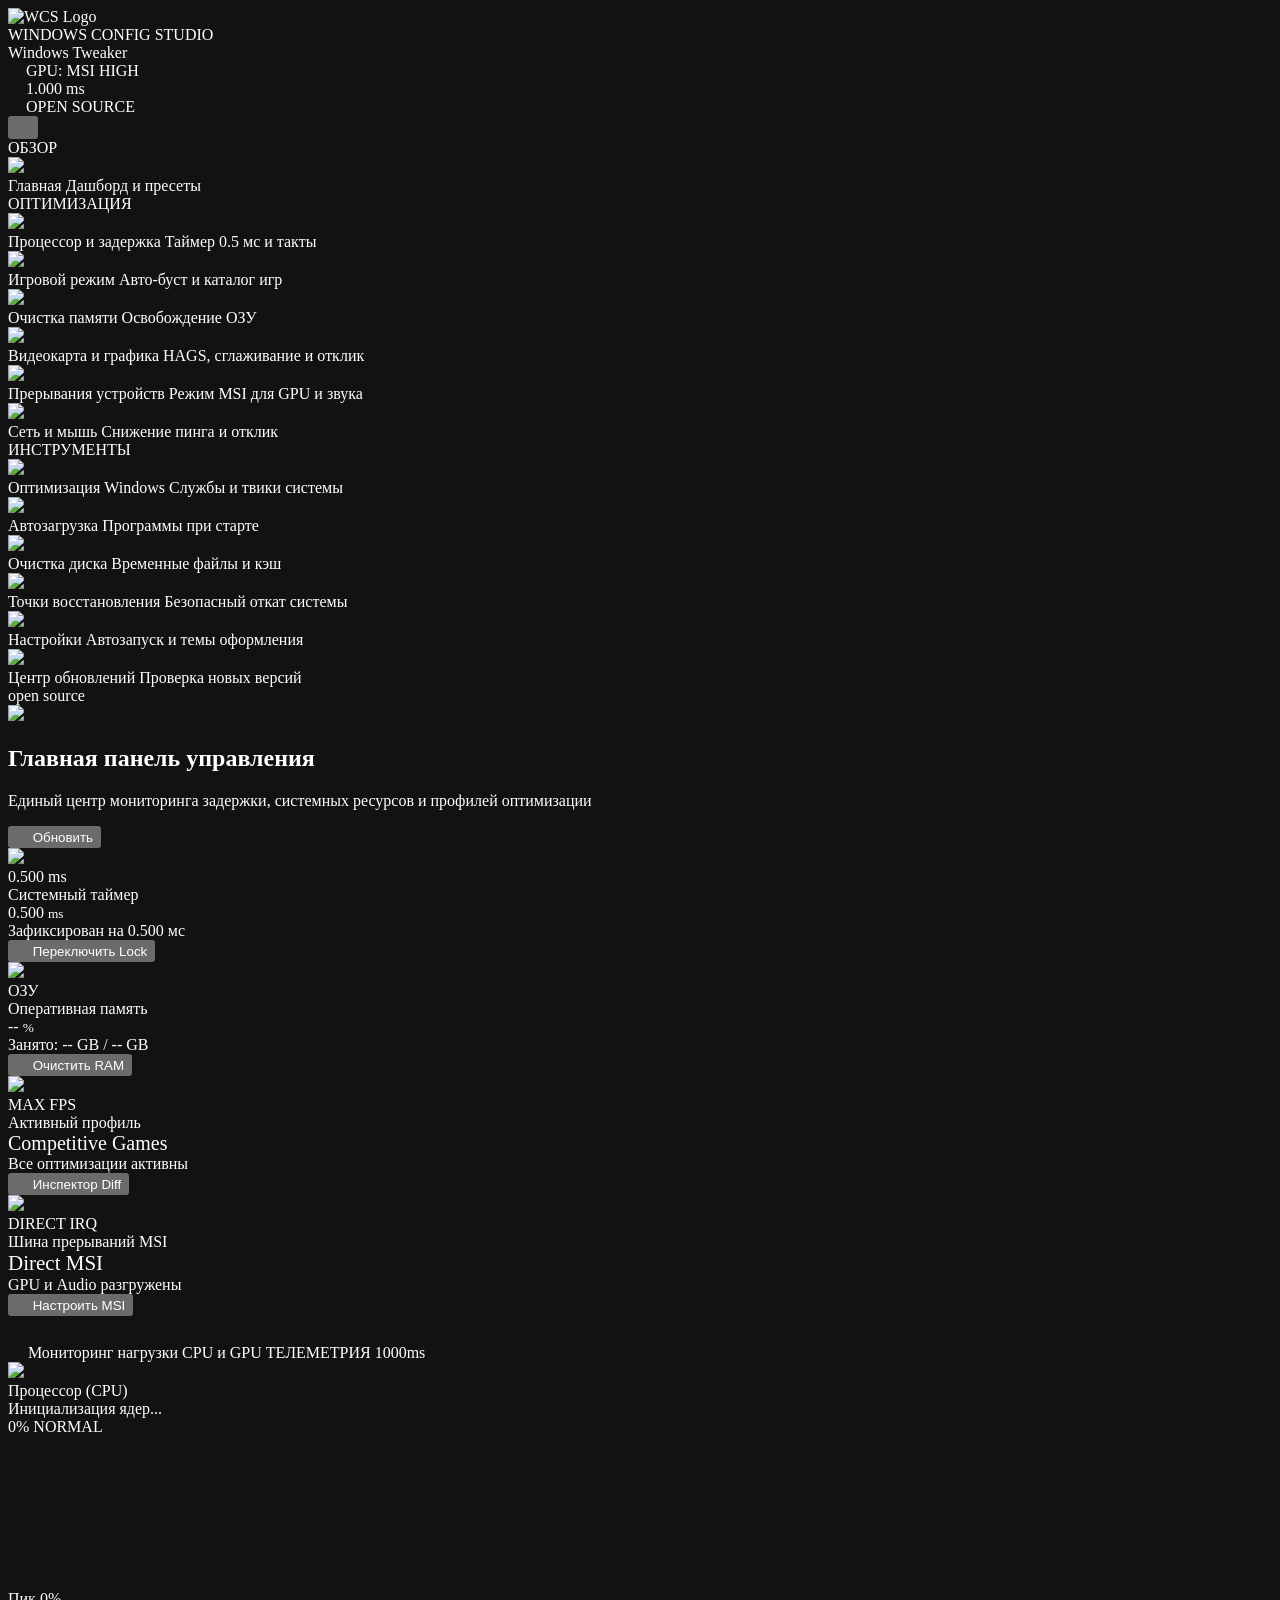
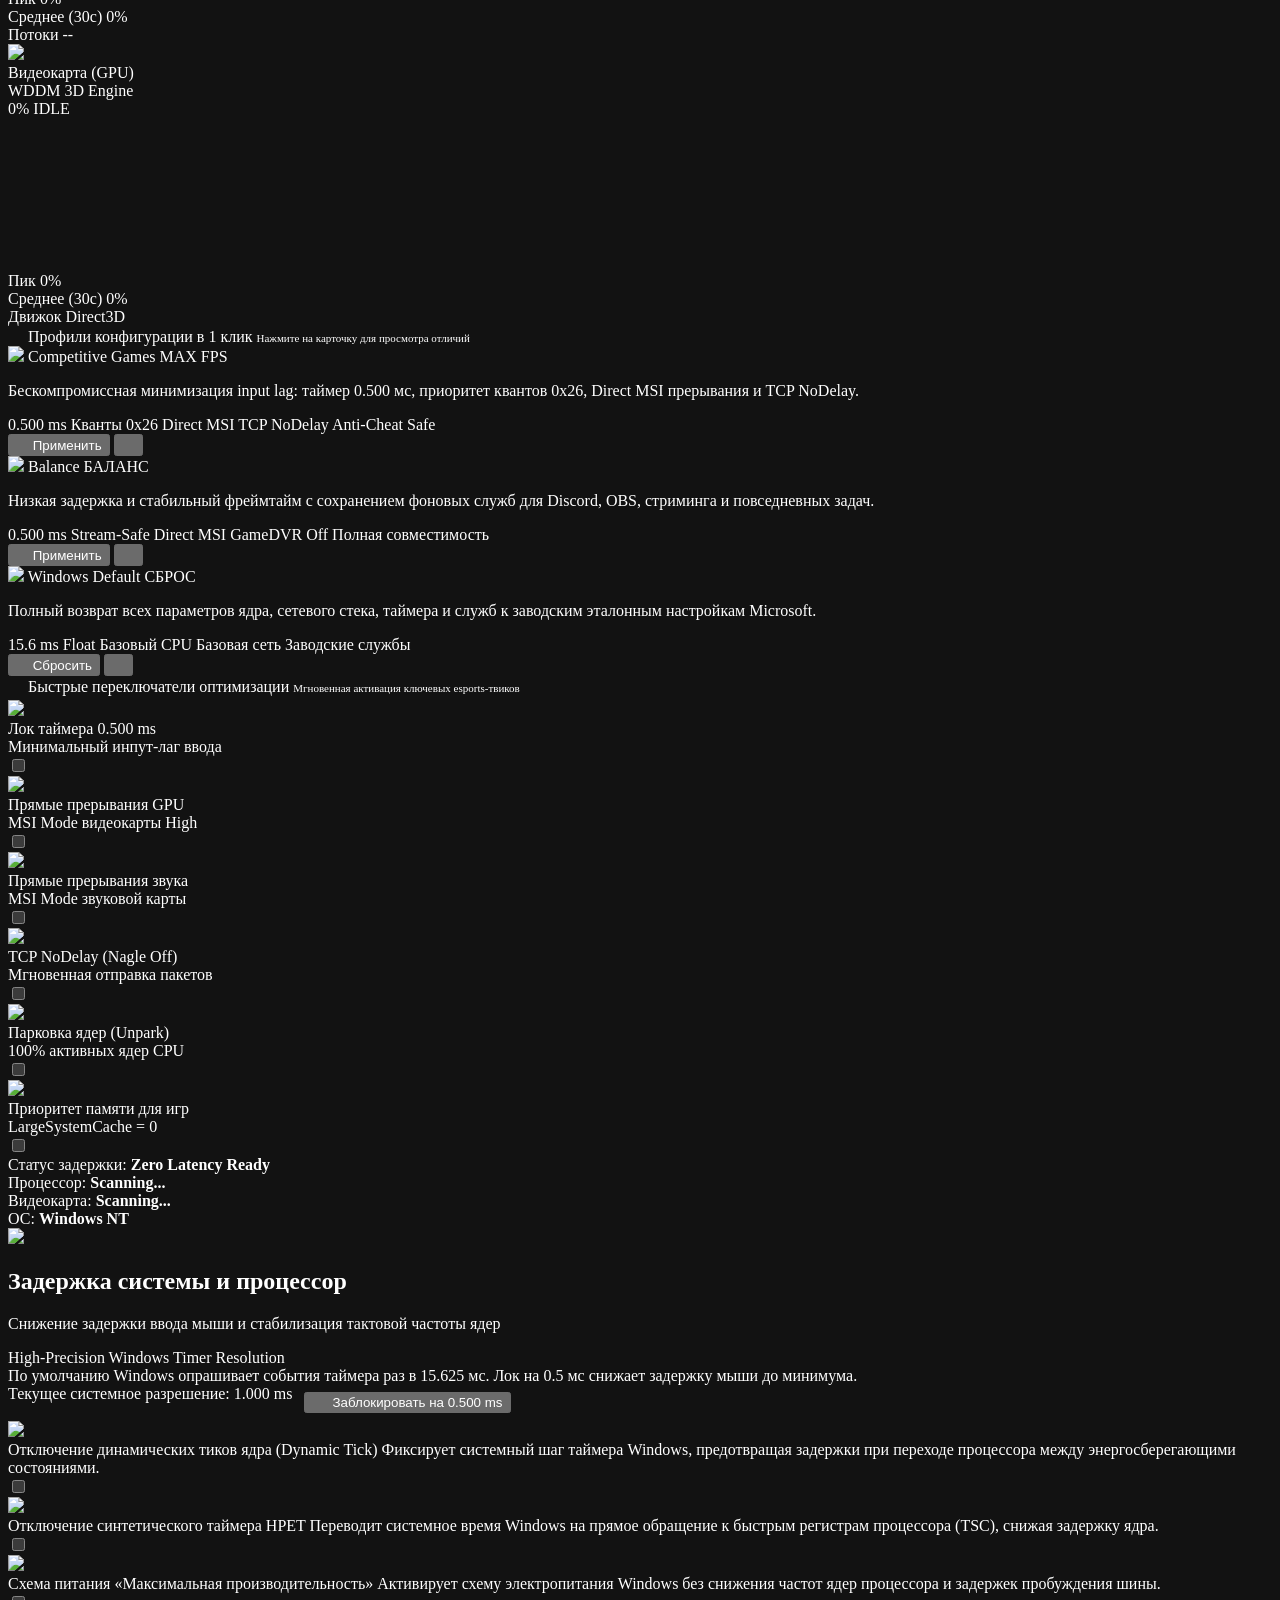
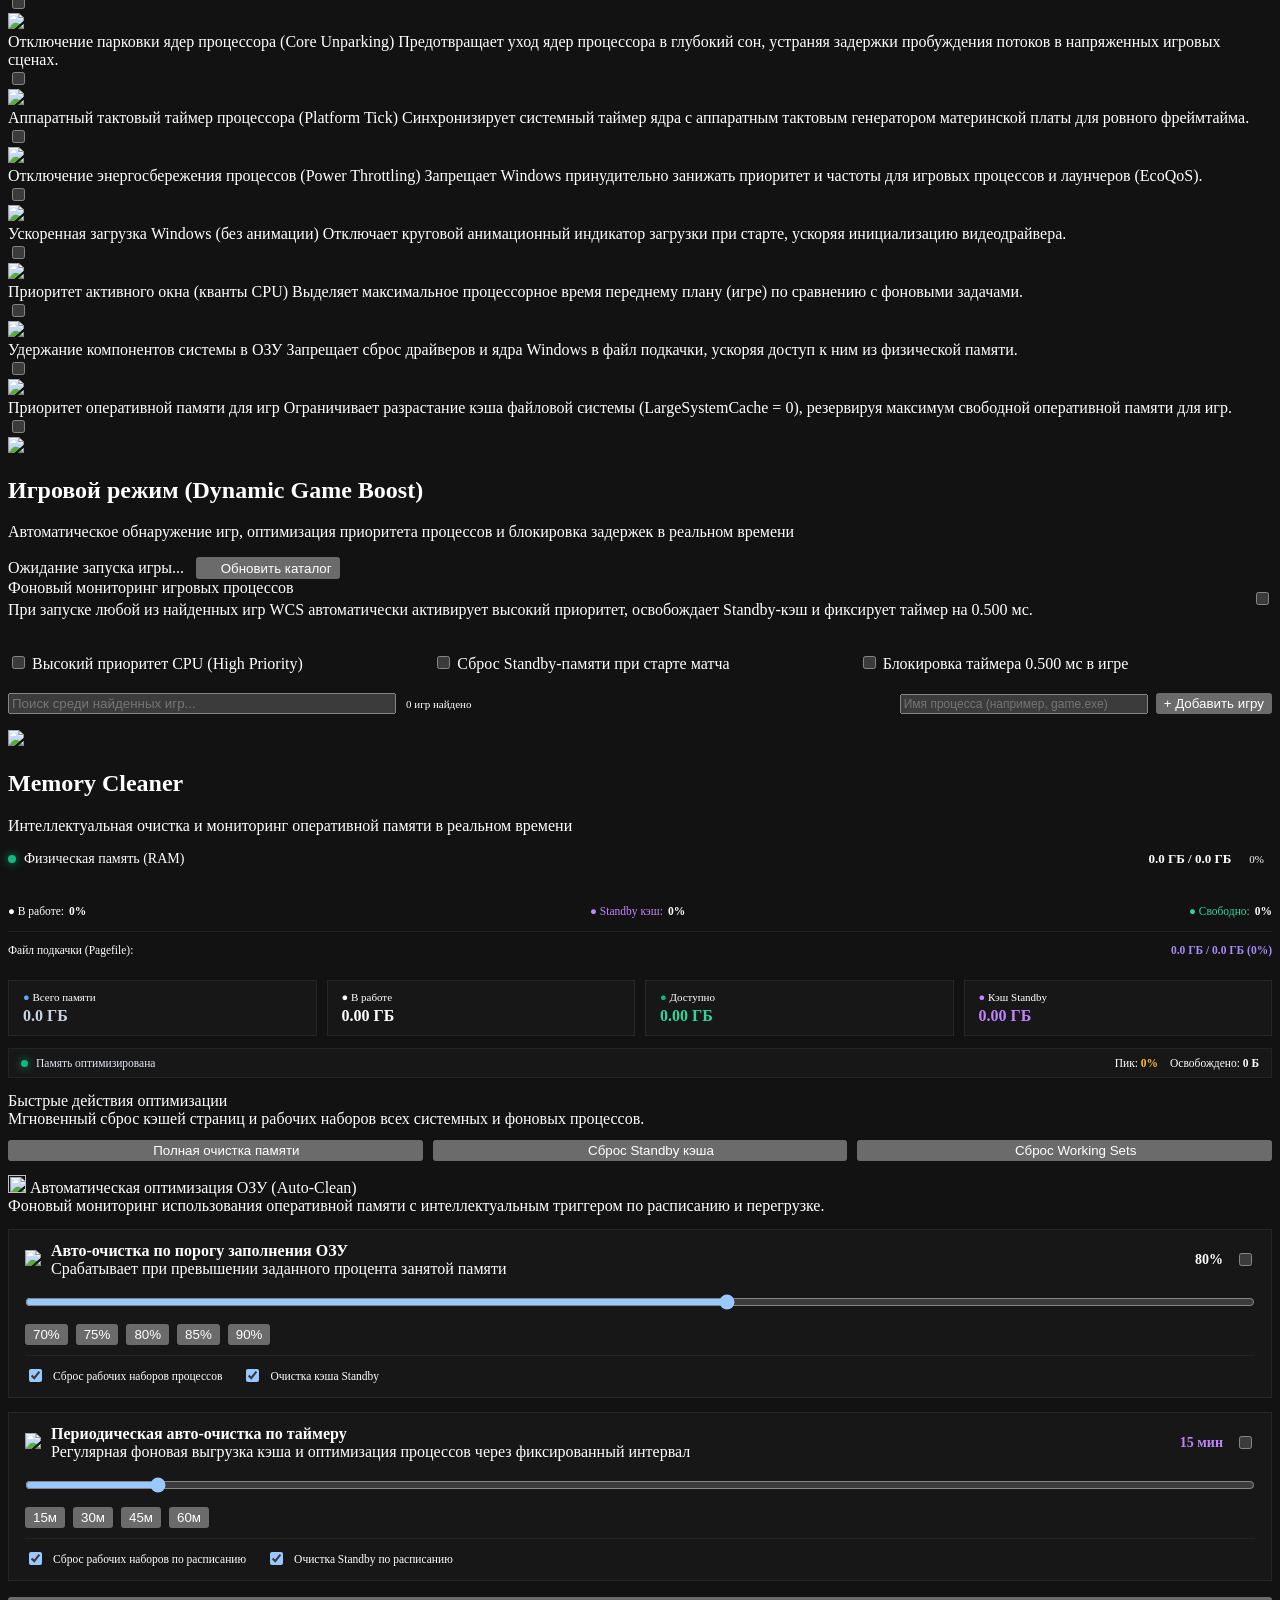
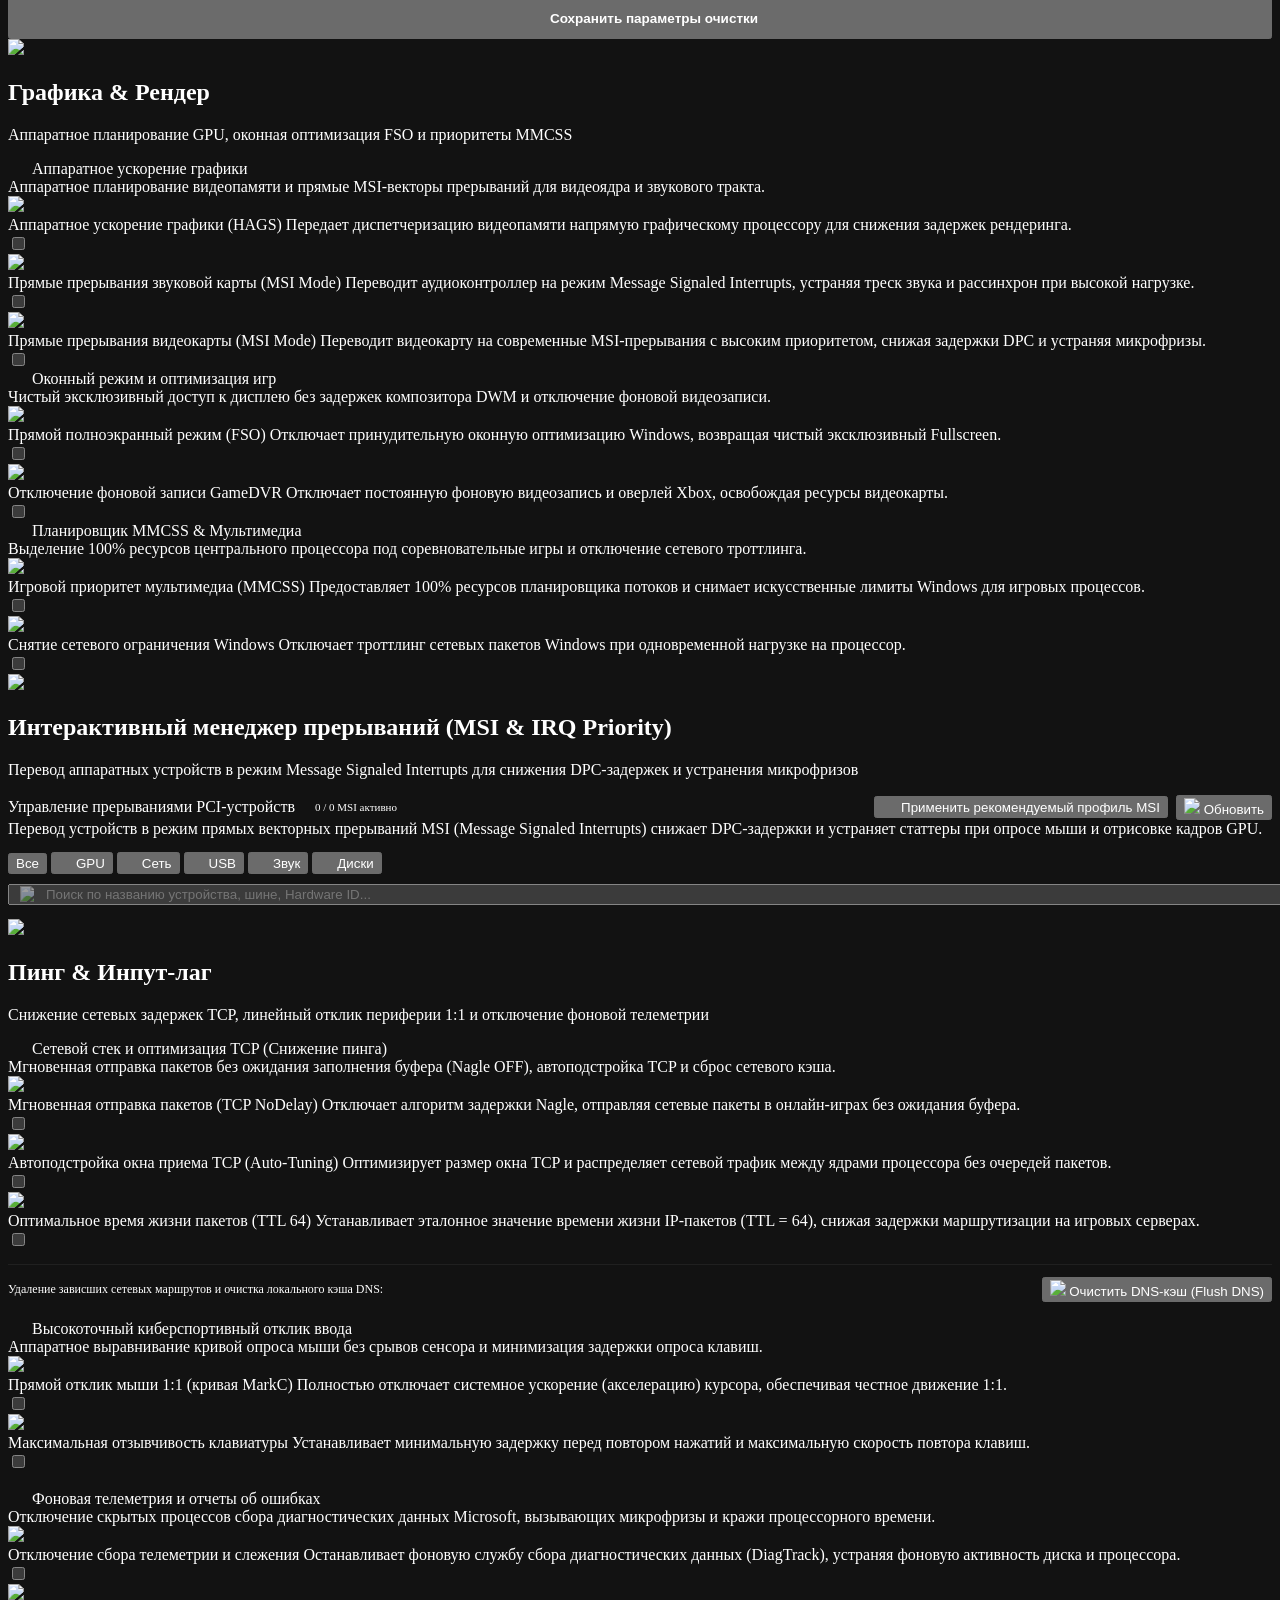
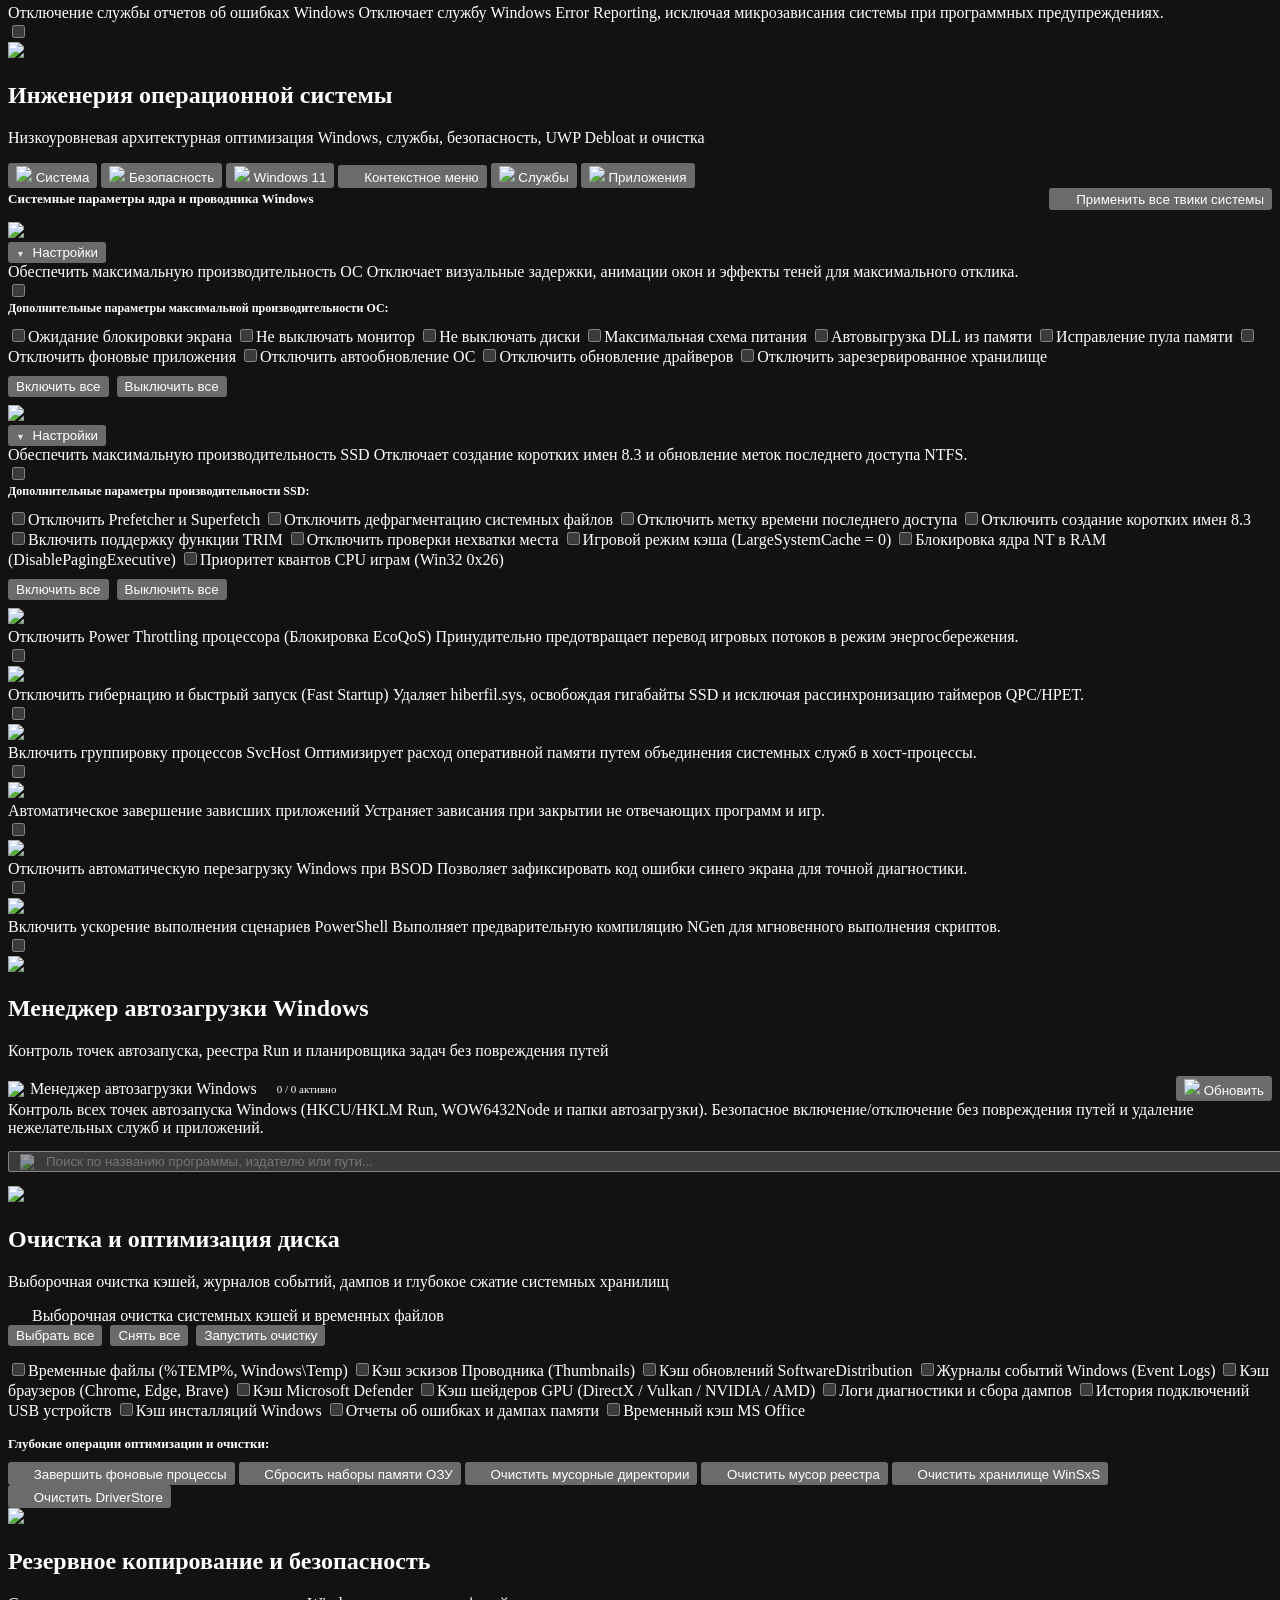
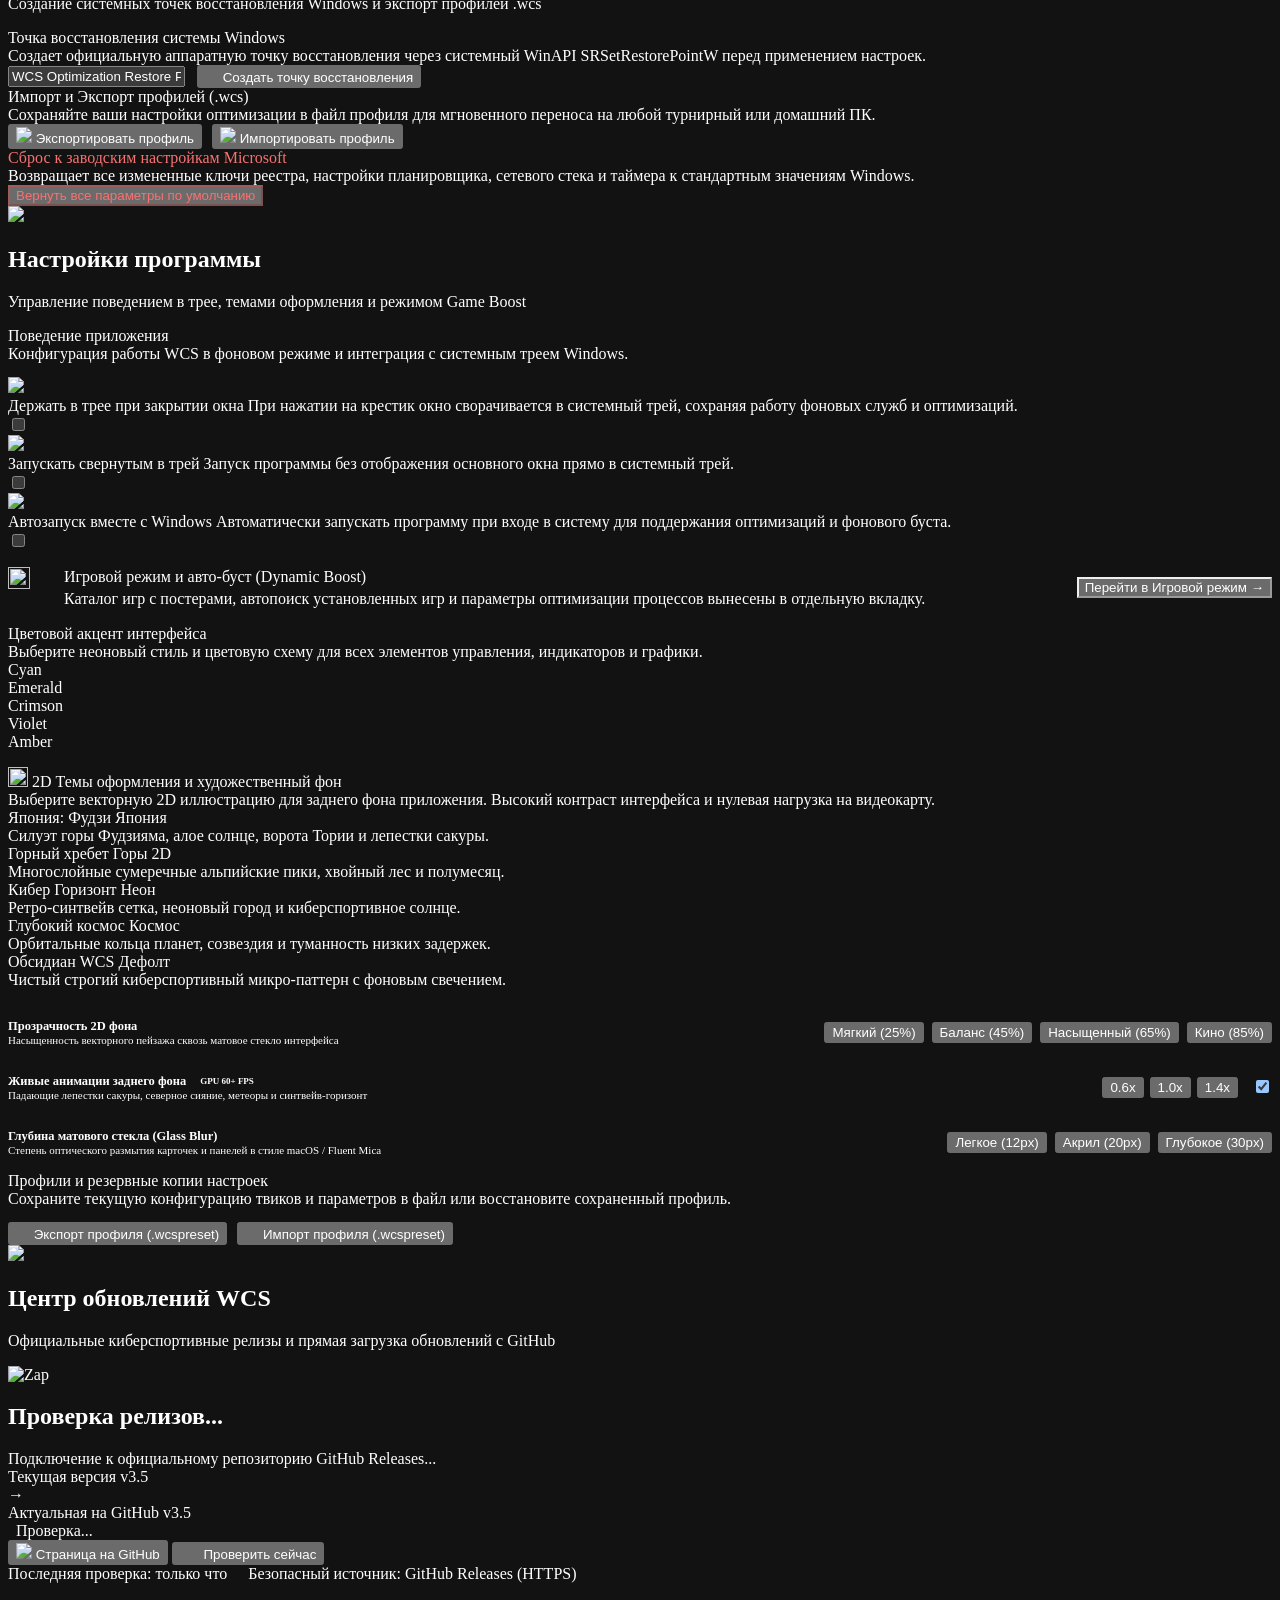
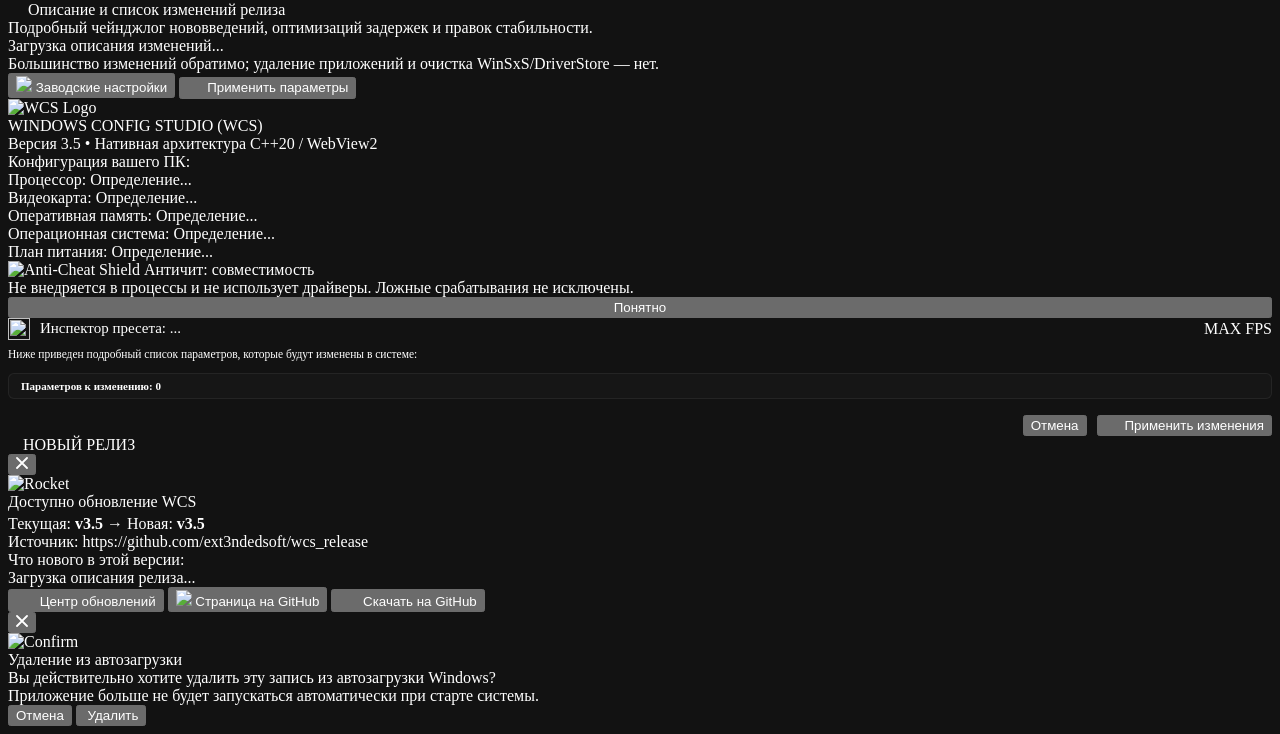
==== resources/web/index.html @ c3df3b49 "WCS 3.6: аудит твиков, безопасность MSI, честные пресеты, оформление репозитория Твики - исправлено " ====
<!DOCTYPE html>
<html lang="ru">
<head>
  <meta charset="UTF-8">
  <meta name="viewport" content="width=device-width, initial-scale=1.0">
  <meta name="color-scheme" content="dark">
  <title>Windows Config Studio</title>
  <script>
    // Apply the persisted accent before the first paint to avoid a theme flash.
    (function () {
      var root = document.documentElement;
      try {
        var valid = ["cyan", "emerald", "crimson", "violet", "amber"];
        var accent = localStorage.getItem("wcs_themeAccent") || "cyan";
        if (valid.indexOf(accent) < 0) accent = "cyan";
        root.classList.add("theme-" + accent);

        var opacity = parseFloat(localStorage.getItem("wcs_theme_bg_opacity") || "0.45");
        if (!isNaN(opacity)) {
          root.style.setProperty("--theme-bg-opacity", Math.max(0.1, Math.min(0.95, opacity)));
        }

        var speed = parseFloat(localStorage.getItem("wcs_theme_anim_speed") || "1.0");
        if (!isNaN(speed)) {
          root.style.setProperty("--theme-anim-speed-mult", Math.max(0.4, Math.min(2.5, speed)));
        }

        var blur = parseInt(localStorage.getItem("wcs_glass_blur") || "20", 10);
        if (!isNaN(blur)) {
          root.style.setProperty("--glass-blur", Math.max(8, Math.min(45, blur)) + "px");
        }
      } catch (e) {}
    })();
  </script>
  <link rel="icon" type="image/png" href="/branding/wcs_logo_transparent.png">
  <link rel="shortcut icon" href="/branding/app_icon.ico">
  <link rel="stylesheet" href="/web/css/style.css">
  <link rel="stylesheet" href="/web/css/themes.css">
</head>
<body>

  <!-- Dynamic 2D Vector Landscape Background Layer with GPU Composited Particles -->
  <div id="themeBackgroundLayer" class="theme-bg-layer theme-bg-fuji" aria-hidden="true">
    <div id="themeAnimationLayer" class="theme-anim-layer"></div>
  </div>
  <script>
    // Restore the saved background scene before the content is painted.
    (function () {
      try {
        var scene = localStorage.getItem("wcs_theme_bg") || "fuji";
        if (!/^(fuji|mountains|cyber|cosmos|obsidian)$/.test(scene)) scene = "fuji";
        var layer = document.getElementById("themeBackgroundLayer");
        if (layer) layer.className = "theme-bg-layer theme-bg-" + scene;
      } catch (e) {}
    })();
  </script>

  <!-- Top App Header -->
  <header class="app-header">
    <div class="brand-section">
      <img src="/branding/wcs_logo_transparent.png" alt="WCS Logo" class="brand-logo" id="headerLogo">
      <div>
        <div class="brand-title">WINDOWS <span>CONFIG STUDIO</span></div>
        <div class="brand-subtitle" id="headerAppVersion">Windows Tweaker</div>
      </div>
    </div>
    <div class="header-status-group">
      <div id="headerGpuPill" class="status-pill green">
        <img src="/icons/gpu.png" style="width: 14px; height: 14px;">
        <span id="gpuStatusText">GPU: MSI HIGH</span>
      </div>
      <div id="headerTimerPill" class="status-pill cyan">
        <img src="/icons/clock.png" style="width: 14px; height: 14px;">
        <span id="timerStatusText">1.000 ms</span>
      </div>
      <div id="headerOpenSourcePill" class="status-pill cyan" title="Windows Config Studio — Полностью открытый исходный код">
        <img src="/icons/star.png" style="width: 14px; height: 14px;">
        <span>OPEN SOURCE</span>
      </div>
      <!-- Update Pill (hidden until an update is available) -->
      <div id="headerUpdatePill" class="status-pill update-pill pulse-glow" style="display: none; cursor: pointer;" onclick="openUpdateModal()" title="Доступно обновление программы! Нажмите для подробностей.">
        <span class="update-pulse-ring"></span>
        <img src="/icons/zap.png" style="width: 14px; height: 14px;">
        <span>Обновление <span id="headerUpdateVer">v3.5</span></span>
      </div>
      <button class="icon-btn" onclick="openAboutModal()" title="О программе"><img src="/icons/info.png" style="width: 14px; height: 14px; opacity: 0.85;"></button>
    </div>
  </header>

  <!-- App Body: Sidebar + Main Content -->
  <div class="app-body">
    
    <!-- Sidebar Navigation -->
    <aside class="app-sidebar">
      <div id="sidebarIndicator" class="sidebar-indicator"></div>
      <div class="nav-group-title">ОБЗОР</div>
      <div class="nav-item active" onclick="switchTab(0)">
        <div class="nav-icon-badge"><img src="/icons/gauge.png" class="nav-icon"></div>
        <div class="nav-text">
          <span class="nav-title">Главная</span>
          <span class="nav-subtitle">Дашборд и пресеты</span>
        </div>
      </div>

      <div class="nav-group-title">ОПТИМИЗАЦИЯ</div>
      <div class="nav-item" onclick="switchTab(1)">
        <div class="nav-icon-badge"><img src="/icons/clock.png" class="nav-icon"></div>
        <div class="nav-text">
          <span class="nav-title">Процессор и задержка</span>
          <span class="nav-subtitle">Таймер 0.5 мс и такты</span>
        </div>
      </div>

      <div class="nav-item" onclick="switchTab(2)">
        <div class="nav-icon-badge"><img src="/icons/gamepad.png" class="nav-icon"></div>
        <div class="nav-text">
          <span class="nav-title">Игровой режим</span>
          <span class="nav-subtitle">Авто-буст и каталог игр</span>
        </div>
      </div>

      <div class="nav-item" onclick="switchTab(3)">
        <div class="nav-icon-badge"><img src="/icons/ram.png" class="nav-icon"></div>
        <div class="nav-text">
          <span class="nav-title">Очистка памяти</span>
          <span class="nav-subtitle">Освобождение ОЗУ</span>
        </div>
      </div>

      <div class="nav-item" onclick="switchTab(4)">
        <div class="nav-icon-badge"><img src="/icons/gpu.png" class="nav-icon"></div>
        <div class="nav-text">
          <span class="nav-title">Видеокарта и графика</span>
          <span class="nav-subtitle">HAGS, сглаживание и отклик</span>
        </div>
      </div>

      <div class="nav-item" onclick="switchTab(5)">
        <div class="nav-icon-badge"><img src="/icons/bolt.png" class="nav-icon"></div>
        <div class="nav-text">
          <span class="nav-title">Прерывания устройств</span>
          <span class="nav-subtitle">Режим MSI для GPU и звука</span>
        </div>
      </div>

      <div class="nav-item" onclick="switchTab(6)">
        <div class="nav-icon-badge"><img src="/icons/network.png" class="nav-icon"></div>
        <div class="nav-text">
          <span class="nav-title">Сеть и мышь</span>
          <span class="nav-subtitle">Снижение пинга и отклик</span>
        </div>
      </div>

      <div class="nav-group-title">ИНСТРУМЕНТЫ</div>
      <div class="nav-item" onclick="switchTab(7)">
        <div class="nav-icon-badge"><img src="/icons/settings.png" class="nav-icon"></div>
        <div class="nav-text">
          <span class="nav-title">Оптимизация Windows</span>
          <span class="nav-subtitle">Службы и твики системы</span>
        </div>
      </div>

      <div class="nav-item" onclick="switchTab(8)">
        <div class="nav-icon-badge"><img src="/icons/startup_rocket.png" class="nav-icon"></div>
        <div class="nav-text">
          <span class="nav-title">Автозагрузка</span>
          <span class="nav-subtitle">Программы при старте</span>
        </div>
      </div>

      <div class="nav-item" onclick="switchTab(9)">
        <div class="nav-icon-badge"><img src="/icons/broom.png" class="nav-icon"></div>
        <div class="nav-text">
          <span class="nav-title">Очистка диска</span>
          <span class="nav-subtitle">Временные файлы и кэш</span>
        </div>
      </div>

      <div class="nav-item" onclick="switchTab(10)">
        <div class="nav-icon-badge"><img src="/icons/restore_checkpoint.png" class="nav-icon"></div>
        <div class="nav-text">
          <span class="nav-title">Точки восстановления</span>
          <span class="nav-subtitle">Безопасный откат системы</span>
        </div>
      </div>

      <div class="nav-item" onclick="switchTab(11)">
        <div class="nav-icon-badge"><img src="/icons/setting_tray.png" class="nav-icon"></div>
        <div class="nav-text">
          <span class="nav-title">Настройки</span>
          <span class="nav-subtitle">Автозапуск и темы оформления</span>
        </div>
      </div>

      <div class="nav-item" onclick="switchTab(12)">
        <div class="nav-icon-badge"><img src="/icons/zap.png" class="nav-icon"></div>
        <div class="nav-text">
          <span class="nav-title">Центр обновлений</span>
          <span class="nav-subtitle">Проверка новых версий</span>
        </div>
      </div>

      <div class="sidebar-footer author-signature" id="sidebarAuthor">open source</div>
    </aside>

    <!-- Main Content Area -->
    <main class="app-content">

      <!-- TAB 0: ДАШБОРД (ГЛАВНАЯ) -->
      <section id="tab-0" class="tab-pane active dashboard-pane">
        <div class="content-header dashboard-header">
          <div class="content-header-icon"><img src="/icons/gauge.png"></div>
          <div class="content-header-text">
            <h1>Главная панель управления</h1>
            <p>Единый центр мониторинга задержки, системных ресурсов и профилей оптимизации</p>
          </div>
          <div class="dashboard-header-actions">
            <button class="btn btn-secondary btn-sm" onclick="refreshDashboardMetrics()" title="Обновить системную телеметрию">
              <img src="/icons/refresh.png" style="width:13px;height:13px;"> Обновить
            </button>
          </div>
        </div>

        <!-- 1. Hero Telemetry & Latency Grid (4 Metric Cards) -->
        <div class="dashboard-metrics-grid">
          <div class="dash-metric-card">
            <div class="dash-metric-header">
              <div class="dash-metric-icon-badge"><img src="/icons/clock.png"></div>
              <span id="dashTimerBadge" class="dash-metric-badge badge-locked">0.500 ms</span>
            </div>
            <div class="dash-metric-title">Системный таймер</div>
            <div id="dashTimerVal" class="dash-metric-value">0.500 <small>ms</small></div>
            <div id="dashTimerSub" class="dash-metric-sub">Зафиксирован на 0.500 мс</div>
            <div class="dash-metric-action">
              <button class="dash-metric-btn" onclick="toggleTimerLock()">
                <img src="/icons/clock.png" style="width:13px;height:13px;"> Переключить Lock
              </button>
            </div>
          </div>

          <div class="dash-metric-card">
            <div class="dash-metric-header">
              <div class="dash-metric-icon-badge"><img src="/icons/ram.png"></div>
              <span id="dashRamBadge" class="dash-metric-badge badge-active">ОЗУ</span>
            </div>
            <div class="dash-metric-title">Оперативная память</div>
            <div id="dashRamVal" class="dash-metric-value">-- <small>%</small></div>
            <div class="dash-metric-progress-bg">
              <div id="dashRamBar" class="dash-metric-progress-bar" style="width: 0%;"></div>
            </div>
            <div id="dashRamSub" class="dash-metric-sub">Занято: -- GB / -- GB</div>
            <div class="dash-metric-action">
              <button class="dash-metric-btn" onclick="cleanAllMemory()">
                <img src="/icons/broom.png" style="width:13px;height:13px;"> Очистить RAM
              </button>
            </div>
          </div>

          <div class="dash-metric-card">
            <div class="dash-metric-header">
              <div class="dash-metric-icon-badge"><img src="/icons/star.png"></div>
              <span id="dashProfileBadge" class="dash-metric-badge badge-locked">MAX FPS</span>
            </div>
            <div class="dash-metric-title">Активный профиль</div>
            <div id="dashActiveProfileName" class="dash-metric-value" style="font-size: 20px;">Competitive Games</div>
            <div id="dashActiveCount" class="dash-metric-sub">Все оптимизации активны</div>
            <div class="dash-metric-action">
              <button class="dash-metric-btn" onclick="previewPreset('EsportsUltra')">
                <img src="/icons/sliders.png" style="width:13px;height:13px;"> Инспектор Diff
              </button>
            </div>
          </div>

          <div class="dash-metric-card">
            <div class="dash-metric-header">
              <div class="dash-metric-icon-badge"><img src="/icons/bolt.png"></div>
              <span id="dashMsiBadge" class="dash-metric-badge badge-locked">DIRECT IRQ</span>
            </div>
            <div class="dash-metric-title">Шина прерываний MSI</div>
            <div id="dashMsiVal" class="dash-metric-value" style="font-size: 21px;">Direct MSI</div>
            <div id="dashMsiSub" class="dash-metric-sub">GPU и Audio разгружены</div>
            <div class="dash-metric-action">
              <button class="dash-metric-btn" onclick="switchTab(5)">
                <img src="/icons/bolt.png" style="width:13px;height:13px;"> Настроить MSI
              </button>
            </div>
          </div>
        </div>

        <!-- Hardware Load Telemetry Charts -->
        <div class="dashboard-section-title" style="margin-top: 26px;">
          <span><img src="/icons/cpu.png" style="width:16px;height:16px;"> Мониторинг нагрузки CPU и GPU</span>
          <span class="dash-charts-live-pill"><span class="live-dot-pulse"></span> ТЕЛЕМЕТРИЯ 1000ms</span>
        </div>

        <div class="dashboard-charts-grid">
          <!-- CPU Card -->
          <div class="dash-chart-card">
            <div class="dash-chart-header">
              <div class="dash-chart-left">
                <div class="dash-chart-icon-badge cpu-badge"><img src="/icons/cpu.png"></div>
                <div class="dash-chart-title-group">
                  <div class="dash-chart-device-title" id="dashCpuName">Процессор (CPU)</div>
                  <div class="dash-chart-device-specs" id="dashCpuSpecs">Инициализация ядер...</div>
                </div>
              </div>
              <div class="dash-chart-right">
                <div class="dash-chart-val-wrap">
                  <span class="dash-chart-big-val" id="dashCpuVal">0%</span>
                  <span class="dash-chart-badge badge-cpu" id="dashCpuBadge">NORMAL</span>
                </div>
              </div>
            </div>

            <div class="dash-chart-canvas-container">
              <canvas id="cpuLoadCanvas" class="hardware-chart-canvas"></canvas>
            </div>

            <div class="dash-chart-footer">
              <div class="dash-chart-stat-chip">
                <span class="stat-lbl">Пик</span>
                <span class="stat-val" id="dashCpuPeak">0%</span>
              </div>
              <div class="dash-chart-stat-chip">
                <span class="stat-lbl">Среднее (30с)</span>
                <span class="stat-val" id="dashCpuAvg">0%</span>
              </div>
              <div class="dash-chart-stat-chip">
                <span class="stat-lbl">Потоки</span>
                <span class="stat-val" id="dashCpuCores">--</span>
              </div>
            </div>
          </div>

          <!-- GPU Card -->
          <div class="dash-chart-card">
            <div class="dash-chart-header">
              <div class="dash-chart-left">
                <div class="dash-chart-icon-badge gpu-badge"><img src="/icons/gpu.png"></div>
                <div class="dash-chart-title-group">
                  <div class="dash-chart-device-title" id="dashGpuName">Видеокарта (GPU)</div>
                  <div class="dash-chart-device-specs" id="dashGpuSpecs">WDDM 3D Engine</div>
                </div>
              </div>
              <div class="dash-chart-right">
                <div class="dash-chart-val-wrap">
                  <span class="dash-chart-big-val gpu-val" id="dashGpuVal">0%</span>
                  <span class="dash-chart-badge badge-gpu" id="dashGpuBadge">IDLE</span>
                </div>
              </div>
            </div>

            <div class="dash-chart-canvas-container">
              <canvas id="gpuLoadCanvas" class="hardware-chart-canvas"></canvas>
            </div>

            <div class="dash-chart-footer">
              <div class="dash-chart-stat-chip">
                <span class="stat-lbl">Пик</span>
                <span class="stat-val" id="dashGpuPeak">0%</span>
              </div>
              <div class="dash-chart-stat-chip">
                <span class="stat-lbl">Среднее (30с)</span>
                <span class="stat-val" id="dashGpuAvg">0%</span>
              </div>
              <div class="dash-chart-stat-chip">
                <span class="stat-lbl">Движок</span>
                <span class="stat-val">Direct3D</span>
              </div>
            </div>
          </div>
        </div>

        <!-- 2. Concise Presets Section (Мега-краткое описание) -->
        <div class="dashboard-section-title">
          <span><img src="/icons/presets.png" style="width:16px;height:16px;"> Профили конфигурации в 1 клик</span>
          <span style="font-size: 11px; color: var(--text-muted); text-transform: none; font-weight: 500;">Нажмите на карточку для просмотра отличий</span>
        </div>

        <div class="presets-grid-concise">
          <div id="card-preset-1" class="preset-card-concise active" onclick="previewPreset('EsportsUltra')">
            <div class="preset-concise-header">
              <span class="preset-concise-title"><img src="/icons/crosshair.png"> Competitive Games</span>
              <span class="preset-concise-badge badge-blue">MAX FPS</span>
            </div>
            <p class="preset-concise-desc">Бескомпромиссная минимизация input lag: таймер 0.500 мс, приоритет квантов 0x26, Direct MSI прерывания и TCP NoDelay.</p>
            <div class="preset-concise-tags">
              <span class="preset-tag">0.500 ms</span>
              <span class="preset-tag">Кванты 0x26</span>
              <span class="preset-tag">Direct MSI</span>
              <span class="preset-tag">TCP NoDelay</span>
              <span class="preset-tag">Anti-Cheat Safe</span>
            </div>
            <div class="preset-concise-actions" onclick="event.stopPropagation()">
              <button class="btn btn-primary btn-apply-main" onclick="applyPreset('EsportsUltra')">
                <img src="/icons/zap.png" style="width:13px;height:13px;"> Применить
              </button>
              <button class="btn-diff-icon" onclick="previewPreset('EsportsUltra')" title="Просмотреть отличия пресета">
                <img src="/icons/search.png" style="width:13px;height:13px;">
              </button>
            </div>
          </div>

          <div id="card-preset-2" class="preset-card-concise" onclick="previewPreset('CompetitiveGaming')">
            <div class="preset-concise-header">
              <span class="preset-concise-title"><img src="/icons/flame.png"> Balance</span>
              <span class="preset-concise-badge badge-green">БАЛАНС</span>
            </div>
            <p class="preset-concise-desc">Низкая задержка и стабильный фреймтайм с сохранением фоновых служб для Discord, OBS, стриминга и повседневных задач.</p>
            <div class="preset-concise-tags">
              <span class="preset-tag">0.500 ms</span>
              <span class="preset-tag">Stream-Safe</span>
              <span class="preset-tag">Direct MSI</span>
              <span class="preset-tag">GameDVR Off</span>
              <span class="preset-tag">Полная совместимость</span>
            </div>
            <div class="preset-concise-actions" onclick="event.stopPropagation()">
              <button class="btn btn-primary btn-apply-main" onclick="applyPreset('CompetitiveGaming')">
                <img src="/icons/zap.png" style="width:13px;height:13px;"> Применить
              </button>
              <button class="btn-diff-icon" onclick="previewPreset('CompetitiveGaming')" title="Просмотреть отличия пресета">
                <img src="/icons/search.png" style="width:13px;height:13px;">
              </button>
            </div>
          </div>

          <div id="card-preset-3" class="preset-card-concise" onclick="previewPreset('WindowsDefault')">
            <div class="preset-concise-header">
              <span class="preset-concise-title"><img src="/icons/refresh.png"> Windows Default</span>
              <span class="preset-concise-badge badge-gray">СБРОС</span>
            </div>
            <p class="preset-concise-desc">Полный возврат всех параметров ядра, сетевого стека, таймера и служб к заводским эталонным настройкам Microsoft.</p>
            <div class="preset-concise-tags">
              <span class="preset-tag">15.6 ms Float</span>
              <span class="preset-tag">Базовый CPU</span>
              <span class="preset-tag">Базовая сеть</span>
              <span class="preset-tag">Заводские службы</span>
            </div>
            <div class="preset-concise-actions" onclick="event.stopPropagation()">
              <button class="btn btn-secondary btn-apply-main" onclick="applyPreset('WindowsDefault')">
                <img src="/icons/refresh.png" style="width:13px;height:13px;"> Сбросить
              </button>
              <button class="btn-diff-icon" onclick="previewPreset('WindowsDefault')" title="Просмотреть отличия пресета">
                <img src="/icons/search.png" style="width:13px;height:13px;">
              </button>
            </div>
          </div>
        </div>

        <!-- 3. Fast Tweak Toggles (Прямой доступ с Дашборда) -->
        <div class="dash-quick-panel">
          <div class="dashboard-section-title" style="margin-bottom: 4px;">
            <span><img src="/icons/sliders.png" style="width:16px;height:16px;"> Быстрые переключатели оптимизации</span>
            <span style="font-size: 11px; color: var(--text-dim); text-transform: none; font-weight: normal;">Мгновенная активация ключевых esports-твиков</span>
          </div>

          <div class="dash-quick-grid">
            <div class="dash-quick-item">
              <div class="dash-quick-item-info">
                <img src="/icons/clock.png">
                <div>
                  <div class="dash-quick-name">Лок таймера 0.500 ms</div>
                  <div class="dash-quick-sub">Минимальный инпут-лаг ввода</div>
                </div>
              </div>
              <label class="switch">
                <input type="checkbox" id="dash-quick-timerLock" onchange="toggleTimerLock()">
                <span class="slider"></span>
              </label>
            </div>

            <div class="dash-quick-item">
              <div class="dash-quick-item-info">
                <img src="/icons/gpu.png">
                <div>
                  <div class="dash-quick-name">Прямые прерывания GPU</div>
                  <div class="dash-quick-sub">MSI Mode видеокарты High</div>
                </div>
              </div>
              <label class="switch">
                <input type="checkbox" id="dash-quick-gpuMsi" onchange="toggleTweak('gpuMsiMode', this.checked)">
                <span class="slider"></span>
              </label>
            </div>

            <div class="dash-quick-item">
              <div class="dash-quick-item-info">
                <img src="/icons/audio.png">
                <div>
                  <div class="dash-quick-name">Прямые прерывания звука</div>
                  <div class="dash-quick-sub">MSI Mode звуковой карты</div>
                </div>
              </div>
              <label class="switch">
                <input type="checkbox" id="dash-quick-audioMsi" onchange="toggleTweak('audioMsiMode', this.checked)">
                <span class="slider"></span>
              </label>
            </div>

            <div class="dash-quick-item">
              <div class="dash-quick-item-info">
                <img src="/icons/network.png">
                <div>
                  <div class="dash-quick-name">TCP NoDelay (Nagle Off)</div>
                  <div class="dash-quick-sub">Мгновенная отправка пакетов</div>
                </div>
              </div>
              <label class="switch">
                <input type="checkbox" id="dash-quick-tcpNoDelay" onchange="toggleTweak('tcpNoDelay', this.checked)">
                <span class="slider"></span>
              </label>
            </div>

            <div class="dash-quick-item">
              <div class="dash-quick-item-info">
                <img src="/icons/cpu_cores.png">
                <div>
                  <div class="dash-quick-name">Парковка ядер (Unpark)</div>
                  <div class="dash-quick-sub">100% активных ядер CPU</div>
                </div>
              </div>
              <label class="switch">
                <input type="checkbox" id="dash-quick-coreParking" onchange="toggleTweak('disableCoreParking', this.checked)">
                <span class="slider"></span>
              </label>
            </div>

            <div class="dash-quick-item">
              <div class="dash-quick-item-info">
                <img src="/icons/ram.png">
                <div>
                  <div class="dash-quick-name">Приоритет памяти для игр</div>
                  <div class="dash-quick-sub">LargeSystemCache = 0</div>
                </div>
              </div>
              <label class="switch">
                <input type="checkbox" id="dash-quick-largeSystemCache" onchange="toggleTweak('largeSystemCacheDisabled', this.checked)">
                <span class="slider"></span>
              </label>
            </div>
          </div>
        </div>

        <!-- 4. Platform & Telemetry Footer Strip -->
        <div class="dashboard-hardware-strip">
          <div class="dash-hw-item">
            <span class="dash-hw-dot"></span>
            <span>Статус задержки: <strong>Zero Latency Ready</strong></span>
          </div>
          <div class="dash-hw-item">
            <span>Процессор: <strong id="dashHwCpu">Scanning...</strong></span>
          </div>
          <div class="dash-hw-item">
            <span>Видеокарта: <strong id="dashHwGpu">Scanning...</strong></span>
          </div>
          <div class="dash-hw-item">
            <span>ОС: <strong id="dashHwOs">Windows NT</strong></span>
          </div>
        </div>
      </section>

      <!-- TAB 1: ПРОЦЕССОР & ТАЙМЕР -->
      <section id="tab-1" class="tab-pane">
        <div class="content-header">
          <div class="content-header-icon"><img src="/icons/clock.png"></div>
          <div class="content-header-text">
            <h1>Задержка системы и процессор</h1>
            <p>Снижение задержки ввода мыши и стабилизация тактовой частоты ядер</p>
          </div>
        </div>

        <div class="card">
          <div class="card-title">High-Precision Windows Timer Resolution</div>
          <div class="card-desc">По умолчанию Windows опрашивает события таймера раз в 15.625 мс. Лок на 0.5 мс снижает задержку мыши до минимума.</div>
          <div style="display: flex; gap: 12px; align-items: center;">
            <div class="status-pill cyan" style="height: 36px;">
              <span id="tab1TimerDisplay">Текущее системное разрешение: 1.000 ms</span>
            </div>
            <button id="btnTimerLock" class="btn btn-primary" onclick="toggleTimerLock()"><img src="/icons/bolt.png" style="width: 14px; height: 14px; margin-right: 6px; vertical-align: middle;">Заблокировать на 0.500 ms</button>
          </div>
        </div>

        <div class="tweak-list">
          <div class="tweak-row">
            <div class="tweak-info">
              <div class="tweak-icon-badge"><img src="/icons/timer_tick.png"></div>
              <div class="tweak-text">
                <span class="tweak-name">Отключение динамических тиков ядра (Dynamic Tick)</span>
                <span class="tweak-details">Фиксирует системный шаг таймера Windows, предотвращая задержки при переходе процессора между энергосберегающими состояниями.</span>
              </div>
            </div>
            <div class="tweak-controls">
              <label class="switch">
                <input type="checkbox" id="tweak-disableDynamicTick" onchange="toggleTweak('disableDynamicTick', this.checked)">
                <span class="slider"></span>
              </label>
            </div>
          </div>

          <div class="tweak-row">
            <div class="tweak-info">
              <div class="tweak-icon-badge"><img src="/icons/pulse.png"></div>
              <div class="tweak-text">
                <span class="tweak-name">Отключение синтетического таймера HPET</span>
                <span class="tweak-details">Переводит системное время Windows на прямое обращение к быстрым регистрам процессора (TSC), снижая задержку ядра.</span>
              </div>
            </div>
            <div class="tweak-controls">
              <label class="switch">
                <input type="checkbox" id="tweak-usePlatformClockNo" onchange="toggleTweak('usePlatformClockNo', this.checked)">
                <span class="slider"></span>
              </label>
            </div>
          </div>

          <div class="tweak-row">
            <div class="tweak-info">
              <div class="tweak-icon-badge"><img src="/icons/flame.png"></div>
              <div class="tweak-text">
                <span class="tweak-name">Схема питания «Максимальная производительность»</span>
                <span class="tweak-details">Активирует схему электропитания Windows без снижения частот ядер процессора и задержек пробуждения шины.</span>
              </div>
            </div>
            <div class="tweak-controls">
              <label class="switch">
                <input type="checkbox" id="tweak-ultimatePowerPlan" onchange="toggleTweak('ultimatePowerPlan', this.checked)">
                <span class="slider"></span>
              </label>
            </div>
          </div>

          <div class="tweak-row">
            <div class="tweak-info">
              <div class="tweak-icon-badge"><img src="/icons/cpu_cores.png"></div>
              <div class="tweak-text">
                <span class="tweak-name">Отключение парковки ядер процессора (Core Unparking)</span>
                <span class="tweak-details">Предотвращает уход ядер процессора в глубокий сон, устраняя задержки пробуждения потоков в напряженных игровых сценах.</span>
              </div>
            </div>
            <div class="tweak-controls">
              <label class="switch">
                <input type="checkbox" id="tweak-disableCoreParking" onchange="toggleTweak('disableCoreParking', this.checked)">
                <span class="slider"></span>
              </label>
            </div>
          </div>

          <div class="tweak-row">
            <div class="tweak-info">
              <div class="tweak-icon-badge"><img src="/icons/metronome.png"></div>
              <div class="tweak-text">
                <span class="tweak-name">Аппаратный тактовый таймер процессора (Platform Tick)</span>
                <span class="tweak-details">Синхронизирует системный таймер ядра с аппаратным тактовым генератором материнской платы для ровного фреймтайма.</span>
              </div>
            </div>
            <div class="tweak-controls">
              <label class="switch">
                <input type="checkbox" id="tweak-usePlatformTickNo" onchange="toggleTweak('usePlatformTickNo', this.checked)">
                <span class="slider"></span>
              </label>
            </div>
          </div>

          <div class="tweak-row">
            <div class="tweak-info">
              <div class="tweak-icon-badge"><img src="/icons/bolt.png"></div>
              <div class="tweak-text">
                <span class="tweak-name">Отключение энергосбережения процессов (Power Throttling)</span>
                <span class="tweak-details">Запрещает Windows принудительно занижать приоритет и частоты для игровых процессов и лаунчеров (EcoQoS).</span>
              </div>
            </div>
            <div class="tweak-controls">
              <label class="switch">
                <input type="checkbox" id="tweak-powerThrottling" onchange="toggleTweak('powerThrottling', this.checked)">
                <span class="slider"></span>
              </label>
            </div>
          </div>

          <div class="tweak-row">
            <div class="tweak-info">
              <div class="tweak-icon-badge"><img src="/icons/sliders.png"></div>
              <div class="tweak-text">
                <span class="tweak-name">Ускоренная загрузка Windows (без анимации)</span>
                <span class="tweak-details">Отключает круговой анимационный индикатор загрузки при старте, ускоряя инициализацию видеодрайвера.</span>
              </div>
            </div>
            <div class="tweak-controls">
              <label class="switch">
                <input type="checkbox" id="tweak-bootuxDisabled" onchange="toggleTweak('bootuxDisabled', this.checked)">
                <span class="slider"></span>
              </label>
            </div>
          </div>

          <div class="tweak-row">
            <div class="tweak-info">
              <div class="tweak-icon-badge"><img src="/icons/threads_quantum.png"></div>
              <div class="tweak-text">
                <span class="tweak-name">Приоритет активного окна (кванты CPU)</span>
                <span class="tweak-details">Выделяет максимальное процессорное время переднему плану (игре) по сравнению с фоновыми задачами.</span>
              </div>
            </div>
            <div class="tweak-controls">
              <label class="switch">
                <input type="checkbox" id="tweak-win32PrioritySeparation" onchange="toggleTweak('win32PrioritySeparation', this.checked)">
                <span class="slider"></span>
              </label>
            </div>
          </div>

          <div class="tweak-row">
            <div class="tweak-info">
              <div class="tweak-icon-badge"><img src="/icons/ram_lock.png"></div>
              <div class="tweak-text">
                <span class="tweak-name">Удержание компонентов системы в ОЗУ</span>
                <span class="tweak-details">Запрещает сброс драйверов и ядра Windows в файл подкачки, ускоряя доступ к ним из физической памяти.</span>
              </div>
            </div>
            <div class="tweak-controls">
              <label class="switch">
                <input type="checkbox" id="tweak-disablePagingExecutive" onchange="toggleTweak('disablePagingExecutive', this.checked)">
                <span class="slider"></span>
              </label>
            </div>
          </div>

          <div class="tweak-row">
            <div class="tweak-info">
              <div class="tweak-icon-badge"><img src="/icons/ram.png"></div>
              <div class="tweak-text">
                <span class="tweak-name">Приоритет оперативной памяти для игр</span>
                <span class="tweak-details">Ограничивает разрастание кэша файловой системы (LargeSystemCache = 0), резервируя максимум свободной оперативной памяти для игр.</span>
              </div>
            </div>
            <div class="tweak-controls">
              <label class="switch">
                <input type="checkbox" id="tweak-largeSystemCacheDisabled" onchange="toggleTweak('largeSystemCacheDisabled', this.checked)">
                <span class="slider"></span>
              </label>
            </div>
          </div>
        </div>
      </section>

      <!-- TAB 2: ИГРОВОЙ РЕЖИМ (DYNAMIC GAME BOOST) -->
      <section id="tab-2" class="tab-pane">
        <div class="content-header">
          <div class="content-header-icon"><img src="/icons/gamepad.png"></div>
          <div class="content-header-text">
            <h1>Игровой режим (Dynamic Game Boost)</h1>
            <p>Автоматическое обнаружение игр, оптимизация приоритета процессов и блокировка задержек в реальном времени</p>
          </div>
          <div style="margin-left: auto; display: flex; align-items: center; gap: 12px; flex-shrink: 0;">
            <div id="gameBoostStatusPill" class="status-pill cyan">
              <span id="gameBoostStatusDot" class="status-dot cyan"></span>
              <span id="gameBoostStatusText">Ожидание запуска игры...</span>
            </div>
            <button class="btn btn-secondary btn-sm" onclick="scanInstalledGamesUI()" title="Пересканировать установленные игры" style="flex-shrink: 0;">
              <img src="/icons/refresh.png" style="width: 13px; height: 13px;"> Обновить каталог
            </button>
          </div>
        </div>

        <!-- Master Switch & Boost Options Card -->
        <div class="card" style="margin-bottom: 20px;">
          <div style="display: flex; justify-content: space-between; align-items: center; flex-wrap: wrap; gap: 14px;">
            <div>
              <div class="card-title" style="margin-bottom: 4px;">Фоновый мониторинг игровых процессов</div>
              <div class="card-desc">При запуске любой из найденных игр WCS автоматически активирует высокий приоритет, освобождает Standby-кэш и фиксирует таймер на 0.500 мс.</div>
            </div>
            <label class="switch">
              <input type="checkbox" id="cfgGameBoostEnabled" onchange="toggleGameBoostSetting('enabled', this.checked)">
              <span class="slider"></span>
            </label>
          </div>

          <div style="display: grid; grid-template-columns: repeat(auto-fit, minmax(260px, 1fr)); gap: 12px; margin-top: 18px; padding-top: 16px; border-top: 1px solid var(--border-subtle);">
            <label class="flyout-checkbox">
              <input type="checkbox" id="cfgBoostHighPriority" onchange="toggleGameBoostSetting('highPriority', this.checked)">
              <span class="checkbox-label">Высокий приоритет CPU (High Priority)</span>
            </label>
            <label class="flyout-checkbox">
              <input type="checkbox" id="cfgBoostStandbyPurge" onchange="toggleGameBoostSetting('standbyPurge', this.checked)">
              <span class="checkbox-label">Сброс Standby-памяти при старте матча</span>
            </label>
            <label class="flyout-checkbox">
              <input type="checkbox" id="cfgBoostLockTimer" onchange="toggleGameBoostSetting('lockTimer', this.checked)">
              <span class="checkbox-label">Блокировка таймера 0.500 мс в игре</span>
            </label>
          </div>
        </div>

        <!-- Catalog Toolbar: Search & Add Custom Game -->
        <div style="display: flex; justify-content: space-between; align-items: center; flex-wrap: wrap; gap: 14px; margin-bottom: 16px;">
          <div style="display: flex; align-items: center; gap: 10px; flex: 1; min-width: 260px;">
            <input type="text" id="gameSearchInput" class="input-text" placeholder="Поиск среди найденных игр..." oninput="filterGamePosters(this.value)" style="flex: 1; max-width: 380px;">
            <span id="installedGamesCountBadge" class="status-pill gray" style="font-size: 11px;">0 игр найдено</span>
          </div>
          <div style="display: flex; align-items: center; gap: 8px;">
            <input type="text" id="customGameInput" class="input-text" placeholder="Имя процесса (например, game.exe)" style="width: 240px; font-size: 12px;" onkeydown="if(event.key==='Enter') addCustomGameFromInput()">
            <button class="btn btn-primary btn-sm" onclick="addCustomGameFromInput()">
              + Добавить игру
            </button>
          </div>
        </div>

        <!-- 3-IN-A-ROW VERTICAL GAME POSTER GRID (Screen 5) -->
        <div class="game-poster-grid" id="gamePosterGrid">
          <!-- Populated dynamically via scanInstalledGamesUI() -->
        </div>
      </section>

      <!-- TAB 3: MEMORY CLEANER -->
      <section id="tab-3" class="tab-pane">
        <div class="content-header">
          <div class="content-header-icon"><img src="/icons/ram.png"></div>
          <div class="content-header-text">
            <h1>Memory Cleaner</h1>
            <p>Интеллектуальная очистка и мониторинг оперативной памяти в реальном времени</p>
          </div>
        </div>

        <!-- Live RAM Usage Gauge Card -->
        <div class="card mem-monitor-card">
          <div style="display: flex; justify-content: space-between; align-items: center; margin-bottom: 8px;">
            <div style="display: flex; align-items: center; gap: 8px;">
              <span class="status-dot-emerald" id="tabMemStatusDot" style="width: 8px; height: 8px; border-radius: 50%; background: #10b981; box-shadow: 0 0 10px rgba(16, 185, 129, 0.8);"></span>
              <span class="card-title" style="margin: 0; font-size: 14px;">Физическая память (RAM)</span>
            </div>
            <div style="display: flex; align-items: center; gap: 10px;">
              <span id="tabMemTitleVal" style="color: #fff; font-weight: 700; font-size: 13px; font-feature-settings: 'tnum' 1;">0.0 ГБ / 0.0 ГБ</span>
              <span id="tabMemPercentBadge" class="badge-load" style="font-size: 11px; padding: 2px 8px;">0%</span>
            </div>
          </div>

          <!-- Segmented Bar -->
          <div class="segmented-bar" style="height: 18px; border-radius: 9px; margin: 10px 0;">
            <div id="tabMemBarUsed" class="segment-used" style="width: 0%;"></div>
            <div id="tabMemBarStandby" class="segment-standby" style="width: 0%;"></div>
          </div>

          <!-- 3-Segment Legend -->
          <div style="display: flex; justify-content: space-between; font-size: 11.5px; color: var(--text-dim); margin-top: 6px;">
            <span style="color: var(--accent-primary); display: flex; align-items: center; gap: 5px;">
              ● В работе: <b id="tabMemLegUsed" style="color: #fff; font-feature-settings: 'tnum' 1;">0%</b>
            </span>
            <span style="color: #c084fc; display: flex; align-items: center; gap: 5px;">
              ● Standby кэш: <b id="tabMemLegStandby" style="color: #fff; font-feature-settings: 'tnum' 1;">0%</b>
            </span>
            <span style="color: #34d399; display: flex; align-items: center; gap: 5px;">
              ● Свободно: <b id="tabMemLegFree" style="color: #fff; font-feature-settings: 'tnum' 1;">0%</b>
            </span>
          </div>

          <!-- Pagefile Bar -->
          <div style="margin-top: 14px; padding-top: 12px; border-top: 1px solid rgba(255, 255, 255, 0.06);">
            <div style="display: flex; justify-content: space-between; align-items: center; font-size: 11.5px; color: var(--text-dim);">
              <span>Файл подкачки (Pagefile):</span>
              <span id="tabMemPagefileVal" style="font-weight: 600; color: #a78bfa; font-feature-settings: 'tnum' 1;">0.0 ГБ / 0.0 ГБ (0%)</span>
            </div>
            <div class="segmented-bar" style="height: 5px; margin: 5px 0 0 0; border-radius: 3px;">
              <div id="tabMemBarPagefile" style="background: linear-gradient(90deg, #8b5cf6, #c084fc); width: 0%; height: 100%; transition: width 0.35s ease; border-radius: 3px;"></div>
            </div>
          </div>

          <!-- 4 Stat Tiles Grid -->
          <div class="stat-grid" style="display: grid; grid-template-columns: repeat(4, 1fr); gap: 10px; margin-top: 14px;">
            <div class="stat-tile" style="padding: 10px 14px; background: rgba(255, 255, 255, 0.02); border: 1px solid rgba(255, 255, 255, 0.07); border-radius: var(--radius-md);">
              <div class="stat-label" style="font-size: 11px; color: var(--text-dim);"><span style="color: #60a5fa;">●</span> Всего памяти</div>
              <div id="tabMemStatTotal" class="stat-val" style="font-size: 16px; font-weight: 700; color: #cbd5e1; margin-top: 4px;">0.0 ГБ</div>
            </div>
            <div class="stat-tile" style="padding: 10px 14px; background: rgba(255, 255, 255, 0.02); border: 1px solid rgba(255, 255, 255, 0.07); border-radius: var(--radius-md);">
              <div class="stat-label" style="font-size: 11px; color: var(--text-dim);"><span style="color: var(--accent-primary);">●</span> В работе</div>
              <div id="tabMemStatInUse" class="stat-val" style="font-size: 16px; font-weight: 700; color: var(--accent-primary); margin-top: 4px;">0.00 ГБ</div>
            </div>
            <div class="stat-tile" style="padding: 10px 14px; background: rgba(255, 255, 255, 0.02); border: 1px solid rgba(255, 255, 255, 0.07); border-radius: var(--radius-md);">
              <div class="stat-label" style="font-size: 11px; color: var(--text-dim);"><span style="color: var(--accent-emerald, #10b981);">●</span> Доступно</div>
              <div id="tabMemStatFree" class="stat-val" style="font-size: 16px; font-weight: 700; color: #34d399; margin-top: 4px;">0.00 ГБ</div>
            </div>
            <div class="stat-tile" style="padding: 10px 14px; background: rgba(255, 255, 255, 0.02); border: 1px solid rgba(255, 255, 255, 0.07); border-radius: var(--radius-md);">
              <div class="stat-label" style="font-size: 11px; color: var(--text-dim);"><span style="color: #c084fc;">●</span> Кэш Standby</div>
              <div id="tabMemStatStandby" class="stat-val" style="font-size: 16px; font-weight: 700; color: #c084fc; margin-top: 4px;">0.00 ГБ</div>
            </div>
          </div>

          <!-- Secondary Metrics & Status Strip -->
          <div style="display: flex; justify-content: space-between; align-items: center; margin-top: 12px; padding: 8px 12px; background: rgba(255, 255, 255, 0.02); border: 1px solid rgba(255, 255, 255, 0.05); border-radius: var(--radius-md);">
            <div style="display: flex; align-items: center; gap: 8px; font-size: 11.5px;">
              <span class="status-dot-emerald" style="width: 7px; height: 7px; border-radius: 50%; background: #10b981; box-shadow: 0 0 8px rgba(16, 185, 129, 0.8);"></span>
              <span id="tabMemStatusText" style="color: #e2e8f0; font-weight: 500;">Память оптимизирована</span>
            </div>
            <div style="display: flex; gap: 12px; font-size: 11.5px; color: var(--text-dim);">
              <span>Пик: <b id="tabMemStatPeak" style="color: #fbbf24; font-feature-settings: 'tnum' 1;">0%</b></span>
              <span>Освобождено: <b id="tabMemStatFreed" style="color: var(--accent-primary); font-feature-settings: 'tnum' 1;">0 Б</b></span>
            </div>
          </div>
        </div>

        <!-- Quick Action Row -->
        <div class="card" style="margin-top: 14px;">
          <div class="card-title">Быстрые действия оптимизации</div>
          <div class="card-desc">Мгновенный сброс кэшей страниц и рабочих наборов всех системных и фоновых процессов.</div>
          <div style="display: flex; gap: 10px; margin-top: 12px; flex-wrap: wrap;">
            <button class="btn btn-primary" style="flex: 1; min-width: 200px; display: flex; align-items: center; justify-content: center; gap: 8px;" onclick="cleanAllMemory()">
              <img src="/icons/broom.png" style="width: 14px; height: 14px;"> Полная очистка памяти
            </button>
            <button class="btn btn-secondary" style="flex: 1; min-width: 180px; display: flex; align-items: center; justify-content: center; gap: 8px;" onclick="purgeStandbyList()">
              <img src="/icons/refresh.png" style="width: 14px; height: 14px;"> Сброс Standby кэша
            </button>
            <button class="btn btn-secondary" style="flex: 1; min-width: 180px; display: flex; align-items: center; justify-content: center; gap: 8px;" onclick="trimWorkingSets()">
              <img src="/icons/copy.png" style="width: 14px; height: 14px;"> Сброс Working Sets
            </button>
          </div>
        </div>

        <!-- Automatic Optimization Config Card -->
        <div class="card" style="margin-top: 14px;">
          <div class="card-title">
            <img src="/icons/mem_config.png" style="width:18px;height:18px;object-fit:contain;" alt="">
            <span>Автоматическая оптимизация ОЗУ (Auto-Clean)</span>
          </div>
          <div class="card-desc">Фоновый мониторинг использования оперативной памяти с интеллектуальным триггером по расписанию и перегрузке.</div>

          <div class="tweak-list" style="margin-top: 14px; display: flex; flex-direction: column; gap: 14px;">
            
            <!-- Threshold Row -->
            <div style="background: rgba(255, 255, 255, 0.02); border: 1px solid rgba(255, 255, 255, 0.06); border-radius: var(--radius-md); padding: 12px 16px;">
              <div style="display: flex; align-items: center; justify-content: space-between; margin-bottom: 8px;">
                <div style="display: flex; align-items: center; gap: 10px;">
                  <div class="tweak-icon-badge"><img src="/icons/mem_threshold.png"></div>
                  <div>
                    <span class="tweak-name" style="font-weight: 600;">Авто-очистка по порогу заполнения ОЗУ</span>
                    <span class="tweak-details" style="display: block;">Срабатывает при превышении заданного процента занятой памяти</span>
                  </div>
                </div>
                <div style="display: flex; align-items: center; gap: 12px;">
                  <b id="lblMemThresholdVal" style="color: var(--accent-primary); font-size: 14px; font-feature-settings: 'tnum' 1;">80%</b>
                  <label class="switch">
                    <input type="checkbox" id="cfgMemAutoThreshold">
                    <span class="slider"></span>
                  </label>
                </div>
              </div>

              <!-- Range Slider -->
              <input type="range" id="rngMemThreshold" min="60" max="95" value="80" class="mem-range" style="width: 100%; margin: 8px 0;" oninput="onMemThresholdSlider(this.value)">

              <!-- Quick Preset Pills [70%] [75%] [80%] [85%] [90%] -->
              <div class="preset-pills-row" style="display: flex; gap: 8px; margin-top: 6px;">
                <button type="button" class="preset-pill mem-thresh-pill" data-val="70" onclick="setMemThresholdPill(70)">70%</button>
                <button type="button" class="preset-pill mem-thresh-pill" data-val="75" onclick="setMemThresholdPill(75)">75%</button>
                <button type="button" class="preset-pill mem-thresh-pill" data-val="80" onclick="setMemThresholdPill(80)">80%</button>
                <button type="button" class="preset-pill mem-thresh-pill" data-val="85" onclick="setMemThresholdPill(85)">85%</button>
                <button type="button" class="preset-pill mem-thresh-pill" data-val="90" onclick="setMemThresholdPill(90)">90%</button>
              </div>

              <div class="card-divider" style="height: 1px; background: rgba(255, 255, 255, 0.05); margin: 10px 0;"></div>

              <!-- Sub-toggles -->
              <div style="display: flex; gap: 20px; flex-wrap: wrap;">
                <label style="display: flex; align-items: center; gap: 8px; font-size: 11.5px; color: var(--text-dim); cursor: pointer;">
                  <input type="checkbox" id="cfgMemTrimOnThreshold" checked style="accent-color: var(--accent-primary);">
                  <span>Сброс рабочих наборов процессов</span>
                </label>
                <label style="display: flex; align-items: center; gap: 8px; font-size: 11.5px; color: var(--text-dim); cursor: pointer;">
                  <input type="checkbox" id="cfgMemClearOnThreshold" checked style="accent-color: var(--accent-primary);">
                  <span>Очистка кэша Standby</span>
                </label>
              </div>
            </div>

            <!-- Interval Row -->
            <div style="background: rgba(255, 255, 255, 0.02); border: 1px solid rgba(255, 255, 255, 0.06); border-radius: var(--radius-md); padding: 12px 16px;">
              <div style="display: flex; align-items: center; justify-content: space-between; margin-bottom: 8px;">
                <div style="display: flex; align-items: center; gap: 10px;">
                  <div class="tweak-icon-badge"><img src="/icons/mem_schedule.png"></div>
                  <div>
                    <span class="tweak-name" style="font-weight: 600;">Периодическая авто-очистка по таймеру</span>
                    <span class="tweak-details" style="display: block;">Регулярная фоновая выгрузка кэша и оптимизация процессов через фиксированный интервал</span>
                  </div>
                </div>
                <div style="display: flex; align-items: center; gap: 12px;">
                  <b id="lblMemIntervalVal" style="color: #c084fc; font-size: 14px; font-feature-settings: 'tnum' 1;">15 мин</b>
                  <label class="switch">
                    <input type="checkbox" id="cfgMemAutoInterval">
                    <span class="slider"></span>
                  </label>
                </div>
              </div>

              <!-- Range Slider -->
              <input type="range" id="rngMemInterval" min="3" max="120" value="15" class="mem-range" style="width: 100%; margin: 8px 0;" oninput="onMemIntervalSlider(this.value)">

              <!-- Quick Preset Pills [15м] [30м] [45м] [60м] -->
              <div class="preset-pills-row" style="display: flex; gap: 8px; margin-top: 6px;">
                <button type="button" class="preset-pill mem-int-pill" data-val="15" onclick="setMemIntervalPill(15)">15м</button>
                <button type="button" class="preset-pill mem-int-pill" data-val="30" onclick="setMemIntervalPill(30)">30м</button>
                <button type="button" class="preset-pill mem-int-pill" data-val="45" onclick="setMemIntervalPill(45)">45м</button>
                <button type="button" class="preset-pill mem-int-pill" data-val="60" onclick="setMemIntervalPill(60)">60м</button>
              </div>

              <div class="card-divider" style="height: 1px; background: rgba(255, 255, 255, 0.05); margin: 10px 0;"></div>

              <!-- Sub-toggles -->
              <div style="display: flex; gap: 20px; flex-wrap: wrap;">
                <label style="display: flex; align-items: center; gap: 8px; font-size: 11.5px; color: var(--text-dim); cursor: pointer;">
                  <input type="checkbox" id="cfgMemTrimOnInterval" checked style="accent-color: var(--accent-primary);">
                  <span>Сброс рабочих наборов по расписанию</span>
                </label>
                <label style="display: flex; align-items: center; gap: 8px; font-size: 11.5px; color: var(--text-dim); cursor: pointer;">
                  <input type="checkbox" id="cfgMemClearOnInterval" checked style="accent-color: var(--accent-primary);">
                  <span>Очистка Standby по расписанию</span>
                </label>
              </div>
            </div>

          </div>

          <!-- Save Button -->
          <div style="margin-top: 16px;">
            <button class="btn btn-primary" style="width: 100%; height: 42px; font-size: 13.5px; font-weight: 700; display: flex; align-items: center; justify-content: center; gap: 8px;" onclick="saveMemCleanerConfig()">
              <img src="/icons/check.png" style="width: 14px; height: 14px; margin-right: 6px;"> Сохранить параметры очистки
            </button>
          </div>
        </div>
      </section>

      <!-- TAB 4: ГРАФИКА & РЕНДЕР -->
      <section id="tab-4" class="tab-pane">
        <div class="content-header">
          <div class="content-header-icon"><img src="/icons/gpu.png"></div>
          <div class="content-header-text">
            <h1>Графика &amp; Рендер</h1>
            <p>Аппаратное планирование GPU, оконная оптимизация FSO и приоритеты MMCSS</p>
          </div>
        </div>

        <!-- Card 1: Аппаратное ускорение графики -->
        <div class="card">
          <div class="card-title">
            <span style="display: flex; align-items: center; gap: 8px;">
              <img src="/icons/gpu.png" style="width: 16px; height: 16px;">
              <span>Аппаратное ускорение графики</span>
            </span>
          </div>
          <div class="card-desc">Аппаратное планирование видеопамяти и прямые MSI-векторы прерываний для видеоядра и звукового тракта.</div>

          <div class="tweak-list">
            <div class="tweak-row">
              <div class="tweak-info">
                <div class="tweak-icon-badge"><img src="/icons/bolt.png"></div>
                <div class="tweak-text">
                  <span class="tweak-name">Аппаратное ускорение графики (HAGS)</span>
                  <span class="tweak-details">Передает диспетчеризацию видеопамяти напрямую графическому процессору для снижения задержек рендеринга.</span>
                </div>
              </div>
              <div class="tweak-controls">
                <label class="switch">
                  <input type="checkbox" id="tweak-hagsEnabled" onchange="toggleTweak('hagsEnabled', this.checked)">
                  <span class="slider"></span>
                </label>
              </div>
            </div>

            <div class="tweak-row">
              <div class="tweak-info">
                <div class="tweak-icon-badge"><img src="/icons/audio.png"></div>
                <div class="tweak-text">
                  <span class="tweak-name">Прямые прерывания звуковой карты (MSI Mode)</span>
                  <span class="tweak-details">Переводит аудиоконтроллер на режим Message Signaled Interrupts, устраняя треск звука и рассинхрон при высокой нагрузке.</span>
                </div>
              </div>
              <div class="tweak-controls">
                <label class="switch">
                  <input type="checkbox" id="tweak-audioMsiMode" onchange="toggleTweak('audioMsiMode', this.checked)">
                  <span class="slider"></span>
                </label>
              </div>
            </div>

            <div class="tweak-row">
              <div class="tweak-info">
                <div class="tweak-icon-badge"><img src="/icons/gpu_interrupt.png"></div>
                <div class="tweak-text">
                  <span class="tweak-name">Прямые прерывания видеокарты (MSI Mode)</span>
                  <span class="tweak-details" id="gpuDetectedDesc">Переводит видеокарту на современные MSI-прерывания с высоким приоритетом, снижая задержки DPC и устраняя микрофризы.</span>
                </div>
              </div>
              <div class="tweak-controls">
                <label class="switch">
                  <input type="checkbox" id="tweak-gpuMsiMode" onchange="toggleTweak('gpuMsiMode', this.checked)">
                  <span class="slider"></span>
                </label>
              </div>
            </div>
          </div>
        </div>

        <!-- Card 2: Оконный режим и оптимизация игр -->
        <div class="card">
          <div class="card-title">
            <span style="display: flex; align-items: center; gap: 8px;">
              <img src="/icons/fullscreen_exclusive.png" style="width: 16px; height: 16px;">
              <span>Оконный режим и оптимизация игр</span>
            </span>
          </div>
          <div class="card-desc">Чистый эксклюзивный доступ к дисплею без задержек композитора DWM и отключение фоновой видеозаписи.</div>

          <div class="tweak-list">
            <div class="tweak-row">
              <div class="tweak-info">
                <div class="tweak-icon-badge"><img src="/icons/fullscreen_exclusive.png"></div>
                <div class="tweak-text">
                  <span class="tweak-name">Прямой полноэкранный режим (FSO)</span>
                  <span class="tweak-details">Отключает принудительную оконную оптимизацию Windows, возвращая чистый эксклюзивный Fullscreen.</span>
                </div>
              </div>
              <div class="tweak-controls">
                <label class="switch">
                  <input type="checkbox" id="tweak-disableFullscreenOptimizations" onchange="toggleTweak('disableFullscreenOptimizations', this.checked)">
                  <span class="slider"></span>
                </label>
              </div>
            </div>

            <div class="tweak-row">
              <div class="tweak-info">
                <div class="tweak-icon-badge"><img src="/icons/game_dvr.png"></div>
                <div class="tweak-text">
                  <span class="tweak-name">Отключение фоновой записи GameDVR</span>
                  <span class="tweak-details">Отключает постоянную фоновую видеозапись и оверлей Xbox, освобождая ресурсы видеокарты.</span>
                </div>
              </div>
              <div class="tweak-controls">
                <label class="switch">
                  <input type="checkbox" id="tweak-disableGameDVR" onchange="toggleTweak('disableGameDVR', this.checked)">
                  <span class="slider"></span>
                </label>
              </div>
            </div>
          </div>
        </div>

        <!-- Card 3: Планировщик MMCSS & Мультимедиа -->
        <div class="card">
          <div class="card-title">
            <span style="display: flex; align-items: center; gap: 8px;">
              <img src="/icons/sliders.png" style="width: 16px; height: 16px;">
              <span>Планировщик MMCSS &amp; Мультимедиа</span>
            </span>
          </div>
          <div class="card-desc">Выделение 100% ресурсов центрального процессора под соревновательные игры и отключение сетевого троттлинга.</div>

          <div class="tweak-list">
            <div class="tweak-row">
              <div class="tweak-info">
                <div class="tweak-icon-badge"><img src="/icons/gauge.png"></div>
                <div class="tweak-text">
                  <span class="tweak-name">Игровой приоритет мультимедиа (MMCSS)</span>
                  <span class="tweak-details">Предоставляет 100% ресурсов планировщика потоков и снимает искусственные лимиты Windows для игровых процессов.</span>
                </div>
              </div>
              <div class="tweak-controls">
                <label class="switch">
                  <input type="checkbox" id="tweak-mmcssGamesPriority" onchange="toggleTweak('mmcssGamesPriority', this.checked)">
                  <span class="slider"></span>
                </label>
              </div>
            </div>

            <div class="tweak-row">
              <div class="tweak-info">
                <div class="tweak-icon-badge"><img src="/icons/network_throttle.png"></div>
                <div class="tweak-text">
                  <span class="tweak-name">Снятие сетевого ограничения Windows</span>
                  <span class="tweak-details">Отключает троттлинг сетевых пакетов Windows при одновременной нагрузке на процессор.</span>
                </div>
              </div>
              <div class="tweak-controls">
                <label class="switch">
                  <input type="checkbox" id="tweak-disableNetworkThrottling" onchange="toggleTweak('disableNetworkThrottling', this.checked)">
                  <span class="slider"></span>
                </label>
              </div>
            </div>
          </div>
        </div>
      </section>

      <!-- TAB 5: ПРЕРЫВАНИЯ MSI -->
      <section id="tab-5" class="tab-pane">
        <div class="content-header">
          <div class="content-header-icon"><img src="/icons/bolt.png"></div>
          <div class="content-header-text">
            <h1>Интерактивный менеджер прерываний (MSI &amp; IRQ Priority)</h1>
            <p>Перевод аппаратных устройств в режим Message Signaled Interrupts для снижения DPC-задержек и устранения микрофризов</p>
          </div>
        </div>

        <div class="card">
          <div class="card-title" style="display: flex; justify-content: space-between; align-items: center; flex-wrap: wrap; gap: 10px;">
            <div style="display: flex; align-items: center; gap: 10px;">
              <span>Управление прерываниями PCI-устройств</span>
              <span id="msiCountBadge" class="status-pill cyan" style="font-size: 11px; padding: 2px 10px;">0 / 0 MSI активно</span>
            </div>
            <div style="display: flex; gap: 8px; align-items: center; flex-wrap: wrap;">
              <button class="btn btn-primary btn-sm" onclick="applyMsiEsportsProfile()"><img src="/icons/bolt.png" style="width: 13px; height: 13px; margin-right: 6px;">Применить рекомендуемый профиль MSI</button>
              <button class="btn btn-secondary btn-sm" onclick="loadMsiDevices()"><img src="/icons/refresh.png" style="width: 13px;"> Обновить</button>
            </div>
          </div>
          <div class="card-desc">Перевод устройств в режим прямых векторных прерываний MSI (Message Signaled Interrupts) снижает DPC-задержки и устраняет статтеры при опросе мыши и отрисовке кадров GPU.</div>

          <!-- Top Action Bar: Filters & Search -->
          <div class="msi-toolbar" style="margin-top: 14px; display: flex; flex-direction: column; gap: 10px;">
            <div style="display: flex; justify-content: space-between; align-items: center; flex-wrap: wrap; gap: 10px;">
              <div class="msi-category-pills">
                <button class="msi-pill-btn active" data-category="ALL" onclick="setMsiCategoryFilter('ALL')">Все</button>
                <button class="msi-pill-btn" data-category="GPU" onclick="setMsiCategoryFilter('GPU')"><img src="/icons/gpu.png" style="width: 13px; height: 13px; margin-right: 4px;">GPU</button>
                <button class="msi-pill-btn" data-category="Network" onclick="setMsiCategoryFilter('Network')"><img src="/icons/network.png" style="width: 13px; height: 13px; margin-right: 4px;">Сеть</button>
                <button class="msi-pill-btn" data-category="USB" onclick="setMsiCategoryFilter('USB')"><img src="/icons/clean_usb.png" style="width: 13px; height: 13px; margin-right: 4px;">USB</button>
                <button class="msi-pill-btn" data-category="Audio" onclick="setMsiCategoryFilter('Audio')"><img src="/icons/audio.png" style="width: 13px; height: 13px; margin-right: 4px;">Звук</button>
                <button class="msi-pill-btn" data-category="Storage" onclick="setMsiCategoryFilter('Storage')"><img src="/icons/ssd_drive.png" style="width: 13px; height: 13px; margin-right: 4px;">Диски</button>
              </div>
            </div>
            <div class="msi-search-wrapper" style="position: relative;">
              <input type="text" id="msiSearchInput" class="input-box" placeholder="Поиск по названию устройства, шине, Hardware ID..." oninput="filterMsiDevices()" style="width: 100%; padding-left: 36px;">
              <img src="/icons/search.png" style="position: absolute; left: 12px; top: 50%; transform: translateY(-50%); width: 14px; opacity: 0.5; pointer-events: none;">
            </div>
          </div>

          <!-- Devices list container -->
          <div id="msiDeviceList" class="msi-devices-grid" style="margin-top: 14px;">
            <!-- Dynamically populated by renderMsiDevices -->
          </div>
        </div>
      </section>

      <!-- TAB 6: СЕТЬ И МЫШЬ -->
      <section id="tab-6" class="tab-pane">
        <div class="content-header">
          <div class="content-header-icon"><img src="/icons/network.png"></div>
          <div class="content-header-text">
            <h1>Пинг &amp; Инпут-лаг</h1>
            <p>Снижение сетевых задержек TCP, линейный отклик периферии 1:1 и отключение фоновой телеметрии</p>
          </div>
        </div>

        <!-- Card 1: Сетевой стек и оптимизация TCP -->
        <div class="card">
          <div class="card-title">
            <span style="display: flex; align-items: center; gap: 8px;">
              <img src="/icons/network.png" style="width: 16px; height: 16px;">
              <span>Сетевой стек и оптимизация TCP (Снижение пинга)</span>
            </span>
          </div>
          <div class="card-desc">Мгновенная отправка пакетов без ожидания заполнения буфера (Nagle OFF), автоподстройка TCP и сброс сетевого кэша.</div>

          <div class="tweak-list">
            <div class="tweak-row">
              <div class="tweak-info">
                <div class="tweak-icon-badge"><img src="/icons/tcp_nodelay.png"></div>
                <div class="tweak-text">
                  <span class="tweak-name">Мгновенная отправка пакетов (TCP NoDelay)</span>
                  <span class="tweak-details">Отключает алгоритм задержки Nagle, отправляя сетевые пакеты в онлайн-играх без ожидания буфера.</span>
                </div>
              </div>
              <div class="tweak-controls">
                <label class="switch">
                  <input type="checkbox" id="tweak-tcpNoDelay" onchange="toggleTweak('tcpNoDelay', this.checked)">
                  <span class="slider"></span>
                </label>
              </div>
            </div>

            <div class="tweak-row">
              <div class="tweak-info">
                <div class="tweak-icon-badge"><img src="/icons/tcp_autotuning.png"></div>
                <div class="tweak-text">
                  <span class="tweak-name">Автоподстройка окна приема TCP (Auto-Tuning)</span>
                  <span class="tweak-details">Оптимизирует размер окна TCP и распределяет сетевой трафик между ядрами процессора без очередей пакетов.</span>
                </div>
              </div>
              <div class="tweak-controls">
                <label class="switch">
                  <input type="checkbox" id="tweak-tcpAutoTuning" onchange="toggleTweak('tcpAutoTuning', this.checked)">
                  <span class="slider"></span>
                </label>
              </div>
            </div>

            <div class="tweak-row">
              <div class="tweak-info">
                <div class="tweak-icon-badge"><img src="/icons/network.png"></div>
                <div class="tweak-text">
                  <span class="tweak-name">Оптимальное время жизни пакетов (TTL 64)</span>
                  <span class="tweak-details">Устанавливает эталонное значение времени жизни IP-пакетов (TTL = 64), снижая задержки маршрутизации на игровых серверах.</span>
                </div>
              </div>
              <div class="tweak-controls">
                <label class="switch">
                  <input type="checkbox" id="tweak-defaultTTL64" onchange="toggleTweak('defaultTTL64', this.checked)">
                  <span class="slider"></span>
                </label>
              </div>
            </div>
          </div>

          <div style="margin-top: 14px; padding-top: 12px; border-top: 1px solid rgba(255, 255, 255, 0.06); display: flex; align-items: center; justify-content: space-between; flex-wrap: wrap; gap: 10px;">
            <div style="font-size: 12px; color: var(--text-dim);">Удаление зависших сетевых маршрутов и очистка локального кэша DNS:</div>
            <button class="btn btn-secondary btn-sm" onclick="flushDNS()"><img src="/icons/refresh.png" style="width: 13px;"> Очистить DNS-кэш (Flush DNS)</button>
          </div>
        </div>

        <!-- Card 2: Высокоточный киберспортивный ввод (Инпут-лаг) -->
        <div class="card" style="margin-top: 18px;">
          <div class="card-title">
            <span style="display: flex; align-items: center; gap: 8px;">
              <img src="/icons/mouse.png" style="width: 16px; height: 16px;">
              <span>Высокоточный киберспортивный отклик ввода</span>
            </span>
          </div>
          <div class="card-desc">Аппаратное выравнивание кривой опроса мыши без срывов сенсора и минимизация задержки опроса клавиш.</div>

          <div class="tweak-list">
            <div class="tweak-row">
              <div class="tweak-info">
                <div class="tweak-icon-badge"><img src="/icons/mouse.png"></div>
                <div class="tweak-text">
                  <span class="tweak-name">Прямой отклик мыши 1:1 (кривая MarkC)</span>
                  <span class="tweak-details">Полностью отключает системное ускорение (акселерацию) курсора, обеспечивая честное движение 1:1.</span>
                </div>
              </div>
              <div class="tweak-controls">
                <label class="switch">
                  <input type="checkbox" id="tweak-flatMouseCurve" onchange="toggleTweak('flatMouseCurve', this.checked)">
                  <span class="slider"></span>
                </label>
              </div>
            </div>

            <div class="tweak-row">
              <div class="tweak-info">
                <div class="tweak-icon-badge"><img src="/icons/keyboard.png"></div>
                <div class="tweak-text">
                  <span class="tweak-name">Максимальная отзывчивость клавиатуры</span>
                  <span class="tweak-details">Устанавливает минимальную задержку перед повтором нажатий и максимальную скорость повтора клавиш.</span>
                </div>
              </div>
              <div class="tweak-controls">
                <label class="switch">
                  <input type="checkbox" id="tweak-keyboardMaxSpeed" onchange="toggleTweak('keyboardMaxSpeed', this.checked)">
                  <span class="slider"></span>
                </label>
              </div>
            </div>
          </div>
        </div>

        <!-- Card 3: Фоновая телеметрия и отчеты об ошибках -->
        <div class="card" style="margin-top: 18px;">
          <div class="card-title">
            <span style="display: flex; align-items: center; gap: 8px;">
              <img src="/icons/no_telemetry.png" style="width: 16px; height: 16px;">
              <span>Фоновая телеметрия и отчеты об ошибках</span>
            </span>
          </div>
          <div class="card-desc">Отключение скрытых процессов сбора диагностических данных Microsoft, вызывающих микрофризы и кражи процессорного времени.</div>

          <div class="tweak-list">
            <div class="tweak-row">
              <div class="tweak-info">
                <div class="tweak-icon-badge"><img src="/icons/no_telemetry.png"></div>
                <div class="tweak-text">
                  <span class="tweak-name">Отключение сбора телеметрии и слежения</span>
                  <span class="tweak-details">Останавливает фоновую службу сбора диагностических данных (DiagTrack), устраняя фоновую активность диска и процессора.</span>
                </div>
              </div>
              <div class="tweak-controls">
                <label class="switch">
                  <input type="checkbox" id="tweak-disableTelemetry" onchange="toggleTweak('disableTelemetry', this.checked)">
                  <span class="slider"></span>
                </label>
              </div>
            </div>

            <div class="tweak-row">
              <div class="tweak-info">
                <div class="tweak-icon-badge"><img src="/icons/no_error_report.png"></div>
                <div class="tweak-text">
                  <span class="tweak-name">Отключение службы отчетов об ошибках Windows</span>
                  <span class="tweak-details">Отключает службу Windows Error Reporting, исключая микрозависания системы при программных предупреждениях.</span>
                </div>
              </div>
              <div class="tweak-controls">
                <label class="switch">
                  <input type="checkbox" id="tweak-disableErrorReporting" onchange="toggleTweak('disableErrorReporting', this.checked)">
                  <span class="slider"></span>
                </label>
              </div>
            </div>
          </div>
        </div>
      </section>

      <!-- TAB 7: ОПТИМИЗАЦИЯ WINDOWS -->
      <section id="tab-7" class="tab-pane">
        <div class="content-header">
          <div class="content-header-icon"><img src="/icons/settings.png"></div>
          <div class="content-header-text">
            <h1>Инженерия операционной системы</h1>
            <p>Низкоуровневая архитектурная оптимизация Windows, службы, безопасность, UWP Debloat и очистка</p>
          </div>
        </div>

        <!-- Sub-tabs nav -->
        <div class="subtabs-bar">
          <button class="subtab-btn active" onclick="switchSubTab(0)"><img src="/icons/settings.png" style="width: 14px;"> Система</button>
          <button class="subtab-btn" onclick="switchSubTab(1)"><img src="/icons/shield.png" style="width: 14px;"> Безопасность</button>
          <button class="subtab-btn" onclick="switchSubTab(2)"><img src="/icons/win11_logo.png" style="width: 14px;"> Windows 11</button>
          <button class="subtab-btn" onclick="switchSubTab(3)"><img src="/icons/context_menu.png" style="width: 14px; height: 14px;"> Контекстное меню</button>
          <button class="subtab-btn" onclick="switchSubTab(4)"><img src="/icons/sliders.png" style="width: 14px;"> Службы</button>
          <button class="subtab-btn" onclick="switchSubTab(5)"><img src="/icons/apps.png" style="width: 14px;"> Приложения</button>
        </div>

        <!-- SUBTAB 0: СИСТЕМА -->
        <div id="subtab-0" class="subtab-pane active">
          <div style="display: flex; justify-content: space-between; align-items: center; margin-bottom: 12px;">
            <div style="font-size: 13px; font-weight: 600; color: #fff;">Системные параметры ядра и проводника Windows</div>
            <button class="btn btn-primary btn-sm" onclick="applySystemTweaks()"><img src="/icons/bolt.png" style="width: 13px; height: 13px; margin-right: 6px;">Применить все твики системы</button>
          </div>

          <!-- Flyout 1: OS Perf -->
          <div class="tweak-row">
            <div class="tweak-info">
              <div class="tweak-icon-badge"><img src="/icons/os_perf.png"></div>
              <button class="btn btn-secondary btn-sm flyout-toggle-btn" onclick="toggleFlyout('flyout-os-perf', this)"><span style="font-size: 9px; opacity: 0.8; margin-right: 4px;">▼</span> Настройки</button>
              <div class="tweak-text">
                <span class="tweak-name">Обеспечить максимальную производительность ОС</span>
                <span class="tweak-details">Отключает визуальные задержки, анимации окон и эффекты теней для максимального отклика.</span>
              </div>
            </div>
            <label class="switch">
              <input type="checkbox" id="sys-maxOsPerf" onchange="toggleSingleSystemTweak('maxOsPerf', this.checked)">
              <span class="slider"></span>
            </label>
          </div>

          <div id="flyout-os-perf" class="flyout-panel">
            <div style="font-size: 12px; font-weight: 700; color: var(--accent-cyan); margin-bottom: 10px;">Дополнительные параметры максимальной производительности ОС:</div>
            <div class="flyout-grid">
              <label class="custom-checkbox"><input type="checkbox" id="os-waitScreenLock" onchange="toggleOsSubTweak('waitScreenLock', this.checked)"><span class="checkbox-label">Ожидание блокировки экрана</span></label>
              <label class="custom-checkbox"><input type="checkbox" id="os-noMonitorOff" onchange="toggleOsSubTweak('noMonitorOff', this.checked)"><span class="checkbox-label">Не выключать монитор</span></label>
              <label class="custom-checkbox"><input type="checkbox" id="os-noDiskSpindown" onchange="toggleOsSubTweak('noDiskSpindown', this.checked)"><span class="checkbox-label">Не выключать диски</span></label>
              <label class="custom-checkbox"><input type="checkbox" id="os-ultimatePowerPlan" onchange="toggleOsSubTweak('ultimatePowerPlan', this.checked)"><span class="checkbox-label">Максимальная схема питания</span></label>
              <label class="custom-checkbox"><input type="checkbox" id="os-alwaysUnloadDll" onchange="toggleOsSubTweak('alwaysUnloadDll', this.checked)"><span class="checkbox-label">Автовыгрузка DLL из памяти</span></label>
              <label class="custom-checkbox"><input type="checkbox" id="os-nonPagedPoolFix" onchange="toggleOsSubTweak('nonPagedPoolFix', this.checked)"><span class="checkbox-label">Исправление пула памяти</span></label>
              <label class="custom-checkbox"><input type="checkbox" id="os-disableBackgroundApps" onchange="toggleOsSubTweak('disableBackgroundApps', this.checked)"><span class="checkbox-label">Отключить фоновые приложения</span></label>
              <label class="custom-checkbox"><input type="checkbox" id="os-disableAutoWindowsUpdate" onchange="toggleOsSubTweak('disableAutoWindowsUpdate', this.checked)"><span class="checkbox-label">Отключить автообновление ОС</span></label>
              <label class="custom-checkbox"><input type="checkbox" id="os-disableDriverUpdates" onchange="toggleOsSubTweak('disableDriverUpdates', this.checked)"><span class="checkbox-label">Отключить обновление драйверов</span></label>
              <label class="custom-checkbox"><input type="checkbox" id="os-disableReservedStorage" onchange="toggleOsSubTweak('disableReservedStorage', this.checked)"><span class="checkbox-label">Отключить зарезервированное хранилище</span></label>
            </div>
            <div style="margin-top: 10px; display: flex; gap: 8px;">
              <button class="btn btn-primary btn-sm" onclick="applyAllOsSubTweaks(true)">Включить все</button>
              <button class="btn btn-secondary btn-sm" onclick="applyAllOsSubTweaks(false)">Выключить все</button>
            </div>
          </div>

          <!-- Flyout 2: SSD Perf -->
          <div class="tweak-row" style="margin-top: 8px;">
            <div class="tweak-info">
              <div class="tweak-icon-badge"><img src="/icons/ssd_drive.png"></div>
              <button class="btn btn-secondary btn-sm flyout-toggle-btn" onclick="toggleFlyout('flyout-ssd-perf', this)"><span style="font-size: 9px; opacity: 0.8; margin-right: 4px;">▼</span> Настройки</button>
              <div class="tweak-text">
                <span class="tweak-name">Обеспечить максимальную производительность SSD</span>
                <span class="tweak-details">Отключает создание коротких имен 8.3 и обновление меток последнего доступа NTFS.</span>
              </div>
            </div>
            <label class="switch">
              <input type="checkbox" id="sys-maxSsdPerf" onchange="toggleSingleSystemTweak('maxSsdPerf', this.checked)">
              <span class="slider"></span>
            </label>
          </div>

          <div id="flyout-ssd-perf" class="flyout-panel">
            <div style="font-size: 12px; font-weight: 700; color: var(--accent-cyan); margin-bottom: 10px;">Дополнительные параметры производительности SSD:</div>
            <div class="flyout-grid">
              <label class="custom-checkbox"><input type="checkbox" id="ssd-disablePrefetchSuperfetch" onchange="toggleSsdSubTweak('disablePrefetchSuperfetch', this.checked)"><span class="checkbox-label">Отключить Prefetcher и Superfetch</span></label>
              <label class="custom-checkbox"><input type="checkbox" id="ssd-disableBootDefrag" onchange="toggleSsdSubTweak('disableBootDefrag', this.checked)"><span class="checkbox-label">Отключить дефрагментацию системных файлов</span></label>
              <label class="custom-checkbox"><input type="checkbox" id="ssd-disableLastAccess" onchange="toggleSsdSubTweak('disableLastAccess', this.checked)"><span class="checkbox-label">Отключить метку времени последнего доступа</span></label>
              <label class="custom-checkbox"><input type="checkbox" id="ssd-disable8dot3Names" onchange="toggleSsdSubTweak('disable8dot3Names', this.checked)"><span class="checkbox-label">Отключить создание коротких имен 8.3</span></label>
              <label class="custom-checkbox"><input type="checkbox" id="ssd-enableTrimSupport" onchange="toggleSsdSubTweak('enableTrimSupport', this.checked)"><span class="checkbox-label">Включить поддержку функции TRIM</span></label>
              <label class="custom-checkbox"><input type="checkbox" id="ssd-disableLowDiskSpaceChecks" onchange="toggleSsdSubTweak('disableLowDiskSpaceChecks', this.checked)"><span class="checkbox-label">Отключить проверки нехватки места</span></label>
              <label class="custom-checkbox"><input type="checkbox" id="ssd-largeSystemCache" onchange="toggleSsdSubTweak('largeSystemCache', this.checked)"><span class="checkbox-label">Игровой режим кэша (LargeSystemCache = 0)</span></label>
              <label class="custom-checkbox"><input type="checkbox" id="ssd-disablePagingExecutive" onchange="toggleSsdSubTweak('disablePagingExecutive', this.checked)"><span class="checkbox-label">Блокировка ядра NT в RAM (DisablePagingExecutive)</span></label>
              <label class="custom-checkbox"><input type="checkbox" id="ssd-win32PrioritySeparation" onchange="toggleSsdSubTweak('win32PrioritySeparation', this.checked)"><span class="checkbox-label">Приоритет квантов CPU играм (Win32 0x26)</span></label>
            </div>
            <div style="margin-top: 10px; display: flex; gap: 8px;">
              <button class="btn btn-primary btn-sm" onclick="applyAllSsdSubTweaks(true)">Включить все</button>
              <button class="btn btn-secondary btn-sm" onclick="applyAllSsdSubTweaks(false)">Выключить все</button>
            </div>
          </div>

          <!-- Standard System Tweaks -->
          <div class="tweak-list" style="margin-top: 8px;">
            <div class="tweak-row">
              <div class="tweak-info">
                <div class="tweak-icon-badge"><img src="/icons/cpu_power.png"></div>
                <div class="tweak-text">
                  <span class="tweak-name">Отключить Power Throttling процессора (Блокировка EcoQoS)</span>
                  <span class="tweak-details">Принудительно предотвращает перевод игровых потоков в режим энергосбережения.</span>
                </div>
              </div>
              <label class="switch"><input type="checkbox" id="sys-disablePowerThrottling" onchange="toggleSingleSystemTweak('disablePowerThrottling', this.checked)"><span class="slider"></span></label>
            </div>

            <div class="tweak-row">
              <div class="tweak-info">
                <div class="tweak-icon-badge"><img src="/icons/no_hibernate.png"></div>
                <div class="tweak-text">
                  <span class="tweak-name">Отключить гибернацию и быстрый запуск (Fast Startup)</span>
                  <span class="tweak-details">Удаляет hiberfil.sys, освобождая гигабайты SSD и исключая рассинхронизацию таймеров QPC/HPET.</span>
                </div>
              </div>
              <label class="switch"><input type="checkbox" id="sys-disableHibernation" onchange="toggleSingleSystemTweak('disableHibernation', this.checked)"><span class="slider"></span></label>
            </div>

            <div class="tweak-row">
              <div class="tweak-info">
                <div class="tweak-icon-badge"><img src="/icons/svchost_stack.png"></div>
                <div class="tweak-text">
                  <span class="tweak-name">Включить группировку процессов SvcHost</span>
                  <span class="tweak-details">Оптимизирует расход оперативной памяти путем объединения системных служб в хост-процессы.</span>
                </div>
              </div>
              <label class="switch"><input type="checkbox" id="sys-svchostGrouping" onchange="toggleSingleSystemTweak('svchostGrouping', this.checked)"><span class="slider"></span></label>
            </div>

            <div class="tweak-row">
              <div class="tweak-info">
                <div class="tweak-icon-badge"><img src="/icons/task_end.png"></div>
                <div class="tweak-text">
                  <span class="tweak-name">Автоматическое завершение зависших приложений</span>
                  <span class="tweak-details">Устраняет зависания при закрытии не отвечающих программ и игр.</span>
                </div>
              </div>
              <label class="switch"><input type="checkbox" id="sys-autoEndTasks" onchange="toggleSingleSystemTweak('autoEndTasks', this.checked)"><span class="slider"></span></label>
            </div>

            <div class="tweak-row">
              <div class="tweak-info">
                <div class="tweak-icon-badge"><img src="/icons/bsod_halt.png"></div>
                <div class="tweak-text">
                  <span class="tweak-name">Отключить автоматическую перезагрузку Windows при BSOD</span>
                  <span class="tweak-details">Позволяет зафиксировать код ошибки синего экрана для точной диагностики.</span>
                </div>
              </div>
              <label class="switch"><input type="checkbox" id="sys-disableBsodAutoRestart" onchange="toggleSingleSystemTweak('disableBsodAutoRestart', this.checked)"><span class="slider"></span></label>
            </div>

            <div class="tweak-row">
              <div class="tweak-info">
                <div class="tweak-icon-badge"><img src="/icons/powershell_fast.png"></div>
                <div class="tweak-text">
                  <span class="tweak-name">Включить ускорение выполнения сценариев PowerShell</span>
                  <span class="tweak-details">Выполняет предварительную компиляцию NGen для мгновенного выполнения скриптов.</span>
                </div>
              </div>
              <label class="switch"><input type="checkbox" id="sys-powerShellAcceleration" onchange="toggleSingleSystemTweak('powerShellAcceleration', this.checked)"><span class="slider"></span></label>
            </div>
          </div>
        </div>

        <!-- SUBTAB 1: БЕЗОПАСНОСТЬ -->
        <div id="subtab-1" class="subtab-pane" style="display: none;">
          <div style="display: flex; justify-content: space-between; align-items: center; margin-bottom: 12px;">
            <div style="font-size: 13px; font-weight: 600; color: #fff;">Параметры безопасности и подавления слежки</div>
            <button class="btn btn-primary btn-sm" onclick="applySecurityTweaks()"><img src="/icons/shield.png" style="width: 13px; height: 13px; margin-right: 6px;">Применить настройки безопасности</button>
          </div>

          <!-- Flyout 3: Telemetry -->
          <div class="tweak-row">
            <div class="tweak-info">
              <div class="tweak-icon-badge"><img src="/icons/privacy_all.png"></div>
              <button class="btn btn-secondary btn-sm flyout-toggle-btn" onclick="toggleFlyout('flyout-telem', this)"><span style="font-size: 9px; opacity: 0.8; margin-right: 4px;">▼</span> Настройки</button>
              <div class="tweak-text">
                <span class="tweak-name">Все виды телеметрий Windows и MSOffice</span>
                <span class="tweak-details">Подавление телеметрии Visual Studio, Office, NVIDIA, рекламного ID и диагностических журналов.</span>
              </div>
            </div>
            <label class="switch">
              <input type="checkbox" id="sec-disableAllTelemetry" onchange="toggleSingleSecurityTweak('disableAllTelemetry', this.checked)">
              <span class="slider"></span>
            </label>
          </div>

          <div id="flyout-telem" class="flyout-panel">
            <div style="font-size: 12px; font-weight: 700; color: var(--accent-cyan); margin-bottom: 10px;">Дополнительные параметры телеметрии:</div>
            <div class="flyout-grid">
              <label class="custom-checkbox"><input type="checkbox" id="telem-disableAdvertisingId" onchange="toggleTelemSubTweak('disableAdvertisingId', this.checked)"><span class="checkbox-label">Рекламный идентификатор</span></label>
              <label class="custom-checkbox"><input type="checkbox" id="telem-disableSettingSync" onchange="toggleTelemSubTweak('disableSettingSync', this.checked)"><span class="checkbox-label">Синхронизация настроек Windows</span></label>
              <label class="custom-checkbox"><input type="checkbox" id="telem-disableVsTelemetry" onchange="toggleTelemSubTweak('disableVsTelemetry', this.checked)"><span class="checkbox-label">Телеметрия Visual Studio</span></label>
              <label class="custom-checkbox"><input type="checkbox" id="telem-disableOfficeTelemetry" onchange="toggleTelemSubTweak('disableOfficeTelemetry', this.checked)"><span class="checkbox-label">Телеметрия Microsoft Office</span></label>
              <label class="custom-checkbox"><input type="checkbox" id="telem-disableNvidiaTelemetry" onchange="toggleTelemSubTweak('disableNvidiaTelemetry', this.checked)"><span class="checkbox-label">Телеметрия NVIDIA</span></label>
              <label class="custom-checkbox"><input type="checkbox" id="telem-disableCeipTasks" onchange="toggleTelemSubTweak('disableCeipTasks', this.checked)"><span class="checkbox-label">Сбор данных CEIP</span></label>
              <label class="custom-checkbox"><input type="checkbox" id="telem-disableAppInventory" onchange="toggleTelemSubTweak('disableAppInventory', this.checked)"><span class="checkbox-label">Сбор данных о приложениях</span></label>
              <label class="custom-checkbox"><input type="checkbox" id="telem-disableLocation" onchange="toggleTelemSubTweak('disableLocation', this.checked)"><span class="checkbox-label">Определение местоположения</span></label>
            </div>
            <div style="margin-top: 10px; display: flex; gap: 8px;">
              <button class="btn btn-primary btn-sm" onclick="applyAllTelemetrySubTweaks(true)">Включить все</button>
              <button class="btn btn-secondary btn-sm" onclick="applyAllTelemetrySubTweaks(false)">Выключить все</button>
            </div>
          </div>

          <div class="tweak-list" style="margin-top: 8px;">
            <div class="tweak-row">
              <div class="tweak-info">
                <div class="tweak-icon-badge"><img src="/icons/uac_shield.png"></div>
                <div class="tweak-text">
                  <span class="tweak-name">Отключить контроль учетных записей (UAC)</span>
                  <span class="tweak-details">Полное отключение всплывающих затемняющих окон подтверждения запуска от администратора.</span>
                </div>
              </div>
              <label class="switch"><input type="checkbox" id="sec-disableUAC" onchange="toggleSingleSecurityTweak('disableUAC', this.checked)"><span class="slider"></span></label>
            </div>

            <div class="tweak-row">
              <div class="tweak-info">
                <div class="tweak-icon-badge"><img src="/icons/defender_off.png"></div>
                <div class="tweak-text">
                  <span class="tweak-name">Отключить изоляцию ядра VBS &amp; HVCI</span>
                  <span class="tweak-details">Отключает виртуализацию безопасности ядра Hypervisor-Enforced Code Integrity.</span>
                </div>
              </div>
              <label class="switch"><input type="checkbox" id="sec-disableVbsHvci" onchange="toggleSingleSecurityTweak('disableVbsHvci', this.checked)"><span class="slider"></span></label>
            </div>

            <div class="tweak-row">
              <div class="tweak-info">
                <div class="tweak-icon-badge"><img src="/icons/meltdown_fix.png"></div>
                <div class="tweak-text">
                  <span class="tweak-name">Отключить программные заплатки CPU (Meltdown / Spectre)</span>
                  <span class="tweak-details">Снимает программное замедление межъядерных вызовов в микрокоде Windows для максимального FPS.</span>
                </div>
              </div>
              <label class="switch"><input type="checkbox" id="sec-disableCpuMitigations" onchange="toggleSingleSecurityTweak('disableCpuMitigations', this.checked)"><span class="slider"></span></label>
            </div>

            <div class="tweak-row">
              <div class="tweak-info">
                <div class="tweak-icon-badge"><img src="/icons/exe_cert.png"></div>
                <div class="tweak-text">
                  <span class="tweak-name">Отключить предупреждения безопасности при запуске файлов</span>
                  <span class="tweak-details">Отключает "Открыть файл - Предупреждение системы безопасности" для скачанных исполняемых файлов.</span>
                </div>
              </div>
              <label class="switch"><input type="checkbox" id="sec-disableExeWarnings" onchange="toggleSingleSecurityTweak('disableExeWarnings', this.checked)"><span class="slider"></span></label>
            </div>
          </div>
        </div>

        <!-- SUBTAB 2: WINDOWS 11 (23H2 / 24H2) -->
        <div id="subtab-2" class="subtab-content subtab-pane" style="display: none;">
          <div class="card">
            <div class="card-title">
              <span><img src="/icons/shield.png" style="width: 14px; height: 14px; margin-right: 6px; vertical-align: middle;">Оптимизация и приватность Windows 11</span>
              <div style="display: flex; gap: 8px;">
                <button class="btn btn-secondary btn-sm" onclick="loadWin11Tweaks()"><img src="/icons/refresh.png" style="width: 13px; height: 13px; margin-right: 6px;">Обновить</button>
              </div>
            </div>
            <div class="card-desc">Хирургическая деактивация фонового телеметрического мусора, Copilot, Windows Recall и спонсорских внедрений через политики GPO без повреждения системных компонентов.</div>

            <!-- Status Banner -->
            <div id="win11StatusBanner" class="os-info-banner">
              <div class="os-info-icon">
                <img src="/icons/info.png" alt="OS Status" />
              </div>
              <div class="os-info-content">
                <div class="os-info-title" id="win11BannerTitle">Определение версии Windows...</div>
                <div class="os-info-desc" id="win11BannerDesc">Проверка сборки ядра и поддержка политик Windows 11 (23H2 / 24H2).</div>
              </div>
              <div id="win11BannerBadge" class="os-info-badge badge-blue">Сборка ...</div>
            </div>

            <!-- Tweak list container -->
            <div id="win11TweaksList" class="tweak-list">
              <!-- Dynamically populated by renderWin11Tweaks -->
            </div>
          </div>
        </div>

        <!-- SUBTAB 3: КОНТЕКСТНОЕ МЕНЮ -->
        <div id="subtab-3" class="subtab-pane subtab-content" style="display: none;">
          <div style="display: flex; justify-content: space-between; align-items: center; margin-bottom: 14px;">
            <div>
              <div style="font-size: 13px; font-weight: 700; color: #fff;">Интеграция системного контекстного меню Windows Explorer</div>
              <div style="font-size: 11px; color: var(--text-muted);">Быстрый доступ к утилитам администрирования, хешам, очистке и расширенным операциям (ПКМ / Shift+ПКМ)</div>
            </div>
            <div style="display: flex; gap: 8px;">
              <button class="btn btn-primary btn-sm" onclick="applyAllContextMenuTweaks(true)"><img src="/icons/bolt.png" style="width: 13px; height: 13px; margin-right: 6px;">Включить все</button>
              <button class="btn btn-secondary btn-sm" onclick="applyAllContextMenuTweaks(false)">Выключить все</button>
            </div>
          </div>

          <!-- Top Action Buttons (Flyouts / Submenus) -->
          <div class="context-top-actions-container">
            <!-- 1. Компьютер -->
            <div class="context-action-item">
              <div class="context-action-row">
                <button class="btn btn-secondary btn-sm flyout-toggle-btn" onclick="toggleFlyout('flyout-ctx-computer', this)">
                  <span class="flyout-arrow">▼</span> Настройки
                </button>
                <span class="context-action-title"><img src="/icons/pc_desktop.png" class="flyout-btn-icon" alt=""> Добавление пунктов в контекстное меню Компьютера</span>
              </div>
              <div id="flyout-ctx-computer" class="flyout-panel">
                <div class="flyout-list">
                  <label class="custom-checkbox flyout-checkbox"><input type="checkbox" id="ctx-comp-admin" onchange="toggleContextMenuTweak('comp-admin', this.checked)"><span class="checkbox-label">Администрирование</span></label>
                  <label class="custom-checkbox flyout-checkbox"><input type="checkbox" id="ctx-comp-devmgmt" onchange="toggleContextMenuTweak('comp-devmgmt', this.checked)"><span class="checkbox-label">Диспетчер устройств</span></label>
                  <label class="custom-checkbox flyout-checkbox"><input type="checkbox" id="ctx-comp-control" onchange="toggleContextMenuTweak('comp-control', this.checked)"><span class="checkbox-label">Панель управления</span></label>
                  <label class="custom-checkbox flyout-checkbox"><input type="checkbox" id="ctx-comp-appwiz" onchange="toggleContextMenuTweak('comp-appwiz', this.checked)"><span class="checkbox-label">Программы и компоненты</span></label>
                  <label class="custom-checkbox flyout-checkbox"><input type="checkbox" id="ctx-comp-gpedit" onchange="toggleContextMenuTweak('comp-gpedit', this.checked)"><span class="checkbox-label">Редактор групповой политики</span></label>
                  <label class="custom-checkbox flyout-checkbox"><input type="checkbox" id="ctx-comp-regedit" onchange="toggleContextMenuTweak('comp-regedit', this.checked)"><span class="checkbox-label">Редактор реестра</span></label>
                  <label class="custom-checkbox flyout-checkbox"><input type="checkbox" id="ctx-comp-services" onchange="toggleContextMenuTweak('comp-services', this.checked)"><span class="checkbox-label">Службы</span></label>
                  <label class="custom-checkbox flyout-checkbox"><input type="checkbox" id="ctx-comp-diskmgmt" onchange="toggleContextMenuTweak('comp-diskmgmt', this.checked)"><span class="checkbox-label">Управление дисками</span></label>
                  <label class="custom-checkbox flyout-checkbox"><input type="checkbox" id="ctx-comp-msconfig" onchange="toggleContextMenuTweak('comp-msconfig', this.checked)"><span class="checkbox-label">Конфигурация системы</span></label>
                  <label class="custom-checkbox flyout-checkbox"><input type="checkbox" id="ctx-comp-taskschd" onchange="toggleContextMenuTweak('comp-taskschd', this.checked)"><span class="checkbox-label">Планировщик заданий</span></label>
                  <label class="custom-checkbox flyout-checkbox"><input type="checkbox" id="ctx-comp-winver" onchange="toggleContextMenuTweak('comp-winver', this.checked)"><span class="checkbox-label">Версия Windows</span></label>
                  <label class="custom-checkbox flyout-checkbox"><input type="checkbox" id="ctx-comp-eventvwr" onchange="toggleContextMenuTweak('comp-eventvwr', this.checked)"><span class="checkbox-label">Просмотр событий</span></label>
                  <label class="custom-checkbox flyout-checkbox"><input type="checkbox" id="ctx-comp-sysprops" onchange="toggleContextMenuTweak('comp-sysprops', this.checked)"><span class="checkbox-label">Свойства системы (Классическое)</span></label>
                  <label class="custom-checkbox flyout-checkbox"><input type="checkbox" id="ctx-comp-replace-props" onchange="toggleContextMenuTweak('comp-replace-props', this.checked)"><span class="checkbox-label">Замена Свойства на классическое</span></label>
                  <label class="custom-checkbox flyout-checkbox"><input type="checkbox" id="ctx-comp-hosts" onchange="toggleContextMenuTweak('comp-hosts', this.checked)"><span class="checkbox-label">Редактирование файла Hosts</span></label>
                  <label class="custom-checkbox flyout-checkbox"><input type="checkbox" id="ctx-comp-netconnections" onchange="toggleContextMenuTweak('comp-netconnections', this.checked)"><span class="checkbox-label">Сетевые подключения</span></label>
                  <label class="custom-checkbox flyout-checkbox"><input type="checkbox" id="ctx-comp-perfmon" onchange="toggleContextMenuTweak('comp-perfmon', this.checked)"><span class="checkbox-label">Монитор стабильности системы</span></label>
                  <label class="custom-checkbox flyout-checkbox"><input type="checkbox" id="ctx-comp-resmon" onchange="toggleContextMenuTweak('comp-resmon', this.checked)"><span class="checkbox-label">Монитор ресурсов системы</span></label>
                  <div class="flyout-item-with-action">
                    <label class="custom-checkbox flyout-checkbox"><input type="checkbox" id="ctx-comp-godmode" onchange="toggleContextMenuTweak('comp-godmode', this.checked)"><span class="checkbox-label">Все задачи</span></label>
                    <button type="button" class="context-shift-tag" id="shift-ctx-comp-godmode" onclick="toggleContextShift('comp-godmode')" title="Shift+ПКМ">Shift+ПКМ</button>
                  </div>
                </div>
                <div class="flyout-actions-footer">
                  <a href="javascript:void(0)" class="flyout-action-link" onclick="applyFlyoutGroup('comp', true)">Применить всё</a>
                  <a href="javascript:void(0)" class="flyout-action-link" onclick="applyFlyoutGroup('comp', false)">Отменить всё</a>
                </div>
              </div>
            </div>

            <!-- 2. Рабочий стол (Добавление) -->
            <div class="context-action-item">
              <div class="context-action-row">
                <button class="btn btn-secondary btn-sm flyout-toggle-btn" onclick="toggleFlyout('flyout-ctx-desktop-add', this)">
                  <span class="flyout-arrow">▼</span> Настройки
                </button>
                <span class="context-action-title"><img src="/icons/desktop_add.png" class="flyout-btn-icon" alt=""> Добавление пунктов в контекстное меню рабочего стола</span>
              </div>
              <div id="flyout-ctx-desktop-add" class="flyout-panel">
                <div class="flyout-list">
                  <label class="custom-checkbox flyout-checkbox"><input type="checkbox" id="ctx-desk-restart-explorer" onchange="toggleContextMenuTweak('desk-restart-explorer', this.checked)"><span class="checkbox-label">Перезапуск проводника</span></label>
                  <label class="custom-checkbox flyout-checkbox"><input type="checkbox" id="ctx-desk-refresh-icons" onchange="toggleContextMenuTweak('desk-refresh-icons', this.checked)"><span class="checkbox-label">Обновить кэш иконок</span></label>
                  <div class="flyout-item-with-action">
                    <label class="custom-checkbox flyout-checkbox"><input type="checkbox" id="ctx-desk-compact-os" onchange="toggleContextMenuTweak('desk-compact-os', this.checked)"><span class="checkbox-label">Проверка наличия сжатия ОС</span></label>
                    <button type="button" class="context-shift-tag" id="shift-ctx-desk-compact-os" onclick="toggleContextShift('desk-compact-os')" title="Shift+ПКМ">Shift+ПКМ</button>
                  </div>
                  <div class="flyout-item-with-action">
                    <label class="custom-checkbox flyout-checkbox"><input type="checkbox" id="ctx-desk-power-schemes" onchange="toggleContextMenuTweak('desk-power-schemes', this.checked)"><span class="checkbox-label">Схемы управления питанием</span></label>
                    <button type="button" class="context-shift-tag" id="shift-ctx-desk-power-schemes" onclick="toggleContextShift('desk-power-schemes')" title="Shift+ПКМ">Shift+ПКМ</button>
                  </div>
                  <div class="flyout-item-with-action">
                    <label class="custom-checkbox flyout-checkbox"><input type="checkbox" id="ctx-desk-safe-mode" onchange="toggleContextMenuTweak('desk-safe-mode', this.checked)"><span class="checkbox-label">Безопасный режим</span></label>
                    <button type="button" class="context-shift-tag" id="shift-ctx-desk-safe-mode" onclick="toggleContextShift('desk-safe-mode')" title="Shift+ПКМ">Shift+ПКМ</button>
                  </div>
                  <div class="flyout-item-with-action">
                    <label class="custom-checkbox flyout-checkbox"><input type="checkbox" id="ctx-desk-toggle-net" onchange="toggleContextMenuTweak('desk-toggle-net', this.checked)"><span class="checkbox-label">Отключить/Включить интернет</span></label>
                    <button type="button" class="context-shift-tag" id="shift-ctx-desk-toggle-net" onclick="toggleContextShift('desk-toggle-net')" title="Shift+ПКМ">Shift+ПКМ</button>
                  </div>
                  <div class="flyout-item-with-action">
                    <label class="custom-checkbox flyout-checkbox"><input type="checkbox" id="ctx-desk-toggle-hidden" onchange="toggleContextMenuTweak('desk-toggle-hidden', this.checked)"><span class="checkbox-label">Показать/Скрыть скрытые файлы и папки</span></label>
                    <button type="button" class="context-shift-tag" id="shift-ctx-desk-toggle-hidden" onclick="toggleContextShift('desk-toggle-hidden')" title="Shift+ПКМ">Shift+ПКМ</button>
                  </div>
                  <div class="flyout-item-with-action">
                    <label class="custom-checkbox flyout-checkbox"><input type="checkbox" id="ctx-desk-toggle-ext" onchange="toggleContextMenuTweak('desk-toggle-ext', this.checked)"><span class="checkbox-label">Показать/Скрыть расширения файлов</span></label>
                    <button type="button" class="context-shift-tag" id="shift-ctx-desk-toggle-ext" onclick="toggleContextShift('desk-toggle-ext')" title="Shift+ПКМ">Shift+ПКМ</button>
                  </div>
                  <div class="flyout-item-with-action">
                    <label class="custom-checkbox flyout-checkbox"><input type="checkbox" id="ctx-desk-safe-remove" onchange="toggleContextMenuTweak('desk-safe-remove', this.checked)"><span class="checkbox-label">Безопасное извлечение</span></label>
                    <button type="button" class="context-shift-tag" id="shift-ctx-desk-safe-remove" onclick="toggleContextShift('desk-safe-remove')" title="Shift+ПКМ">Shift+ПКМ</button>
                  </div>
                  <div class="flyout-item-with-action">
                    <label class="custom-checkbox flyout-checkbox"><input type="checkbox" id="ctx-desk-screen-clip" onchange="toggleContextMenuTweak('desk-screen-clip', this.checked)"><span class="checkbox-label">Набросок на фрагменте экрана</span></label>
                    <button type="button" class="context-shift-tag" id="shift-ctx-desk-screen-clip" onclick="toggleContextShift('desk-screen-clip')" title="Shift+ПКМ">Shift+ПКМ</button>
                  </div>
                  <div class="flyout-item-with-action">
                    <label class="custom-checkbox flyout-checkbox">
                      <input type="checkbox" id="ctx-desk-runas-ti" onchange="toggleContextMenuTweak('desk-runas-ti', this.checked)">
                      <span class="checkbox-label">Запускать от имени TI <a href="javascript:void(0)" class="context-choose-btn" onclick="openTiChooser(event)">Выбрать</a></span>
                    </label>
                    <button type="button" class="context-shift-tag" id="shift-ctx-desk-runas-ti" onclick="toggleContextShift('desk-runas-ti')" title="Shift+ПКМ">Shift+ПКМ</button>
                  </div>
                  <label class="custom-checkbox flyout-checkbox"><input type="checkbox" id="ctx-desk-theme-toggle" onchange="toggleContextMenuTweak('desk-theme-toggle', this.checked)"><span class="checkbox-label">Тема День/Ночь</span></label>
                  <label class="custom-checkbox flyout-checkbox"><input type="checkbox" id="ctx-desk-display-switch" onchange="toggleContextMenuTweak('desk-display-switch', this.checked)"><span class="checkbox-label">Переключение экранов с двумя мониторами</span></label>
                  <label class="custom-checkbox flyout-checkbox"><input type="checkbox" id="ctx-desk-screen-off" onchange="toggleContextMenuTweak('desk-screen-off', this.checked)"><span class="checkbox-label">Отключить экран</span></label>
                  <label class="custom-checkbox flyout-checkbox"><input type="checkbox" id="ctx-desk-power-menu" onchange="toggleContextMenuTweak('desk-power-menu', this.checked)"><span class="checkbox-label">Выключить или перезагрузить компьютер</span></label>
                  <label class="custom-checkbox flyout-checkbox">
                    <input type="checkbox" id="ctx-desk-classic-personalize" onchange="toggleContextMenuTweak('desk-classic-personalize', this.checked)">
                    <span class="checkbox-label">Улучшить пункт «Персонализация» <a href="javascript:void(0)" class="context-choose-btn" onclick="openPersonalizeChooser(event)">Выбрать</a></span>
                  </label>
                </div>
              </div>
            </div>

            <!-- 3. Рабочий стол (Удаление) -->
            <div class="context-action-item">
              <div class="context-action-row">
                <button class="btn btn-secondary btn-sm flyout-toggle-btn" onclick="toggleFlyout('flyout-ctx-desktop-del', this)">
                  <span class="flyout-arrow">▼</span> Настройки
                </button>
                <span class="context-action-title"><img src="/icons/desktop_remove.png" class="flyout-btn-icon" alt=""> Удаление пунктов в контекстном меню рабочего стола</span>
              </div>
              <div id="flyout-ctx-desktop-del" class="flyout-panel">
                <div class="flyout-list">
                  <label class="custom-checkbox flyout-checkbox"><input type="checkbox" id="ctx-del-amd" onchange="toggleContextMenuTweak('del-amd', this.checked)"><span class="checkbox-label">AMD Software</span></label>
                  <label class="custom-checkbox flyout-checkbox"><input type="checkbox" id="ctx-del-intel" onchange="toggleContextMenuTweak('del-intel', this.checked)"><span class="checkbox-label">Intel Graphics Options</span></label>
                  <label class="custom-checkbox flyout-checkbox"><input type="checkbox" id="ctx-del-nvidia" onchange="toggleContextMenuTweak('del-nvidia', this.checked)"><span class="checkbox-label">Nvidia Graphics Options</span></label>
                  <label class="custom-checkbox flyout-checkbox"><input type="checkbox" id="ctx-del-vs" onchange="toggleContextMenuTweak('del-vs', this.checked)"><span class="checkbox-label">Visual Studio</span></label>
                </div>
              </div>
            </div>

            <!-- 4. Меню Создать -->
            <div class="context-action-item">
              <div class="context-action-row">
                <button class="btn btn-secondary btn-sm flyout-toggle-btn" onclick="toggleFlyout('flyout-ctx-new-menu', this)">
                  <span class="flyout-arrow">▼</span> Настройки
                </button>
                <span class="context-action-title"><img src="/icons/new_menu.png" class="flyout-btn-icon" alt=""> Изменение пунктов в контекстном меню Создать</span>
              </div>
              <div id="flyout-ctx-new-menu" class="flyout-panel">
                <div class="flyout-group-box">
                  <div class="flyout-group-title">Удаление пунктов</div>
                  <div class="flyout-list">
                    <label class="custom-checkbox flyout-checkbox"><input type="checkbox" id="ctx-new-del-bmp" onchange="toggleContextMenuTweak('new-del-bmp', this.checked)"><span class="checkbox-label">Точечный рисунок</span></label>
                    <label class="custom-checkbox flyout-checkbox"><input type="checkbox" id="ctx-new-del-contact" onchange="toggleContextMenuTweak('new-del-contact', this.checked)"><span class="checkbox-label">Контакт</span></label>
                    <label class="custom-checkbox flyout-checkbox"><input type="checkbox" id="ctx-new-del-rtf" onchange="toggleContextMenuTweak('new-del-rtf', this.checked)"><span class="checkbox-label">Документ в формате RTF</span></label>
                    <label class="custom-checkbox flyout-checkbox"><input type="checkbox" id="ctx-new-del-txt" onchange="toggleContextMenuTweak('new-del-txt', this.checked)"><span class="checkbox-label">Текстовый документ</span></label>
                    <label class="custom-checkbox flyout-checkbox"><input type="checkbox" id="ctx-new-del-zip" onchange="toggleContextMenuTweak('new-del-zip', this.checked)"><span class="checkbox-label">Сжатая ZIP-папка</span></label>
                    <label class="custom-checkbox flyout-checkbox"><input type="checkbox" id="ctx-new-del-briefcase" checked onchange="toggleContextMenuTweak('new-del-briefcase', this.checked)"><span class="checkbox-label">Портфель</span></label>
                  </div>
                </div>
                <div class="flyout-group-box" style="margin-top: 14px;">
                  <div class="flyout-group-title">Добавление пунктов</div>
                  <div class="flyout-list">
                    <label class="custom-checkbox flyout-checkbox"><input type="checkbox" id="ctx-new-add-cmd" onchange="toggleContextMenuTweak('new-add-cmd', this.checked)"><span class="checkbox-label">Сценарий Windows (.cmd)</span></label>
                    <label class="custom-checkbox flyout-checkbox"><input type="checkbox" id="ctx-new-add-reg" onchange="toggleContextMenuTweak('new-add-reg', this.checked)"><span class="checkbox-label">Файл реестра (.reg)</span></label>
                    <label class="custom-checkbox flyout-checkbox"><input type="checkbox" id="ctx-new-add-vbs" onchange="toggleContextMenuTweak('new-add-vbs', this.checked)"><span class="checkbox-label">Файл сценария VBScript (.vbs)</span></label>
                    <label class="custom-checkbox flyout-checkbox"><input type="checkbox" id="ctx-new-add-bat" onchange="toggleContextMenuTweak('new-add-bat', this.checked)"><span class="checkbox-label">Пакетный файл Windows (.bat)</span></label>
                    <label class="custom-checkbox flyout-checkbox"><input type="checkbox" id="ctx-new-add-ps1" onchange="toggleContextMenuTweak('new-add-ps1', this.checked)"><span class="checkbox-label">Сценарий PowerShell (.ps1)</span></label>
                  </div>
                </div>
              </div>
            </div>

            <!-- 5. Удаление мусора -->
            <div class="context-action-item">
              <div class="context-action-row">
                <button class="btn btn-secondary btn-sm flyout-toggle-btn" onclick="toggleFlyout('flyout-ctx-junk-clean', this)">
                  <span class="flyout-arrow">▼</span> Настройки
                </button>
                <span class="context-action-title"><img src="/icons/clean_menu.png" class="flyout-btn-icon" alt=""> Удаление мусорных пунктов из контекстных меню</span>
              </div>
              <div id="flyout-ctx-junk-clean" class="flyout-panel">
                <div class="flyout-list">
                  <label class="custom-checkbox flyout-checkbox"><input type="checkbox" id="ctx-junk-previous-versions" onchange="toggleContextMenuTweak('junk-previous-versions', this.checked)"><span class="checkbox-label">Восстановить предыдущую версию</span></label>
                  <label class="custom-checkbox flyout-checkbox"><input type="checkbox" id="ctx-junk-paint-3d" onchange="toggleContextMenuTweak('junk-paint-3d', this.checked)"><span class="checkbox-label">Изменить в Paint 3D/Print 3D</span></label>
                  <label class="custom-checkbox flyout-checkbox"><input type="checkbox" id="ctx-junk-pin-start" onchange="toggleContextMenuTweak('junk-pin-start', this.checked)"><span class="checkbox-label">Закрепить на начальном экране</span></label>
                  <label class="custom-checkbox flyout-checkbox"><input type="checkbox" id="ctx-junk-pin-quickaccess" onchange="toggleContextMenuTweak('junk-pin-quickaccess', this.checked)"><span class="checkbox-label">Закрепить на панели быстрого доступа</span></label>
                  <label class="custom-checkbox flyout-checkbox"><input type="checkbox" id="ctx-junk-find-music" checked onchange="toggleContextMenuTweak('junk-find-music', this.checked)"><span class="checkbox-label">Поиск музыки в Интернете</span></label>
                  <label class="custom-checkbox flyout-checkbox"><input type="checkbox" id="ctx-junk-share" onchange="toggleContextMenuTweak('junk-share', this.checked)"><span class="checkbox-label">Отправить (поделиться)</span></label>
                  <label class="custom-checkbox flyout-checkbox"><input type="checkbox" id="ctx-junk-cast" onchange="toggleContextMenuTweak('junk-cast', this.checked)"><span class="checkbox-label">Передать на устройство</span></label>
                  <label class="custom-checkbox flyout-checkbox"><input type="checkbox" id="ctx-junk-library" onchange="toggleContextMenuTweak('junk-library', this.checked)"><span class="checkbox-label">Добавить в библиотеку</span></label>
                  <label class="custom-checkbox flyout-checkbox"><input type="checkbox" id="ctx-junk-map-drive" onchange="toggleContextMenuTweak('junk-map-drive', this.checked)"><span class="checkbox-label">Подключить/Отключить сетевой диск...</span></label>
                  <label class="custom-checkbox flyout-checkbox"><input type="checkbox" id="ctx-junk-extract-all" onchange="toggleContextMenuTweak('junk-extract-all', this.checked)"><span class="checkbox-label">Извлечь все... (Windows 11)</span></label>
                  <label class="custom-checkbox flyout-checkbox"><input type="checkbox" id="ctx-junk-add-favorites" onchange="toggleContextMenuTweak('junk-add-favorites', this.checked)"><span class="checkbox-label">Добавить в избранное (Windows 11)</span></label>
                  <label class="custom-checkbox flyout-checkbox"><input type="checkbox" id="ctx-junk-bitlocker" onchange="toggleContextMenuTweak('junk-bitlocker', this.checked)"><span class="checkbox-label">Включить BitLocker</span></label>
                  <label class="custom-checkbox flyout-checkbox"><input type="checkbox" id="ctx-junk-manage" onchange="toggleContextMenuTweak('junk-manage', this.checked)"><span class="checkbox-label">Управление</span></label>
                </div>
                <div class="flyout-actions-footer">
                  <a href="javascript:void(0)" class="flyout-action-link" onclick="applyFlyoutGroup('junk', true)">Применить всё</a>
                  <a href="javascript:void(0)" class="flyout-action-link" onclick="applyFlyoutGroup('junk', false)">Отменить всё</a>
                </div>
              </div>
            </div>
          </div>

          <!-- Section Divider & Title -->
          <div class="context-menu-section-title">
            <span>Основной набор расширений контекстного меню</span>
            <span style="font-size: 11px; font-weight: 500; color: var(--text-muted);">Опция «Shift+ПКМ» скрывает пункт из обычного меню и показывает только с зажатым Shift</span>
          </div>

          <!-- Main 17 Context Menu Tweaks Grid -->
          <div class="context-menu-grid">

            <!-- 1. Удалить содержимое папки -->
            <div class="context-tweak-row" id="row-ctx-emptyFolderContent">
              <div class="context-tweak-main">
                <label class="custom-checkbox context-checkbox">
                  <input type="checkbox" id="ctx-emptyFolderContent" onchange="toggleContextMenuTweak('emptyFolderContent', this.checked)">
                  <span class="checkbox-label">
                    <span class="context-tweak-title">Добавить пункт Удалить содержимое папки</span>
                    <span class="context-tweak-desc">Быстрое очищение папки от всех файлов и вложенных каталогов без удаления самой папки.</span>
                  </span>
                </label>
              </div>
              <div class="context-tweak-action">
                <button type="button" class="context-shift-tag" id="shift-ctx-emptyFolderContent" onclick="toggleContextShift('emptyFolderContent')" title="Отображать только при удержании клавиши Shift (Shift+ПКМ)">Shift+ПКМ</button>
              </div>
            </div>

            <!-- 2. Создать символическую ссылку -->
            <div class="context-tweak-row" id="row-ctx-symlinkCreate">
              <div class="context-tweak-main">
                <label class="custom-checkbox context-checkbox">
                  <input type="checkbox" id="ctx-symlinkCreate" onchange="toggleContextMenuTweak('symlinkCreate', this.checked)">
                  <span class="checkbox-label">
                    <span class="context-tweak-title">Добавить пункт Создать символическую ссылку</span>
                    <span class="context-tweak-desc">Создание жестких (hardlink) и символических (symlink) ссылок на файлы и каталоги в один клик.</span>
                  </span>
                </label>
              </div>
              <div class="context-tweak-action">
                <button type="button" class="context-shift-tag" id="shift-ctx-symlinkCreate" onclick="toggleContextShift('symlinkCreate')" title="Отображать только при удержании клавиши Shift (Shift+ПКМ)">Shift+ПКМ</button>
              </div>
            </div>

            <!-- 3. Стать владельцем и получить пользовательский доступ -->
            <div class="context-tweak-row" id="row-ctx-takeOwnershipUser">
              <div class="context-tweak-main">
                <label class="custom-checkbox context-checkbox">
                  <input type="checkbox" id="ctx-takeOwnershipUser" onchange="toggleContextMenuTweak('takeOwnershipUser', this.checked)">
                  <span class="checkbox-label">
                    <span class="context-tweak-title">Добавить пункт Стать владельцем и получить пользовательский доступ</span>
                    <span class="context-tweak-desc">Получение полных прав владения и доступа текущего пользователя (takeown + icacls) к файлам.</span>
                  </span>
                </label>
              </div>
              <div class="context-tweak-action">
                <button type="button" class="context-shift-tag" id="shift-ctx-takeOwnershipUser" onclick="toggleContextShift('takeOwnershipUser')" title="Отображать только при удержании клавиши Shift (Shift+ПКМ)">Shift+ПКМ</button>
              </div>
            </div>

            <!-- 4. Стать владельцем и получить доступ администратора -->
            <div class="context-tweak-row" id="row-ctx-takeOwnershipAdmin">
              <div class="context-tweak-main">
                <label class="custom-checkbox context-checkbox">
                  <input type="checkbox" id="ctx-takeOwnershipAdmin" onchange="toggleContextMenuTweak('takeOwnershipAdmin', this.checked)">
                  <span class="checkbox-label">
                    <span class="context-tweak-title">Добавить пункт Стать владельцем и получить доступ администратора</span>
                    <span class="context-tweak-desc">Предоставление прав Администратора на защищенные системные файлы и папки TrustedInstaller.</span>
                  </span>
                </label>
              </div>
              <div class="context-tweak-action">
                <button type="button" class="context-shift-tag" id="shift-ctx-takeOwnershipAdmin" onclick="toggleContextShift('takeOwnershipAdmin')" title="Отображать только при удержании клавиши Shift (Shift+ПКМ)">Shift+ПКМ</button>
              </div>
            </div>

            <!-- 5. Запретить/Разрешить приложению доступ в Интернет -->
            <div class="context-tweak-row" id="row-ctx-blockNetAccess">
              <div class="context-tweak-main">
                <label class="custom-checkbox context-checkbox">
                  <input type="checkbox" id="ctx-blockNetAccess" onchange="toggleContextMenuTweak('blockNetAccess', this.checked)">
                  <span class="checkbox-label">
                    <span class="context-tweak-title">Добавить Запретить/Разрешить приложению доступ в Интернет</span>
                    <span class="context-tweak-desc">Мгновенная блокировка или разблокировка исходящего и входящего трафика в Windows Firewall.</span>
                  </span>
                </label>
              </div>
              <div class="context-tweak-action">
                <button type="button" class="context-shift-tag" id="shift-ctx-blockNetAccess" onclick="toggleContextShift('blockNetAccess')" title="Отображать только при удержании клавиши Shift (Shift+ПКМ)">Shift+ПКМ</button>
              </div>
            </div>

            <!-- 6. Открыть окна CMD и PowerShell из любого места -->
            <div class="context-tweak-row" id="row-ctx-cmdPsAnywhere">
              <div class="context-tweak-main">
                <label class="custom-checkbox context-checkbox">
                  <input type="checkbox" id="ctx-cmdPsAnywhere" onchange="toggleContextMenuTweak('cmdPsAnywhere', this.checked)">
                  <span class="checkbox-label">
                    <span class="context-tweak-title">Добавить пункты Открыть окна CMD и PowerShell из любого места</span>
                    <span class="context-tweak-desc">Быстрый запуск командной строки и консоли PowerShell с повышенными правами в текущей папке.</span>
                  </span>
                </label>
              </div>
              <div class="context-tweak-action">
                <button type="button" class="context-shift-tag" id="shift-ctx-cmdPsAnywhere" onclick="toggleContextShift('cmdPsAnywhere')" title="Отображать только при удержании клавиши Shift (Shift+ПКМ)">Shift+ПКМ</button>
              </div>
            </div>

            <!-- 7. Установить CAB -->
            <div class="context-tweak-row" id="row-ctx-installCab">
              <div class="context-tweak-main">
                <label class="custom-checkbox context-checkbox">
                  <input type="checkbox" id="ctx-installCab" onchange="toggleContextMenuTweak('installCab', this.checked)">
                  <span class="checkbox-label">
                    <span class="context-tweak-title">Добавить пункт Установить CAB</span>
                    <span class="context-tweak-desc">Инсталляция пакетов обновлений .cab через Dism /Online /Add-Package без консольных команд.</span>
                  </span>
                </label>
              </div>
              <div class="context-tweak-action">
                <button type="button" class="context-shift-tag" id="shift-ctx-installCab" onclick="toggleContextShift('installCab')" title="Отображать только при удержании клавиши Shift (Shift+ПКМ)">Shift+ПКМ</button>
              </div>
            </div>

            <!-- 8. Хеш-суммы файла -->
            <div class="context-tweak-row" id="row-ctx-hashFile">
              <div class="context-tweak-main">
                <label class="custom-checkbox context-checkbox">
                  <input type="checkbox" id="ctx-hashFile" onchange="toggleContextMenuTweak('hashFile', this.checked)">
                  <span class="checkbox-label">
                    <span class="context-tweak-title">Добавить пункт Хеш-суммы файла</span>
                    <span class="context-tweak-desc">Мгновенное вычисление и отображение SHA256, MD5 и SHA1 через CertUtil.</span>
                  </span>
                </label>
              </div>
              <div class="context-tweak-action">
                <button type="button" class="context-shift-tag" id="shift-ctx-hashFile" onclick="toggleContextShift('hashFile')" title="Отображать только при удержании клавиши Shift (Shift+ПКМ)">Shift+ПКМ</button>
              </div>
            </div>

            <!-- 9. Сжать отдельно файл/директорию -->
            <div class="context-tweak-row" id="row-ctx-compactSeparate">
              <div class="context-tweak-main">
                <label class="custom-checkbox context-checkbox">
                  <input type="checkbox" id="ctx-compactSeparate" onchange="toggleContextMenuTweak('compactSeparate', this.checked)">
                  <span class="checkbox-label">
                    <span class="context-tweak-title">Добавить пункт Сжать отдельно файл/директорию</span>
                    <span class="context-tweak-desc">Аппаратное сжатие NTFS/CompactOS (XPRESS8K / LZX) для экономии места на диске.</span>
                  </span>
                </label>
              </div>
              <div class="context-tweak-action">
                <button type="button" class="context-shift-tag" id="shift-ctx-compactSeparate" onclick="toggleContextShift('compactSeparate')" title="Отображать только при удержании клавиши Shift (Shift+ПКМ)">Shift+ПКМ</button>
              </div>
            </div>

            <!-- 13. Копировать в буфер на изображениях -->
            <div class="context-tweak-row" id="row-ctx-copyImageBuffer">
              <div class="context-tweak-main">
                <label class="custom-checkbox context-checkbox">
                  <input type="checkbox" id="ctx-copyImageBuffer" onchange="toggleContextMenuTweak('copyImageBuffer', this.checked)">
                  <span class="checkbox-label">
                    <span class="context-tweak-title">Добавить пункт Копировать в буфер на изображениях</span>
                    <span class="context-tweak-desc">Быстрое копирование растрового содержимого картинки напрямую в системный буфер обмена.</span>
                  </span>
                </label>
              </div>
              <div class="context-tweak-action">
                <button type="button" class="context-shift-tag" id="shift-ctx-copyImageBuffer" onclick="toggleContextShift('copyImageBuffer')" title="Отображать только при удержании клавиши Shift (Shift+ПКМ)">Shift+ПКМ</button>
              </div>
            </div>

            <!-- 14. Удалить окончательно -->
            <div class="context-tweak-row" id="row-ctx-permanentDelete">
              <div class="context-tweak-main">
                <label class="custom-checkbox context-checkbox">
                  <input type="checkbox" id="ctx-permanentDelete" onchange="toggleContextMenuTweak('permanentDelete', this.checked)">
                  <span class="checkbox-label">
                    <span class="context-tweak-title">Добавить пункт Удалить окончательно</span>
                    <span class="context-tweak-desc">Удаление файла или директории мимо Корзины без возможности восстановления.</span>
                  </span>
                </label>
              </div>
              <div class="context-tweak-action">
                <button type="button" class="context-shift-tag" id="shift-ctx-permanentDelete" onclick="toggleContextShift('permanentDelete')" title="Отображать только при удержании клавиши Shift (Shift+ПКМ)">Shift+ПКМ</button>
              </div>
            </div>


            <!-- 16. Очистка системы, папок и реестра от мусора -->
            <div class="context-tweak-row" id="row-ctx-cleanJunkContext">
              <div class="context-tweak-main">
                <label class="custom-checkbox context-checkbox">
                  <input type="checkbox" id="ctx-cleanJunkContext" onchange="toggleContextMenuTweak('cleanJunkContext', this.checked)">
                  <span class="checkbox-label">
                    <span class="context-tweak-title">Добавить пункт Очистка системы, папок и реестра от мусора</span>
                    <span class="context-tweak-desc">Интеграция в контекстное меню проводника запуска комплексной очистки WCS.</span>
                  </span>
                </label>
              </div>
              <div class="context-tweak-action">
                <button type="button" class="context-shift-tag" id="shift-ctx-cleanJunkContext" onclick="toggleContextShift('cleanJunkContext')" title="Отображать только при удержании клавиши Shift (Shift+ПКМ)">Shift+ПКМ</button>
              </div>
            </div>

            <!-- 17. Диспетчер задач в контекстное меню -->
            <div class="context-tweak-row" id="row-ctx-taskMgrContext">
              <div class="context-tweak-main">
                <label class="custom-checkbox context-checkbox">
                  <input type="checkbox" id="ctx-taskMgrContext" onchange="toggleContextMenuTweak('taskMgrContext', this.checked)">
                  <span class="checkbox-label">
                    <span class="context-tweak-title">Добавить пункт Диспетчер задач в контекстное меню</span>
                    <span class="context-tweak-desc">Быстрый вызов Task Manager из контекстного меню рабочего стола и проводника.</span>
                  </span>
                </label>
              </div>
              <div class="context-tweak-action">
                <button type="button" class="context-shift-tag" id="shift-ctx-taskMgrContext" onclick="toggleContextShift('taskMgrContext')" title="Отображать только при удержании клавиши Shift (Shift+ПКМ)">Shift+ПКМ</button>
              </div>
            </div>

          </div>
        </div>

        <!-- SUBTAB 4: СЛУЖБЫ -->
        <div id="subtab-4" class="subtab-pane" style="display: none;">
          <div style="display: flex; gap: 10px; margin-bottom: 14px; align-items: center;">
            <input type="text" id="serviceSearch" class="input-box" placeholder="Поиск по службам..." oninput="filterServices(this.value)">
            <button class="btn btn-primary btn-sm" onclick="disableRecommendedServices()">Отключить рекомендуемые</button>
            <button class="btn btn-secondary btn-sm" onclick="enableAllServices()">Включить все службы</button>
          </div>
          <div id="servicesList">
            <!-- Dynamically populated 2-column grid -->
          </div>
        </div>

        <!-- SUBTAB 5: ПРИЛОЖЕНИЯ -->
        <div id="subtab-5" class="subtab-pane" style="display: none;">
          <div style="display: flex; gap: 10px; margin-bottom: 14px; align-items: center;">
            <input type="text" id="appxSearch" class="input-box" placeholder="Поиск по UWP приложениям..." oninput="filterAppx(this.value)">
            <button class="btn btn-secondary btn-sm" onclick="selectAllAppx(true)">Выбрать все</button>
            <button class="btn btn-secondary btn-sm" onclick="selectAllAppx(false)">Снять выбор</button>
            <button class="btn btn-primary btn-sm" onclick="uninstallSelectedAppx()">Удалить выбранные</button>
            <button class="btn btn-secondary btn-sm" style="color: #f87171;" onclick="uninstallAllAppx()">Удалить все</button>
          </div>
          <div id="appxCategoriesGrid" class="appx-categories-grid" style="display: grid; grid-template-columns: 1fr 1fr; gap: 14px; max-height: 520px; overflow-y: auto;">
            <!-- Dynamically populated -->
          </div>
        </div>
      </section>

      <!-- TAB 8: АВТОЗАГРУЗКА (STARTUP MANAGER) -->
      <section id="tab-8" class="tab-pane">
        <div class="content-header">
          <div class="content-header-icon"><img src="/icons/startup_rocket.png"></div>
          <div class="content-header-text">
            <h1>Менеджер автозагрузки Windows</h1>
            <p>Контроль точек автозапуска, реестра Run и планировщика задач без повреждения путей</p>
          </div>
        </div>

        <div class="card">
          <div class="card-title" style="display: flex; justify-content: space-between; align-items: center; flex-wrap: wrap; gap: 10px;">
            <div style="display: flex; align-items: center; gap: 10px;">
              <span style="display: flex; align-items: center; gap: 6px;"><img src="/icons/startup_rocket.png" style="width: 16px;"> Менеджер автозагрузки Windows</span>
              <span id="startupCountBadge" class="status-pill cyan" style="font-size: 11px; padding: 2px 10px;">0 / 0 активно</span>
            </div>
            <div style="display: flex; gap: 8px; align-items: center;">
              <button class="btn btn-secondary btn-sm" onclick="loadStartupItems()"><img src="/icons/refresh.png" style="width: 13px;"> Обновить</button>
            </div>
          </div>
          <div class="card-desc">Контроль всех точек автозапуска Windows (HKCU/HKLM Run, WOW6432Node и папки автозагрузки). Безопасное включение/отключение без повреждения путей и удаление нежелательных служб и приложений.</div>

          <!-- Search and Filter Bar -->
          <div class="startup-toolbar" style="margin-top: 14px; position: relative;">
            <input type="text" id="startupSearchInput" class="input-box" placeholder="Поиск по названию программы, издателю или пути..." oninput="filterStartupItems()" style="width: 100%; padding-left: 36px;">
            <img src="/icons/search.png" style="position: absolute; left: 12px; top: 50%; transform: translateY(-50%); width: 14px; opacity: 0.5; pointer-events: none;">
          </div>

          <!-- Items container -->
          <div id="startupList" class="startup-items-grid" style="margin-top: 14px;">
            <!-- Dynamically populated by renderStartupItems -->
          </div>
        </div>
      </section>

      <!-- TAB 9: ОЧИСТКА ДИСКА (SYSTEM CLEANER) -->
      <section id="tab-9" class="tab-pane">
        <div class="content-header">
          <div class="content-header-icon"><img src="/icons/broom.png"></div>
          <div class="content-header-text">
            <h1>Очистка и оптимизация диска</h1>
            <p>Выборочная очистка кэшей, журналов событий, дампов и глубокое сжатие системных хранилищ</p>
          </div>
        </div>

        <div class="card">
          <div class="card-title">
            <span style="display: flex; align-items: center; gap: 8px;"><img src="/icons/broom.png" style="width: 16px; height: 16px;"> Выборочная очистка системных кэшей и временных файлов</span>
            <div class="card-title-right" style="display: flex; gap: 8px;">
              <button class="btn btn-secondary btn-sm" onclick="selectAllCleanup(true)">Выбрать все</button>
              <button class="btn btn-secondary btn-sm" onclick="selectAllCleanup(false)">Снять все</button>
              <button id="btnExecuteCleanup" class="btn btn-primary btn-sm" onclick="executeCleanup()">Запустить очистку</button>
            </div>
          </div>
          <div id="cleanupCheckboxesGrid" class="flyout-grid" style="margin-top: 14px;">
            <label class="custom-checkbox"><input type="checkbox" id="cln-cleanTempFiles" onchange="setCleanupOption('cleanTempFiles', this.checked)"><span class="checkbox-label"><img src="/icons/clean_temp.png" class="cleanup-item-icon" alt="">Временные файлы (%TEMP%, Windows\Temp)</span></label>
            <label class="custom-checkbox"><input type="checkbox" id="cln-cleanExplorerThumbnails" onchange="setCleanupOption('cleanExplorerThumbnails', this.checked)"><span class="checkbox-label"><img src="/icons/clean_thumb.png" class="cleanup-item-icon" alt="">Кэш эскизов Проводника (Thumbnails)</span></label>
            <label class="custom-checkbox"><input type="checkbox" id="cln-cleanSoftwareDistribution" onchange="setCleanupOption('cleanSoftwareDistribution', this.checked)"><span class="checkbox-label"><img src="/icons/clean_update.png" class="cleanup-item-icon" alt="">Кэш обновлений SoftwareDistribution</span></label>
            <label class="custom-checkbox"><input type="checkbox" id="cln-cleanEventLogs" onchange="setCleanupOption('cleanEventLogs', this.checked)"><span class="checkbox-label"><img src="/icons/clean_events.png" class="cleanup-item-icon" alt="">Журналы событий Windows (Event Logs)</span></label>
            <label class="custom-checkbox"><input type="checkbox" id="cln-cleanBrowserCache" onchange="setCleanupOption('cleanBrowserCache', this.checked)"><span class="checkbox-label"><img src="/icons/clean_browser.png" class="cleanup-item-icon" alt="">Кэш браузеров (Chrome, Edge, Brave)</span></label>
            <label class="custom-checkbox"><input type="checkbox" id="cln-cleanDefenderCache" onchange="setCleanupOption('cleanDefenderCache', this.checked)"><span class="checkbox-label"><img src="/icons/clean_defender.png" class="cleanup-item-icon" alt="">Кэш Microsoft Defender</span></label>
            <label class="custom-checkbox"><input type="checkbox" id="cln-cleanGpuCache" onchange="setCleanupOption('cleanGpuCache', this.checked)"><span class="checkbox-label"><img src="/icons/clean_shader.png" class="cleanup-item-icon" alt="">Кэш шейдеров GPU (DirectX / Vulkan / NVIDIA / AMD)</span></label>
            <label class="custom-checkbox"><input type="checkbox" id="cln-cleanDiagnosticLogs" onchange="setCleanupOption('cleanDiagnosticLogs', this.checked)"><span class="checkbox-label"><img src="/icons/clean_diag.png" class="cleanup-item-icon" alt="">Логи диагностики и сбора дампов</span></label>
            <label class="custom-checkbox"><input type="checkbox" id="cln-cleanUsbHistory" onchange="setCleanupOption('cleanUsbHistory', this.checked)"><span class="checkbox-label"><img src="/icons/clean_usb.png" class="cleanup-item-icon" alt="">История подключений USB устройств</span></label>
            <label class="custom-checkbox"><input type="checkbox" id="cln-cleanWindowsInstallCache" onchange="setCleanupOption('cleanWindowsInstallCache', this.checked)"><span class="checkbox-label"><img src="/icons/clean_installer.png" class="cleanup-item-icon" alt="">Кэш инсталляций Windows</span></label>
            <label class="custom-checkbox"><input type="checkbox" id="cln-cleanSystemReports" onchange="setCleanupOption('cleanSystemReports', this.checked)"><span class="checkbox-label"><img src="/icons/clean_dumps.png" class="cleanup-item-icon" alt="">Отчеты об ошибках и дампах памяти</span></label>
            <label class="custom-checkbox"><input type="checkbox" id="cln-cleanOfficeCache" onchange="setCleanupOption('cleanOfficeCache', this.checked)"><span class="checkbox-label"><img src="/icons/clean_office.png" class="cleanup-item-icon" alt="">Временный кэш MS Office</span></label>
          </div>
        </div>

        <div style="font-size: 13px; font-weight: 700; color: #fff; margin: 16px 0 10px 0;">Глубокие операции оптимизации и очистки:</div>
        <div class="flyout-grid">
          <button class="btn btn-secondary" onclick="deepCleanAction('terminate_processes', this)"><img src="/icons/bolt.png" style="width: 14px; height: 14px;"> Завершить фоновые процессы</button>
          <button class="btn btn-secondary" onclick="deepCleanAction('clean_ram', this)"><img src="/icons/ram.png" style="width: 14px; height: 14px;"> Сбросить наборы памяти ОЗУ</button>
          <button class="btn btn-secondary" onclick="deepCleanAction('clean_junk', this)"><img src="/icons/trash.png" style="width: 14px; height: 14px;"> Очистить мусорные директории</button>
          <button class="btn btn-secondary" onclick="deepCleanAction('clean_registry', this)"><img src="/icons/broom.png" style="width: 14px; height: 14px;"> Очистить мусор реестра</button>
          <button class="btn btn-secondary" onclick="deepCleanAction('clean_winsxs', this)"><img src="/icons/download.png" style="width: 14px; height: 14px;"> Очистить хранилище WinSxS</button>
          <button class="btn btn-secondary" onclick="deepCleanAction('clean_driverstore', this)"><img src="/icons/gpu.png" style="width: 14px; height: 14px;"> Очистить DriverStore</button>
        </div>
      </section>

      <!-- TAB 10: ТОЧКИ ВОССТАНОВЛЕНИЯ -->
      <section id="tab-10" class="tab-pane">
        <div class="content-header">
          <div class="content-header-icon"><img src="/icons/restore_checkpoint.png"></div>
          <div class="content-header-text">
            <h1>Резервное копирование и безопасность</h1>
            <p>Создание системных точек восстановления Windows и экспорт профилей .wcs</p>
          </div>
        </div>

        <div class="card">
          <div class="card-title">Точка восстановления системы Windows</div>
          <div class="card-desc">Создает официальную аппаратную точку восстановления через системный WinAPI SRSetRestorePointW перед применением настроек.</div>
          <div style="display: flex; gap: 12px; align-items: center;">
            <input type="text" id="restorePointDesc" class="input-box" style="max-width: 380px;" value="WCS Optimization Restore Point">
            <button class="btn btn-primary" onclick="createRestorePoint(this)"><img src="/icons/shield.png" style="width: 14px; height: 14px;"> Создать точку восстановления</button>
          </div>
        </div>

        <div class="card">
          <div class="card-title">Импорт и Экспорт профилей (.wcs)</div>
          <div class="card-desc">Сохраняйте ваши настройки оптимизации в файл профиля для мгновенного переноса на любой турнирный или домашний ПК.</div>
          <div style="display: flex; gap: 10px;">
            <button class="btn btn-secondary" onclick="exportProfile()"><img src="/icons/copy.png" style="width: 14px;"> Экспортировать профиль</button>
            <button class="btn btn-secondary" onclick="importProfile()"><img src="/icons/refresh.png" style="width: 14px;"> Импортировать профиль</button>
          </div>
        </div>

        <div class="card" style="border-color: rgba(239, 68, 68, 0.3);">
          <div class="card-title" style="color: #f87171;">Сброс к заводским настройкам Microsoft</div>
          <div class="card-desc">Возвращает все измененные ключи реестра, настройки планировщика, сетевого стека и таймера к стандартным значениям Windows.</div>
          <button class="btn btn-secondary" style="border-color: rgba(239, 68, 68, 0.4); color: #f87171;" onclick="revertToDefaults()">Вернуть все параметры по умолчанию</button>
        </div>
      </section>

      <!-- TAB 11: НАСТРОЙКИ -->
      <section id="tab-11" class="tab-pane">
        <div class="content-header">
          <div class="content-header-icon"><img src="/icons/setting_tray.png"></div>
          <div class="content-header-text">
            <h1>Настройки программы</h1>
            <p>Управление поведением в трее, темами оформления и режимом Game Boost</p>
          </div>
        </div>

        <div class="card">
          <div class="card-title">Поведение приложения</div>
          <div class="card-desc">Конфигурация работы WCS в фоновом режиме и интеграция с системным треем Windows.</div>
          
          <div class="tweak-list" style="margin-top: 14px;">
            <div class="tweak-row">
              <div class="tweak-info">
                <div class="tweak-icon-badge"><img src="/icons/setting_tray.png"></div>
                <div class="tweak-text">
                  <span class="tweak-name">Держать в трее при закрытии окна</span>
                  <span class="tweak-details">При нажатии на крестик окно сворачивается в системный трей, сохраняя работу фоновых служб и оптимизаций.</span>
                </div>
              </div>
              <div class="tweak-controls">
                <label class="switch">
                  <input type="checkbox" id="setting-runInBackground" onchange="updateAppSetting('runInBackground', this.checked)">
                  <span class="slider"></span>
                </label>
              </div>
            </div>

            <div class="tweak-row">
              <div class="tweak-info">
                <div class="tweak-icon-badge"><img src="/icons/setting_minimize.png"></div>
                <div class="tweak-text">
                  <span class="tweak-name">Запускать свернутым в трей</span>
                  <span class="tweak-details">Запуск программы без отображения основного окна прямо в системный трей.</span>
                </div>
              </div>
              <div class="tweak-controls">
                <label class="switch">
                  <input type="checkbox" id="setting-startMinimizedToTray" onchange="updateAppSetting('startMinimizedToTray', this.checked)">
                  <span class="slider"></span>
                </label>
              </div>
            </div>

            <div class="tweak-row">
              <div class="tweak-info">
                <div class="tweak-icon-badge"><img src="/icons/startup_rocket.png"></div>
                <div class="tweak-text">
                  <span class="tweak-name">Автозапуск вместе с Windows</span>
                  <span class="tweak-details">Автоматически запускать программу при входе в систему для поддержания оптимизаций и фонового буста.</span>
                </div>
              </div>
              <div class="tweak-controls">
                <label class="switch">
                  <input type="checkbox" id="setting-autostartWithWindows" onchange="updateAppSetting('autostartWithWindows', this.checked)">
                  <span class="slider"></span>
                </label>
              </div>
            </div>
          </div>
        </div>

        <!-- Dynamic Game Boost Link Card -->
        <div class="card" style="margin-top: 16px;">
          <div style="display: flex; justify-content: space-between; align-items: center; flex-wrap: wrap; gap: 14px;">
            <div style="display: flex; align-items: center; gap: 14px;">
              <div class="tweak-icon-badge" style="width: 42px; height: 42px; background: rgba(var(--accent-rgb), 0.1); border: 1px solid rgba(var(--accent-rgb), 0.25);"><img src="/icons/gamepad.png" style="width: 22px; height: 22px;"></div>
              <div>
                <div class="card-title" style="margin: 0 0 4px 0;">Игровой режим и авто-буст (Dynamic Boost)</div>
                <div class="card-desc">Каталог игр с постерами, автопоиск установленных игр и параметры оптимизации процессов вынесены в отдельную вкладку.</div>
              </div>
            </div>
            <button class="btn btn-secondary btn-sm" onclick="switchTab(2)" style="border-color: var(--accent-border); color: var(--accent-primary);">
              Перейти в Игровой режим →
            </button>
          </div>
        </div>

        <!-- Theme Accent Selector (Task 4.2) -->
        <div class="card" style="margin-top: 16px;">
          <div class="card-title">Цветовой акцент интерфейса</div>
          <div class="card-desc">Выберите неоновый стиль и цветовую схему для всех элементов управления, индикаторов и графики.</div>
          
          <div class="theme-palette-grid">
            <div id="swatch-cyan" class="theme-swatch active" onclick="setThemeAccent('cyan')">
              <span class="theme-dot" style="background-color: #00d2ff; color: #00d2ff;"></span>
              <span>Cyan</span>
            </div>
            <div id="swatch-emerald" class="theme-swatch" onclick="setThemeAccent('emerald')">
              <span class="theme-dot" style="background-color: #34d399; color: #34d399;"></span>
              <span>Emerald</span>
            </div>
            <div id="swatch-crimson" class="theme-swatch" onclick="setThemeAccent('crimson')">
              <span class="theme-dot" style="background-color: #fb7185; color: #fb7185;"></span>
              <span>Crimson</span>
            </div>
            <div id="swatch-violet" class="theme-swatch" onclick="setThemeAccent('violet')">
              <span class="theme-dot" style="background-color: #c084fc; color: #c084fc;"></span>
              <span>Violet</span>
            </div>
            <div id="swatch-amber" class="theme-swatch" onclick="setThemeAccent('amber')">
              <span class="theme-dot" style="background-color: #fbbf24; color: #fbbf24;"></span>
              <span>Amber</span>
            </div>
          </div>
        </div>

        <!-- 2D Background Landscape Themes & Art -->
        <div class="card theme-picker-card" style="margin-top: 16px;">
          <div class="card-title">
            <img src="/icons/sliders.png" style="width:20px;height:20px;">
            <span>2D Темы оформления и художественный фон</span>
          </div>
          <div class="card-desc">Выберите векторную 2D иллюстрацию для заднего фона приложения. Высокий контраст интерфейса и нулевая нагрузка на видеокарту.</div>

          <div class="theme-picker-grid" id="themePickerGrid">
            <!-- Theme 1: Fuji Japanese -->
            <div id="theme-card-fuji" class="theme-card active" onclick="selectThemeBg('fuji')">
              <div class="theme-preview-box prev-fuji"></div>
              <div class="theme-card-info">
                <span class="theme-name">Япония: Фудзи</span>
                <span class="theme-tag tag-jp">Япония</span>
              </div>
              <div class="theme-desc">Силуэт горы Фудзияма, алое солнце, ворота Тории и лепестки сакуры.</div>
            </div>

            <!-- Theme 2: Mountain Ridge -->
            <div id="theme-card-mountains" class="theme-card" onclick="selectThemeBg('mountains')">
              <div class="theme-preview-box prev-mountains"></div>
              <div class="theme-card-info">
                <span class="theme-name">Горный хребет</span>
                <span class="theme-tag tag-mtn">Горы 2D</span>
              </div>
              <div class="theme-desc">Многослойные сумеречные альпийские пики, хвойный лес и полумесяц.</div>
            </div>

            <!-- Theme 3: Cyber Horizon -->
            <div id="theme-card-cyber" class="theme-card" onclick="selectThemeBg('cyber')">
              <div class="theme-preview-box prev-cyber"></div>
              <div class="theme-card-info">
                <span class="theme-name">Кибер Горизонт</span>
                <span class="theme-tag tag-cyber">Неон</span>
              </div>
              <div class="theme-desc">Ретро-синтвейв сетка, неоновый город и киберспортивное солнце.</div>
            </div>

            <!-- Theme 4: Deep Cosmos -->
            <div id="theme-card-cosmos" class="theme-card" onclick="selectThemeBg('cosmos')">
              <div class="theme-preview-box prev-cosmos"></div>
              <div class="theme-card-info">
                <span class="theme-name">Глубокий космос</span>
                <span class="theme-tag tag-space">Космос</span>
              </div>
              <div class="theme-desc">Орбитальные кольца планет, созвездия и туманность низких задержек.</div>
            </div>

            <!-- Theme 5: Obsidian Minimal -->
            <div id="theme-card-obsidian" class="theme-card" onclick="selectThemeBg('obsidian')">
              <div class="theme-preview-box prev-obsidian"></div>
              <div class="theme-card-info">
                <span class="theme-name">Обсидиан WCS</span>
                <span class="theme-tag tag-default">Дефолт</span>
              </div>
              <div class="theme-desc">Чистый строгий киберспортивный микро-паттерн с фоновым свечением.</div>
            </div>
          </div>

          <!-- Background Opacity & Glassmorphism Controls -->
          <div style="margin-top: 16px; padding-top: 14px; border-top: 1px solid var(--border-subtle); display: flex; align-items: center; justify-content: space-between; flex-wrap: wrap; gap: 10px;">
            <div>
              <div style="font-size: 12.5px; font-weight: 600; color: #fff;">Прозрачность 2D фона</div>
              <div style="font-size: 11px; color: var(--text-dim);">Насыщенность векторного пейзажа сквозь матовое стекло интерфейса</div>
            </div>
            <div style="display: flex; gap: 8px; flex-wrap: wrap;">
              <button id="btn-op-25" class="theme-opacity-btn" onclick="setThemeBgOpacity(0.25)">Мягкий (25%)</button>
              <button id="btn-op-45" class="theme-opacity-btn active" onclick="setThemeBgOpacity(0.45)">Баланс (45%)</button>
              <button id="btn-op-65" class="theme-opacity-btn" onclick="setThemeBgOpacity(0.65)">Насыщенный (65%)</button>
              <button id="btn-op-85" class="theme-opacity-btn" onclick="setThemeBgOpacity(0.85)">Кино (85%)</button>
            </div>
          </div>

          <!-- Live Background Animations & Speed Controls -->
          <div style="margin-top: 14px; padding-top: 14px; border-top: 1px solid var(--border-subtle); display: flex; align-items: center; justify-content: space-between; flex-wrap: wrap; gap: 12px;">
            <div>
              <div style="font-size: 12.5px; font-weight: 600; color: #fff; display: flex; align-items: center; gap: 8px;">
                <span>Живые анимации заднего фона</span>
                <span class="badge" style="background: rgba(var(--accent-rgb), 0.15); color: var(--accent-primary); border: 1px solid rgba(var(--accent-rgb), 0.3); font-size: 9px; padding: 1px 6px;">GPU 60+ FPS</span>
              </div>
              <div style="font-size: 11px; color: var(--text-dim);">Падающие лепестки сакуры, северное сияние, метеоры и синтвейв-горизонт</div>
            </div>
            <div style="display: flex; align-items: center; gap: 14px;">
              <div style="display: flex; gap: 6px;">
                <button id="btn-anim-slow" class="theme-opacity-btn" onclick="setThemeAnimSpeed(0.6)" title="Медленные плавные анимации">0.6x</button>
                <button id="btn-anim-norm" class="theme-opacity-btn active" onclick="setThemeAnimSpeed(1.0)" title="Стандартная скорость">1.0x</button>
                <button id="btn-anim-fast" class="theme-opacity-btn" onclick="setThemeAnimSpeed(1.4)" title="Динамичные быстрые анимации">1.4x</button>
              </div>
              <label class="switch">
                <input type="checkbox" id="settingThemeAnimToggle" onchange="toggleThemeAnimation(this.checked)" checked>
                <span class="slider"></span>
              </label>
            </div>
          </div>

          <!-- Glassmorphism Blur Depth Control -->
          <div style="margin-top: 14px; padding-top: 14px; border-top: 1px solid var(--border-subtle); display: flex; align-items: center; justify-content: space-between; flex-wrap: wrap; gap: 10px;">
            <div>
              <div style="font-size: 12.5px; font-weight: 600; color: #fff;">Глубина матового стекла (Glass Blur)</div>
              <div style="font-size: 11px; color: var(--text-dim);">Степень оптического размытия карточек и панелей в стиле macOS / Fluent Mica</div>
            </div>
            <div style="display: flex; gap: 8px;">
              <button id="btn-blur-12" class="theme-opacity-btn" onclick="setGlassBlur(12)">Легкое (12px)</button>
              <button id="btn-blur-20" class="theme-opacity-btn active" onclick="setGlassBlur(20)">Акрил (20px)</button>
              <button id="btn-blur-30" class="theme-opacity-btn" onclick="setGlassBlur(30)">Глубокое (30px)</button>
            </div>
          </div>
        </div>

        <!-- Profiles & Backups (Task 4.1) -->
        <div class="card" style="margin-top: 16px;">
          <div class="card-title">Профили и резервные копии настроек</div>
          <div class="card-desc">Сохраните текущую конфигурацию твиков и параметров в файл или восстановите сохраненный профиль.</div>
          
          <div style="display: flex; gap: 10px; margin-top: 14px; flex-wrap: wrap;">
            <button class="btn btn-secondary" onclick="exportProfile()">
              <img src="/icons/download.png" style="width: 14px; height: 14px;"> Экспорт профиля (.wcspreset)
            </button>
            <button class="btn btn-secondary" onclick="triggerImportProfile()">
              <img src="/icons/upload.png" style="width: 14px; height: 14px;"> Импорт профиля (.wcspreset)
            </button>
            <input type="file" id="profileFileInput" accept=".wcspreset,.json" style="display: none;" onchange="handleProfileFile(event)">
          </div>
        </div>

      </section>

      <!-- TAB 12: ЦЕНТР ОБНОВЛЕНИЙ -->
      <section id="tab-12" class="tab-pane">
        <div class="content-header">
          <div class="content-header-icon"><img src="/icons/zap.png"></div>
          <div class="content-header-text">
            <h1>Центр обновлений WCS</h1>
            <p>Официальные киберспортивные релизы и прямая загрузка обновлений с GitHub</p>
          </div>
        </div>

        <!-- Hero Update Status Card -->
        <div class="card update-hero-card">
          <div class="update-hero-top">
            <div class="update-hero-info">
              <div class="update-hero-title-row">
                <span class="update-hero-icon-wrap"><img src="/icons/zap.png" class="update-hero-big-icon" alt="Zap"></span>
                <div>
                  <h2 class="update-hero-heading" id="tabUpdateHeading">Проверка релизов...</h2>
                  <div class="update-hero-subheading" id="tabUpdateSubheading">Подключение к официальному репозиторию GitHub Releases...</div>
                </div>
              </div>

              <div class="update-version-badges">
                <div class="version-chip current">
                  <span class="version-chip-label">Текущая версия</span>
                  <span class="version-chip-val" id="tabUpdateCurrentVer">v3.5</span>
                </div>
                <span class="version-chip-arrow">→</span>
                <div class="version-chip latest" id="tabUpdateLatestChip">
                  <span class="version-chip-label">Актуальная на GitHub</span>
                  <span class="version-chip-val" id="tabUpdateLatestVer">v3.5</span>
                </div>
                <div id="tabUpdateStatusPill" class="status-pill cyan" style="margin-left: 8px;">
                  <span id="tabUpdateStatusPillText">Проверка...</span>
                </div>
              </div>
            </div>

            <div class="update-hero-actions">
              <button id="tabBtnDownload" class="btn btn-primary btn-glow" onclick="downloadUpdate()" style="display: none;">
                <img src="/icons/download.png" style="width: 15px; height: 15px; margin-right: 6px;"> Скачать с GitHub (.exe)
              </button>
              <button id="tabBtnReleasePage" class="btn btn-secondary btn-github" onclick="openReleasePage()"><img src="/icons/github.png" class="btn-icon"> <span>Страница на GitHub</span></button>
              <button id="tabBtnCheckNow" class="btn btn-secondary" onclick="manualCheckUpdates()">
                <img src="/icons/search.png" style="width: 14px; height: 14px; margin-right: 6px;"> Проверить сейчас
              </button>
            </div>
          </div>

          <div class="update-hero-footer">
            <span id="tabLastCheckTimeLabel" class="update-time-text">Последняя проверка: только что</span>
            <span class="update-secure-badge"><img src="/icons/shield.png" style="width: 12px; height: 12px; margin-right: 5px; vertical-align: middle;">Безопасный источник: GitHub Releases (HTTPS)</span>
          </div>
        </div>

        <!-- Release Notes & Changelog Card -->
        <div class="card" style="margin-top: 16px;">
          <div class="card-title">
            <img src="/icons/sliders.png" style="width: 16px; height: 16px;">
            <span>Описание и список изменений релиза</span>
          </div>
          <div class="card-desc">Подробный чейнджлог нововведений, оптимизаций задержек и правок стабильности.</div>

          <div id="tabUpdateChangelogBox" class="update-tab-changelog">
            Загрузка описания изменений...
          </div>
        </div>
      </section>

    </main>
  </div>

  <!-- Bottom App Footer -->
  <footer class="app-footer">
    <div class="footer-status">
      <div class="pulsing-dot"></div>
      <span>Большинство изменений обратимо; удаление приложений и очистка WinSxS/DriverStore — нет.</span>
    </div>
    <div class="footer-actions">
      <button class="btn btn-secondary" onclick="revertToDefaults()"><img src="/icons/refresh.png" style="width: 14px;"> Заводские настройки</button>
      <button id="applyAllBtn" class="btn btn-primary" onclick="applyAllTweaks()"><img src="/icons/bolt.png" style="width: 14px; height: 14px; margin-right: 6px; vertical-align: middle;">Применить параметры</button>
    </div>
  </footer>

  <!-- Modal: About WCS -->
  <div id="aboutModal" class="modal-overlay">
    <div class="modal-card">
      <img src="/branding/wcs_logo_transparent.png" alt="WCS Logo" class="modal-logo" id="aboutModalLogo">
      <div class="modal-title">WINDOWS CONFIG STUDIO (WCS)</div>
      <div class="modal-subtitle" id="aboutAppVersion">Версия 3.5 • Нативная архитектура C++20 / WebView2</div>

      <!-- Карточка конфигурации ПК -->
      <div class="pc-specs-card">
        <div class="pc-specs-card-header">
          <span class="pc-specs-card-title">Конфигурация вашего ПК:</span>
        </div>
        <div class="pc-specs-list">
          <div class="pc-spec-item">
            <span class="pc-spec-label">Процессор:</span>
            <span class="pc-spec-value" id="aboutCpu">Определение...</span>
          </div>
          <div class="pc-spec-item">
            <span class="pc-spec-label">Видеокарта:</span>
            <span class="pc-spec-value" id="aboutGpu">Определение...</span>
          </div>
          <div class="pc-spec-item">
            <span class="pc-spec-label">Оперативная память:</span>
            <span class="pc-spec-value" id="aboutRam">Определение...</span>
          </div>
          <div class="pc-spec-item">
            <span class="pc-spec-label">Операционная система:</span>
            <span class="pc-spec-value" id="aboutOs">Определение...</span>
          </div>
          <div class="pc-spec-item">
            <span class="pc-spec-label">План питания:</span>
            <span class="pc-spec-value" id="aboutPower">Определение...</span>
          </div>
        </div>
      </div>

      <!-- Блок античит-безопасности -->
      <div class="anticheat-shield-block">
        <div class="anticheat-shield-header">
          <img src="/icons/shield.png" alt="Anti-Cheat Shield" class="anticheat-shield-icon">
          <span class="anticheat-shield-title">Античит: совместимость</span>
        </div>
        <div class="anticheat-shield-desc">
          Не внедряется в процессы и не использует драйверы. Ложные срабатывания не исключены.
        </div>
      </div>

      <button class="btn btn-primary" style="width: 100%;" onclick="closeAboutModal()">Понятно</button>
    </div>
  </div>

  <!-- Modal: Preset Diff Inspector (Task 2.2 & 4) -->
  <div id="presetDiffModal" class="modal-overlay">
    <div class="modal-card diff-modal-card">
      <div style="display: flex; align-items: center; justify-content: space-between; margin-bottom: 6px;">
        <div style="display: flex; align-items: center; gap: 10px;">
          <img src="/icons/sliders.png" style="width: 22px; height: 22px;">
          <div class="modal-title" style="margin: 0; text-align: left; font-size: 15px;">
            Инспектор пресета: <span id="diffPresetName" style="color: var(--accent-primary);">...</span>
          </div>
        </div>
        <span id="diffPresetBadge" class="preset-badge badge-blue">MAX FPS</span>
      </div>
      <div id="diffPresetDesc" class="modal-subtitle" style="text-align: left; margin-bottom: 10px; font-size: 11.5px; line-height: 1.45;">
        Ниже приведен подробный список параметров, которые будут изменены в системе:
      </div>
      <div id="diffCountSummary" style="font-size: 11px; font-weight: 600; color: var(--text-dim); margin-bottom: 10px; padding: 6px 12px; background: rgba(255,255,255,0.02); border-radius: 6px; border: 1px solid rgba(255,255,255,0.06); display: flex; align-items: center; justify-content: space-between;">
        <span id="diffCountText">Параметров к изменению: 0</span>
      </div>

      <!-- Scrollable diff container -->
      <div id="presetDiffContainer" class="diff-container">
        <!-- Diff rows injected dynamically -->
      </div>

      <div style="display: flex; justify-content: flex-end; gap: 10px; margin-top: 16px;">
        <button class="btn btn-secondary" onclick="closePresetDiffModal()">Отмена</button>
        <button id="btnConfirmApplyPreset" class="btn btn-primary" onclick="confirmApplyPreset()"><img src="/icons/bolt.png" style="width: 14px; height: 14px; margin-right: 6px; vertical-align: middle;">Применить изменения</button>
      </div>
    </div>
  </div>

  <!-- Modal: In-App Update Available -->
  <div id="updateModal" class="modal-overlay" onclick="if(event.target===this)closeUpdateModal()">
    <div class="modal-card update-modal-card">
      <div class="update-modal-header">
        <div class="update-badge-pill">
          <span class="update-badge-spark"><img src="/icons/bolt.png" style="width: 11px; height: 11px;"></span>
          <span>НОВЫЙ РЕЛИЗ</span>
        </div>
        <button class="modal-close-icon" onclick="closeUpdateModal()" aria-label="Закрыть" title="Закрыть">
          <svg width="12" height="12" viewBox="0 0 12 12" fill="none" xmlns="http://www.w3.org/2000/svg">
            <path d="M1 1L11 11M1 11L11 1" stroke="currentColor" stroke-width="1.8" stroke-linecap="round"/>
          </svg>
        </button>
      </div>

      <div class="update-modal-hero">
        <img src="/icons/game_boost_rocket.png" class="update-hero-icon" alt="Rocket">
        <div>
          <div class="modal-title" style="text-align: left; margin: 0 0 4px 0;">Доступно обновление WCS</div>
          <div class="update-version-row">
            <span class="version-tag current">Текущая: <b id="updateCurrentVerText">v3.5</b></span>
            <span class="version-arrow">→</span>
            <span class="version-tag new">Новая: <b id="updateNewVerText" class="accent-text">v3.5</b></span>
          </div>
        </div>
      </div>

      <div class="update-source-info">
        <span class="update-source-label">Источник:</span>
        <span id="updateSourceText" class="update-source-val">https://github.com/ext3ndedsoft/wcs_release</span>
        <span id="updateDateText" class="update-date-val"></span>
      </div>

      <!-- Changelog container -->
      <div class="update-changelog-box">
        <div class="update-changelog-title">Что нового в этой версии:</div>
        <div id="updateModalChangelog" class="update-changelog-content">
          Загрузка описания релиза...
        </div>
      </div>

      <div class="update-modal-footer">
        <button class="btn btn-secondary" onclick="switchTab(TABS.updates); closeUpdateModal();">
          <img src="/icons/zap.png" style="width: 14px; height: 14px; margin-right: 6px;"> Центр обновлений
        </button>
        <button id="btnOpenReleasePage" class="btn btn-secondary btn-github" onclick="openReleasePage()"><img src="/icons/github.png" class="btn-icon"> <span>Страница на GitHub</span></button>
        <button id="btnDownloadUpdate" class="btn btn-primary btn-glow" onclick="downloadUpdate()">
          <img src="/icons/download.png" style="width: 14px; height: 14px; margin-right: 6px;"> Скачать на GitHub
        </button>
      </div>
    </div>
  </div>

  <!-- Modal: System Action Confirmation Dialog -->
  <div id="confirmModal" class="modal-overlay" onclick="if(event.target===this)cancelConfirmModal()">
    <div class="modal-card confirm-modal-card">
      <button class="modal-close-icon confirm-modal-close" onclick="cancelConfirmModal()" aria-label="Закрыть" title="Закрыть">
        <svg width="12" height="12" viewBox="0 0 12 12" fill="none" xmlns="http://www.w3.org/2000/svg">
          <path d="M1 1L11 11M1 11L11 1" stroke="currentColor" stroke-width="1.8" stroke-linecap="round"/>
        </svg>
      </button>

      <div class="confirm-modal-badge badge-danger" id="confirmModalBadge">
        <img src="/icons/trash.png" alt="Confirm" id="confirmModalIcon">
      </div>

      <div class="modal-title" id="confirmModalTitle">Удаление из автозагрузки</div>
      
      <div class="confirm-modal-message" id="confirmModalMessage">
        Вы действительно хотите удалить эту запись из автозагрузки Windows?
      </div>
      
      <div class="confirm-modal-details" id="confirmModalDetails" style="display: none;"></div>

      <div class="confirm-modal-subtext" id="confirmModalSubtext">
        Приложение больше не будет запускаться автоматически при старте системы.
      </div>

      <div class="confirm-modal-actions">
        <button id="btnConfirmCancel" class="btn btn-secondary" onclick="cancelConfirmModal()">Отмена</button>
        <button id="btnConfirmOk" class="btn btn-danger" onclick="acceptConfirmModal()">
          <img src="/icons/trash.png" id="btnConfirmOkIcon" class="btn-icon-confirm" alt="">
          <span id="btnConfirmOkText">Удалить</span>
        </button>
      </div>
    </div>
  </div>

  <!-- Custom Luxury Tooltip for Services -->
  <div id="serviceTooltip" class="service-tooltip" style="display: none;"></div>

  <!-- Toast Notification Container -->
  <div id="toastContainer" class="toast-container" aria-live="polite"></div>

  <script src="/web/js/app.js"></script>
</body>
</html>
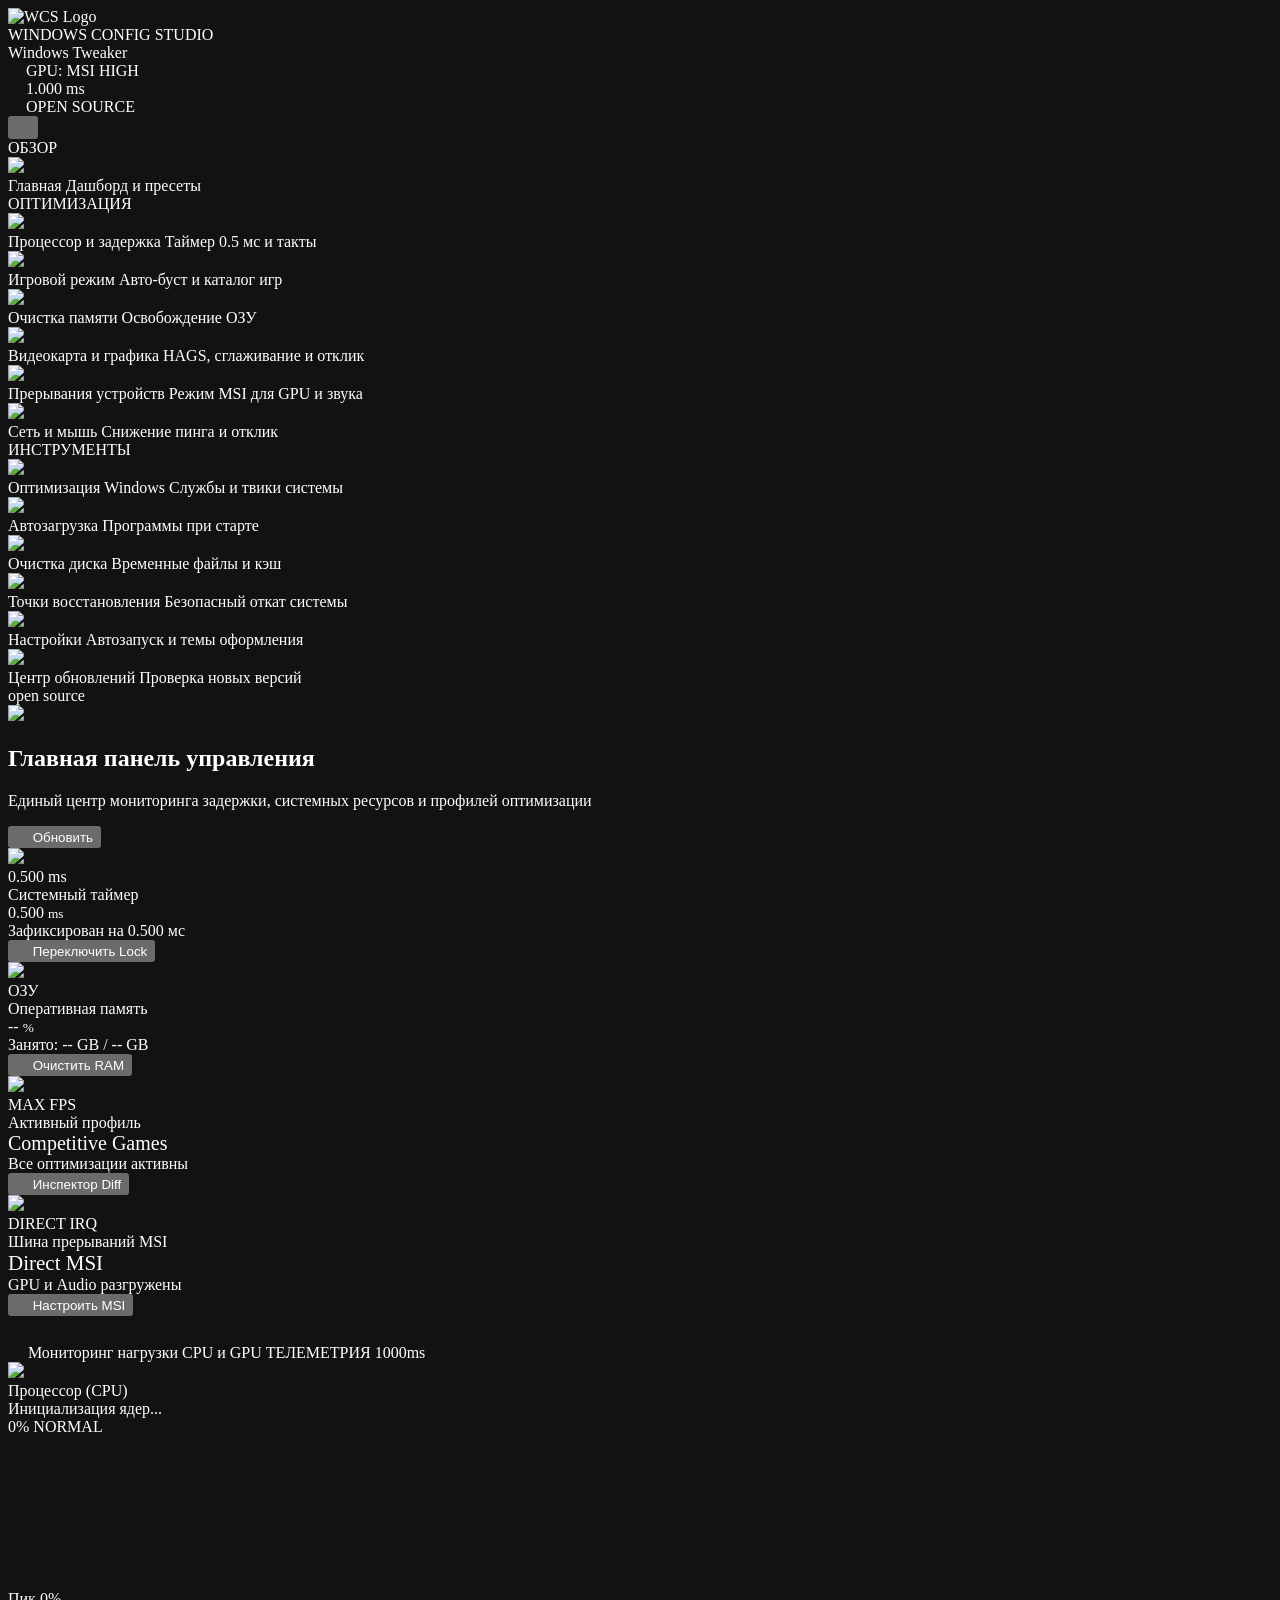
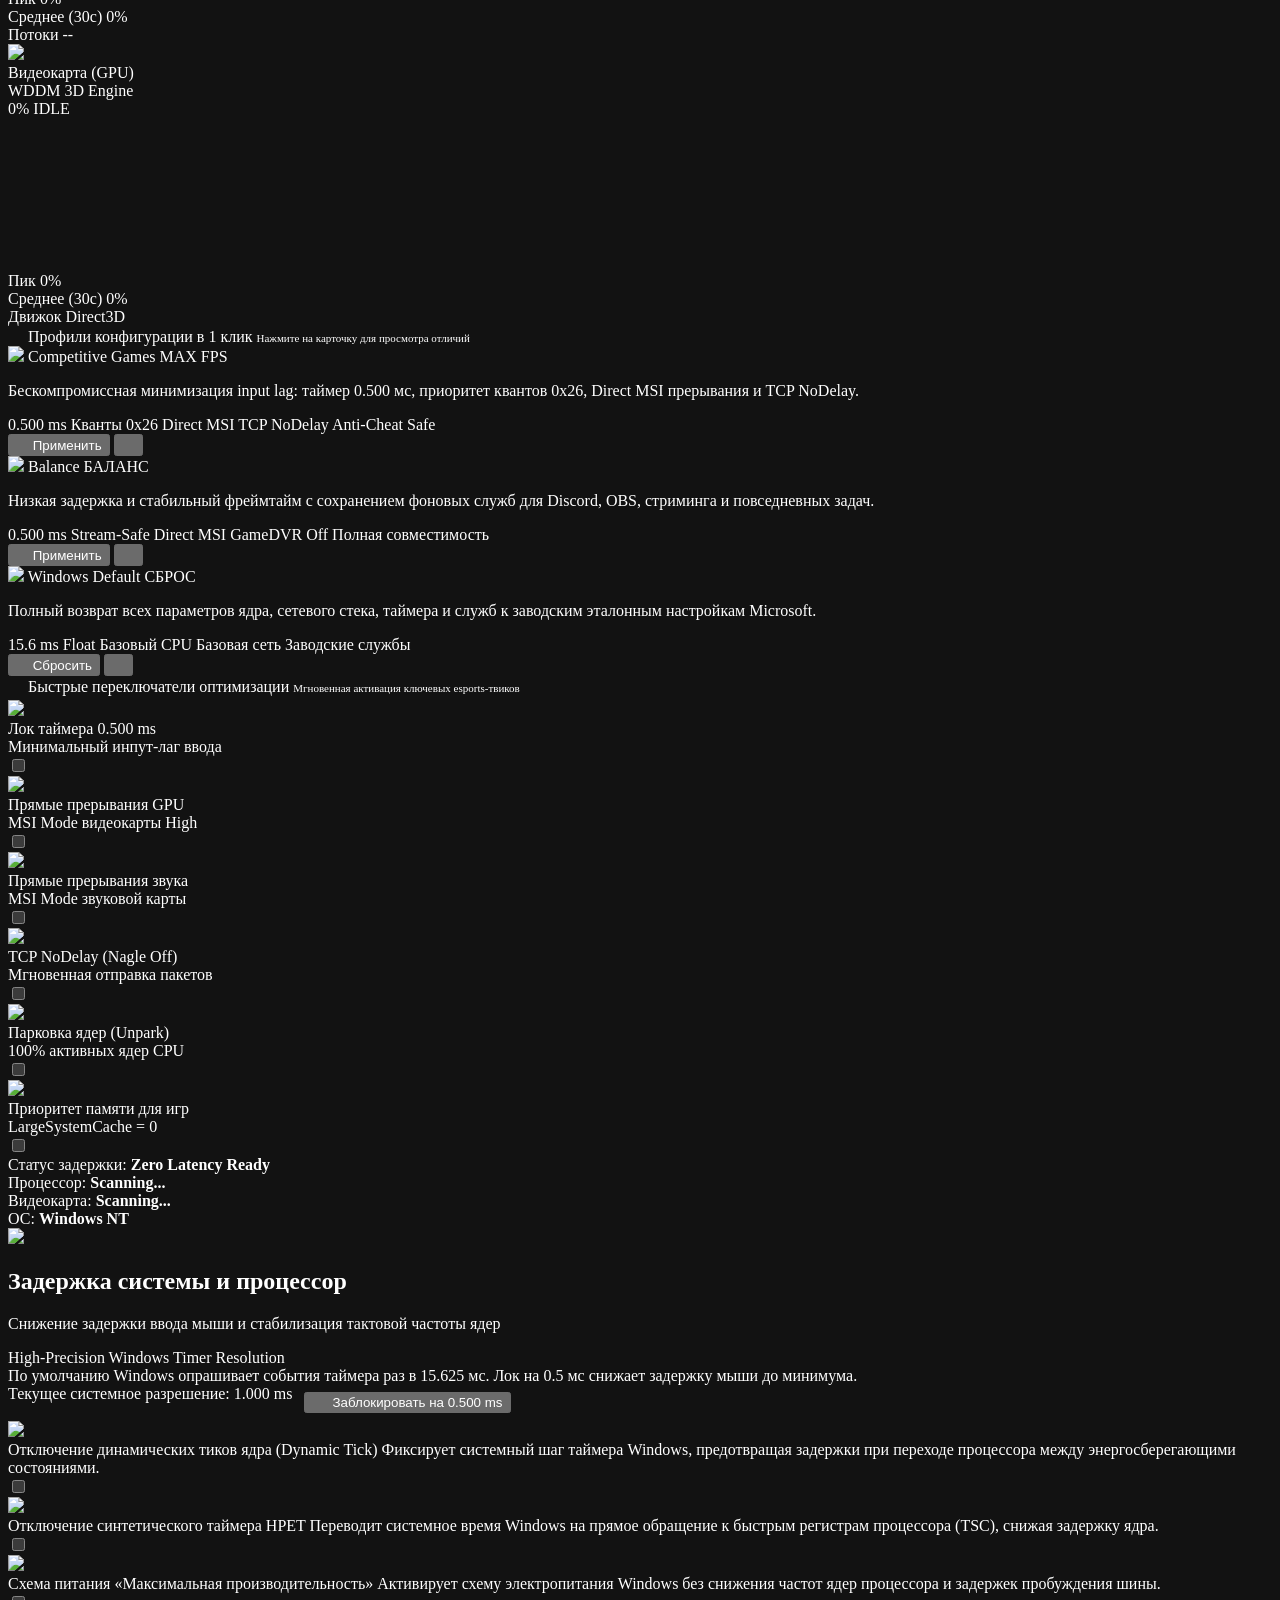
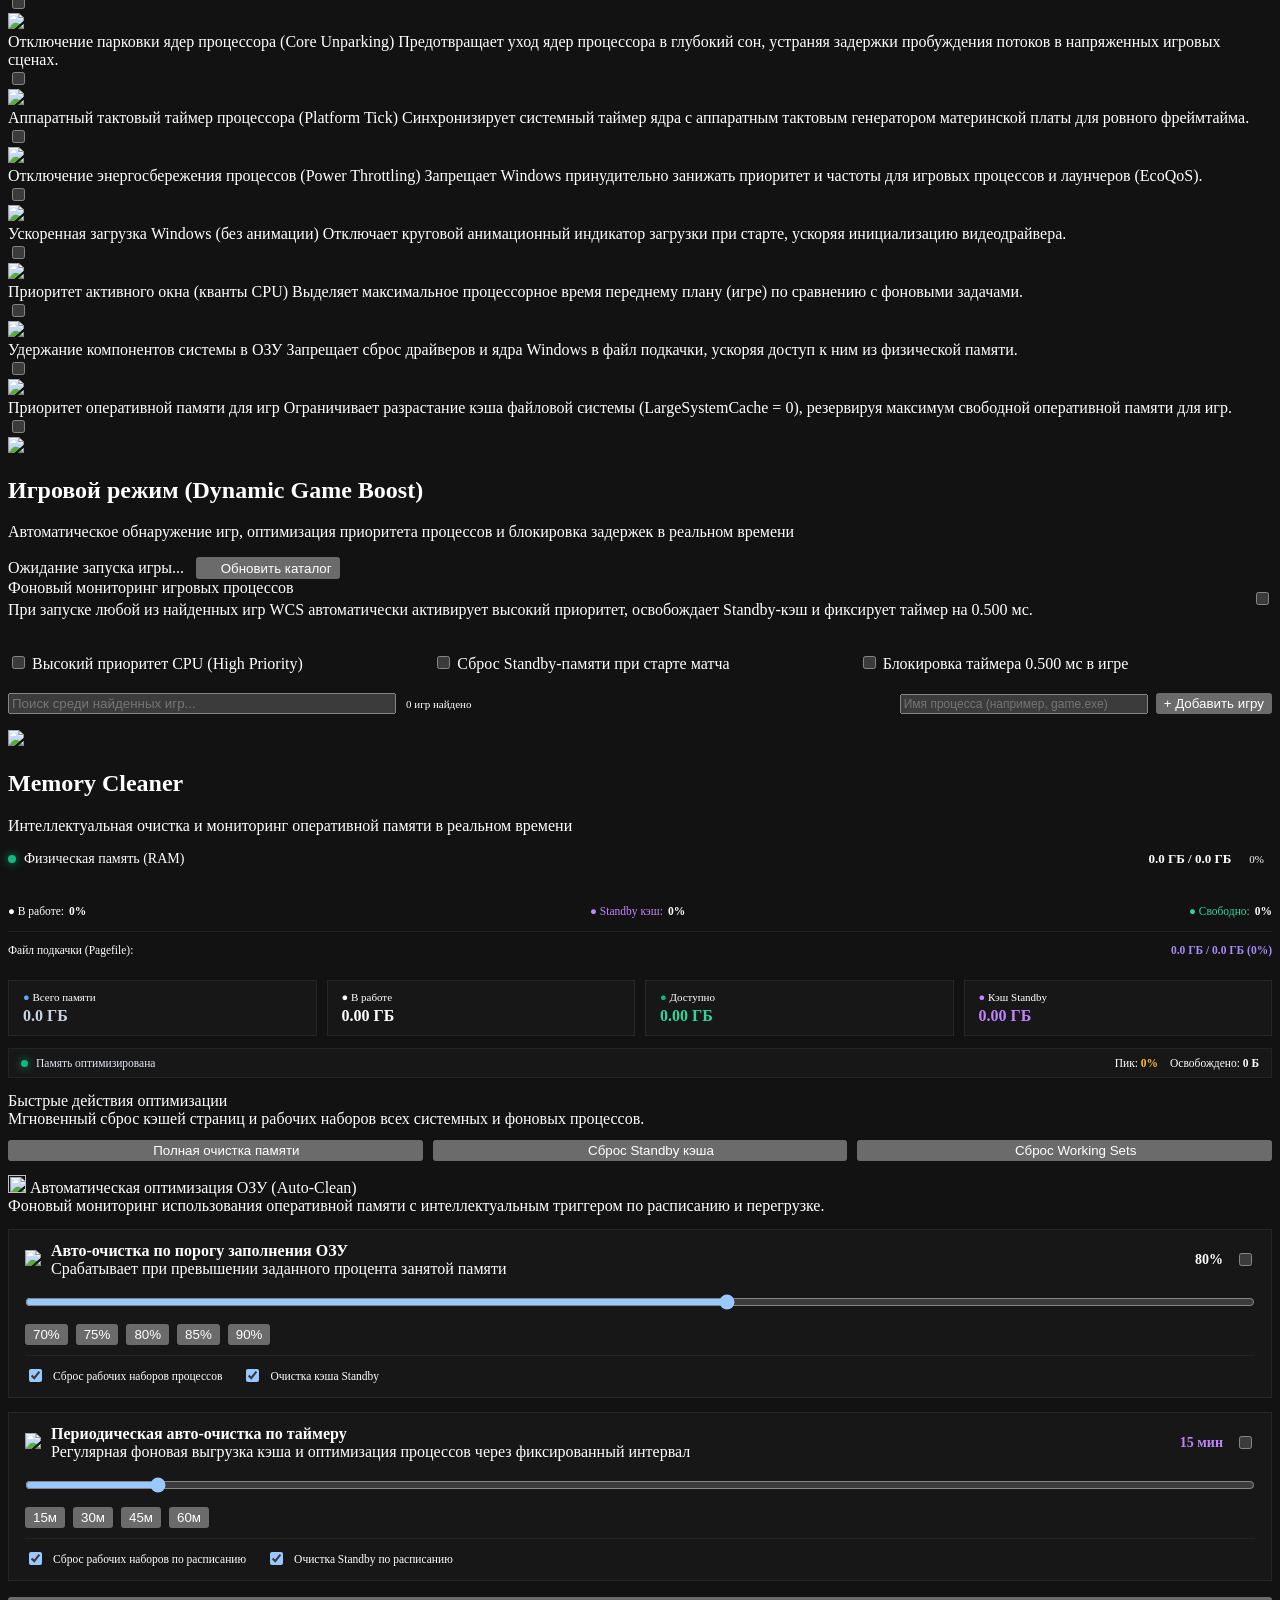
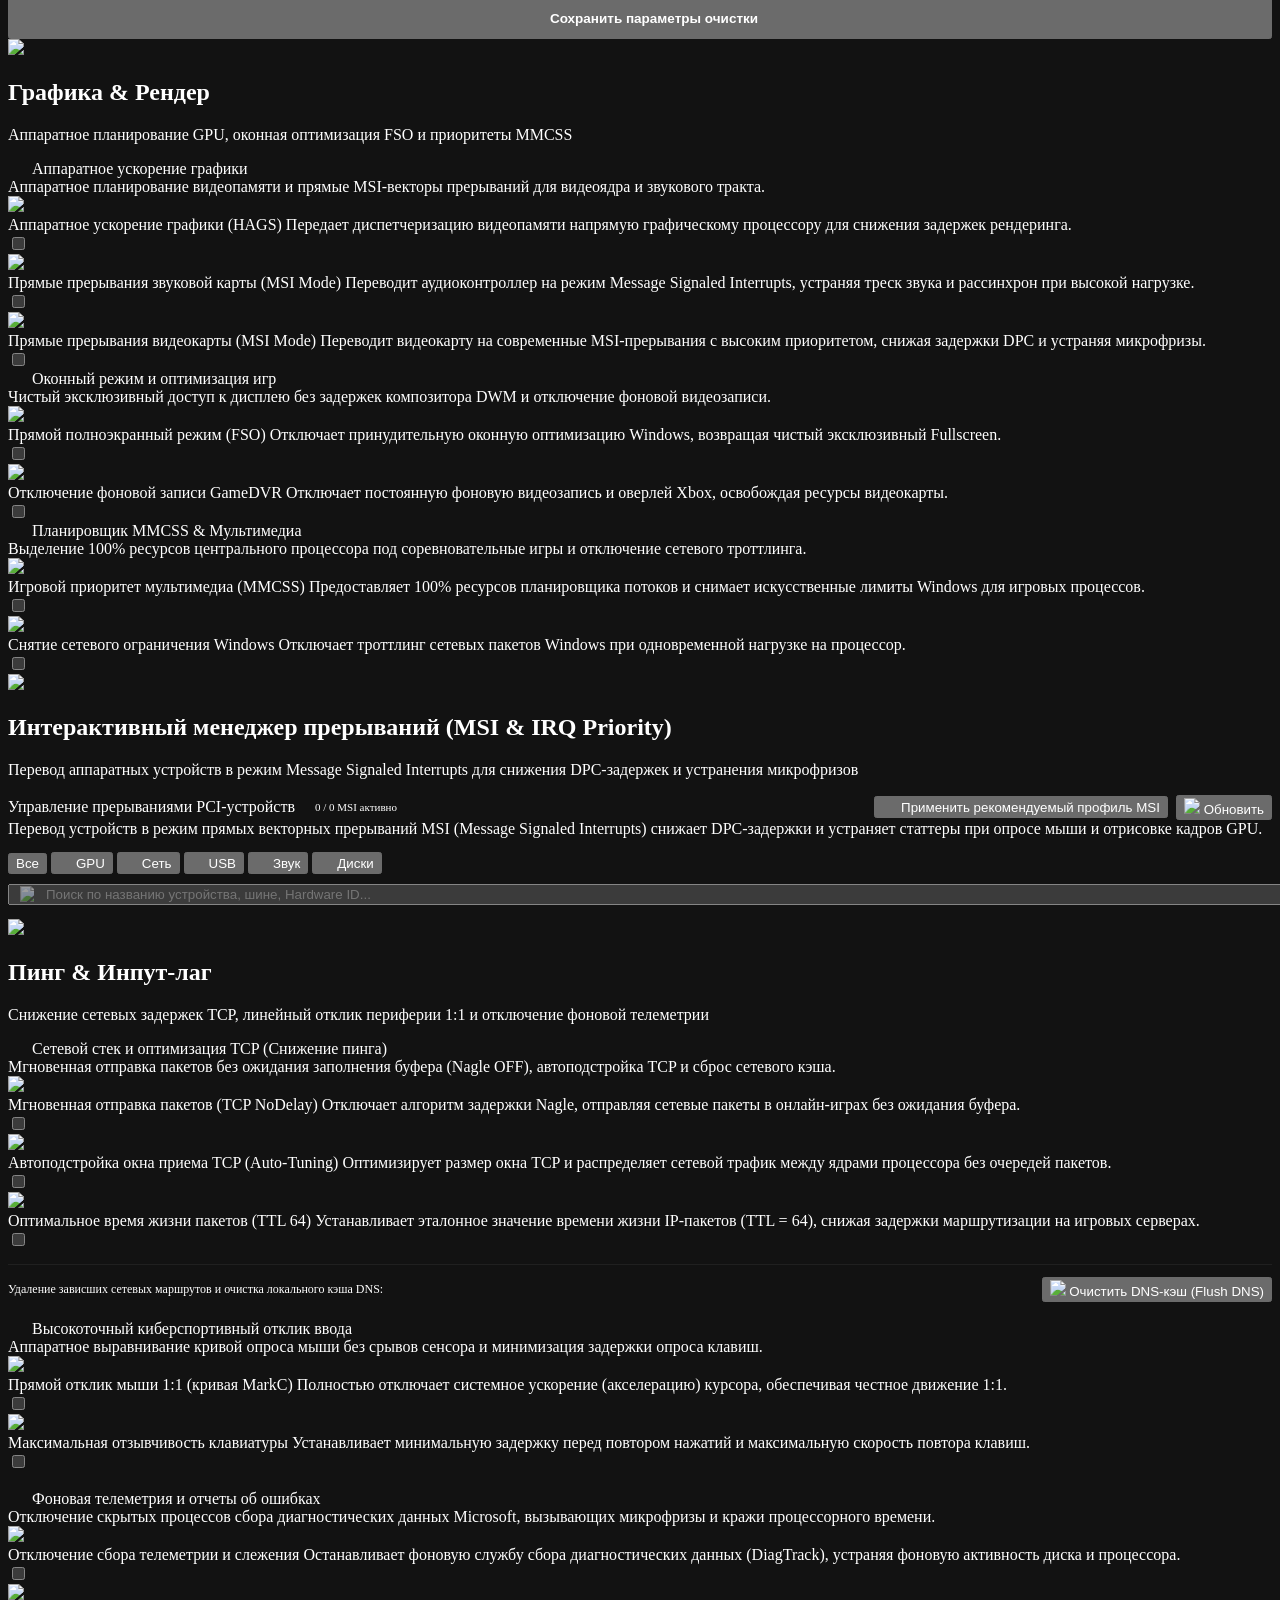
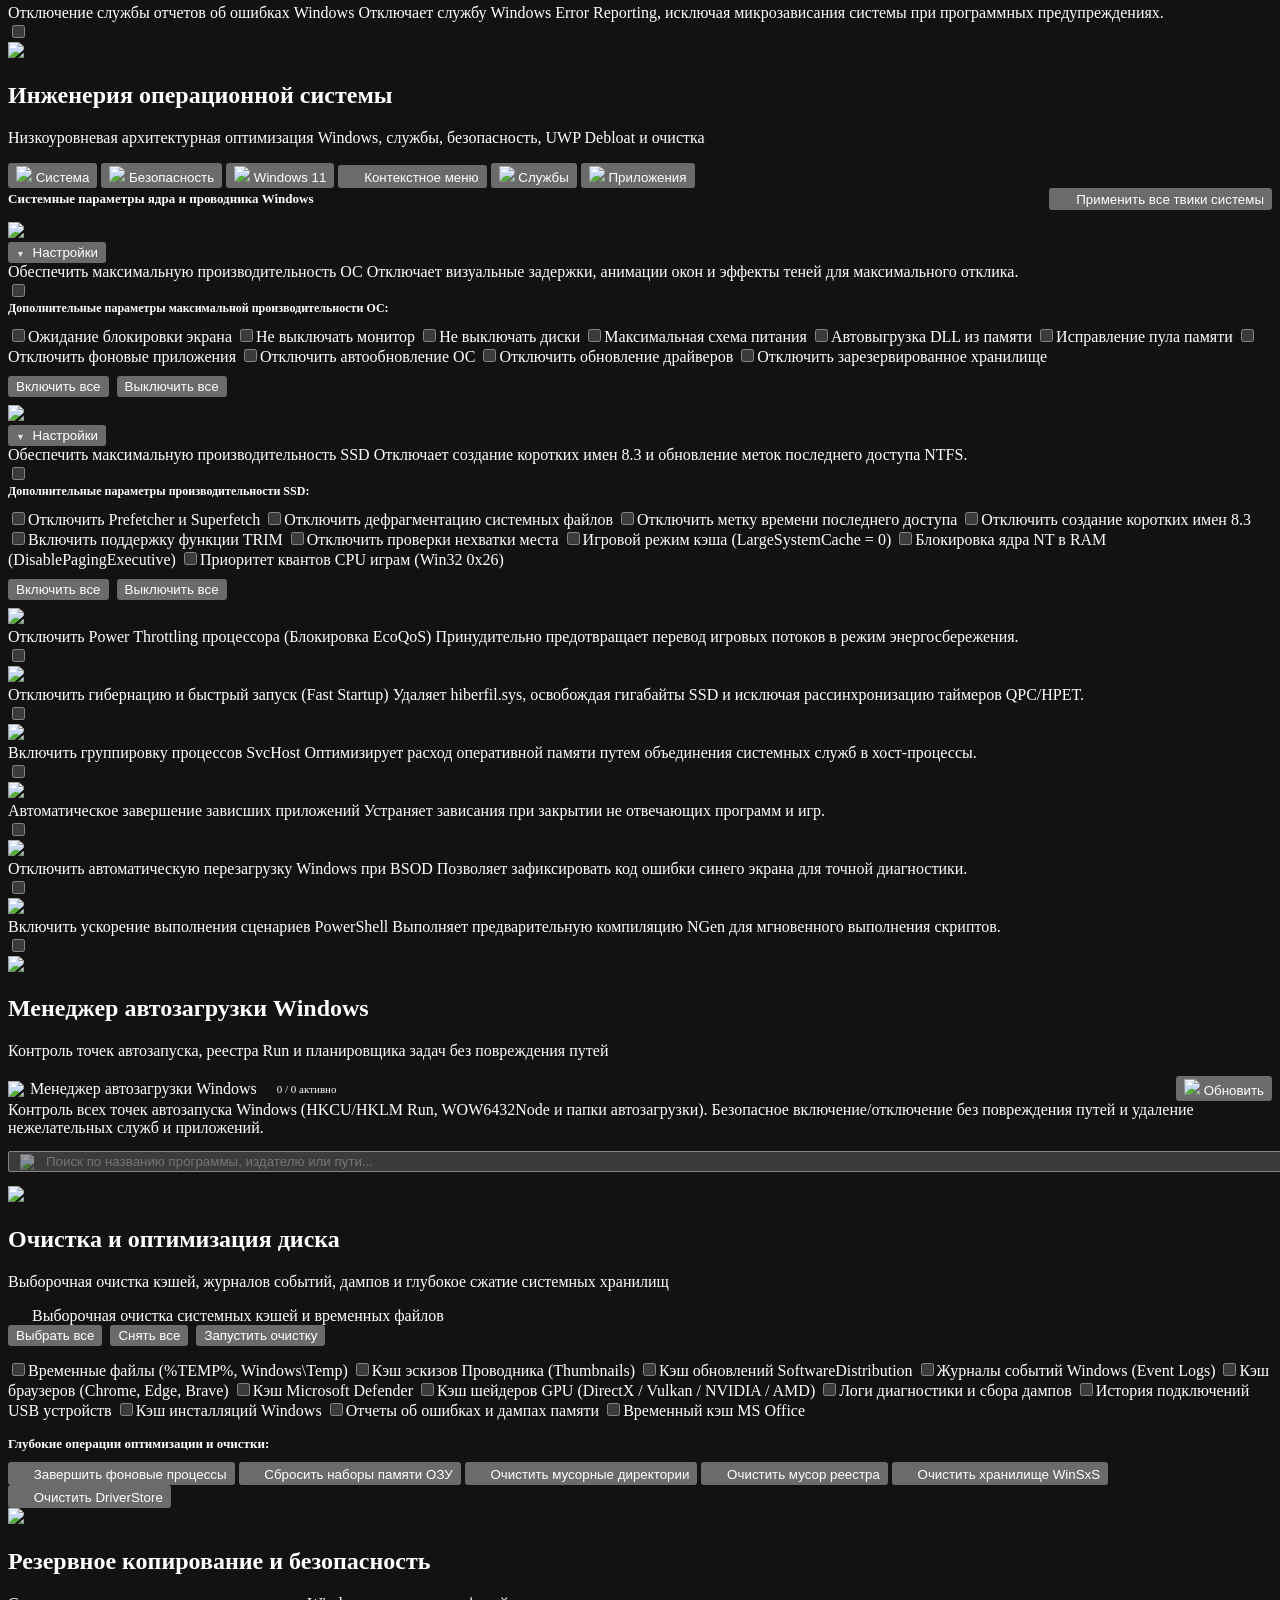
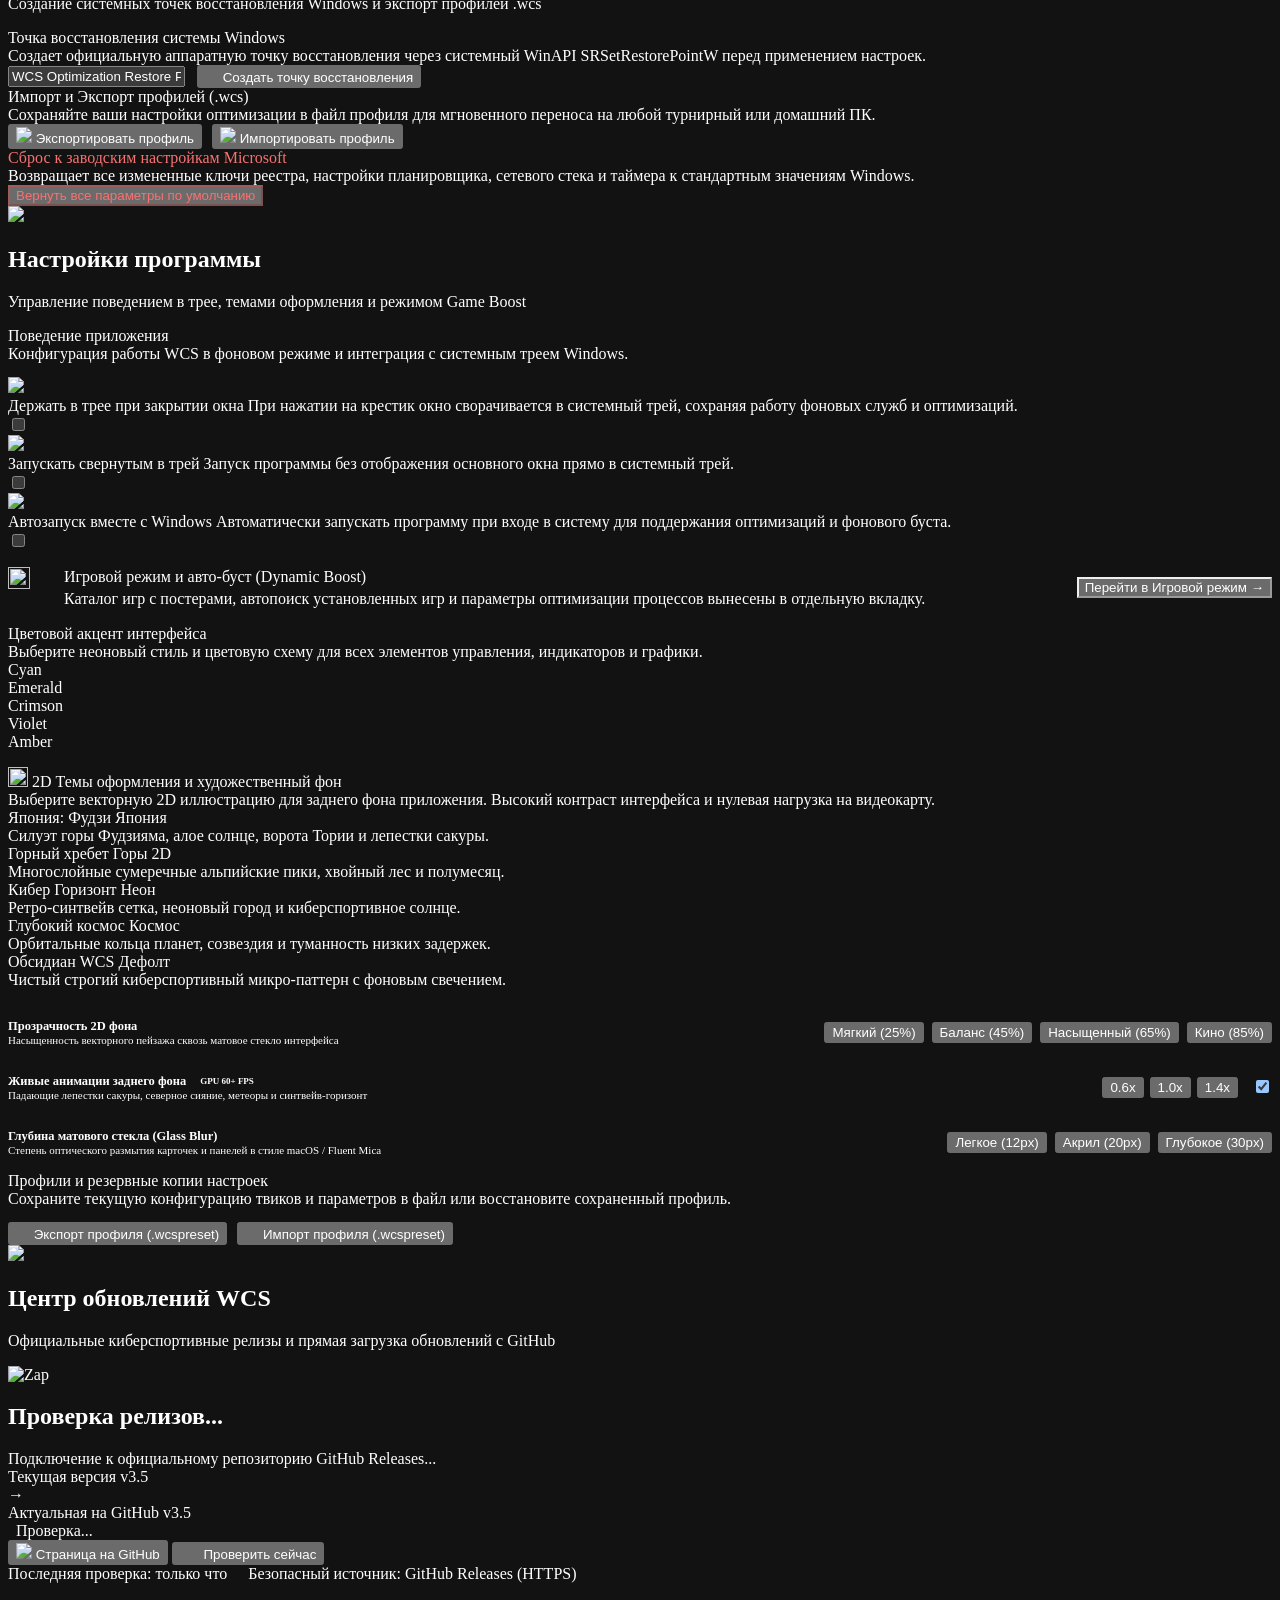
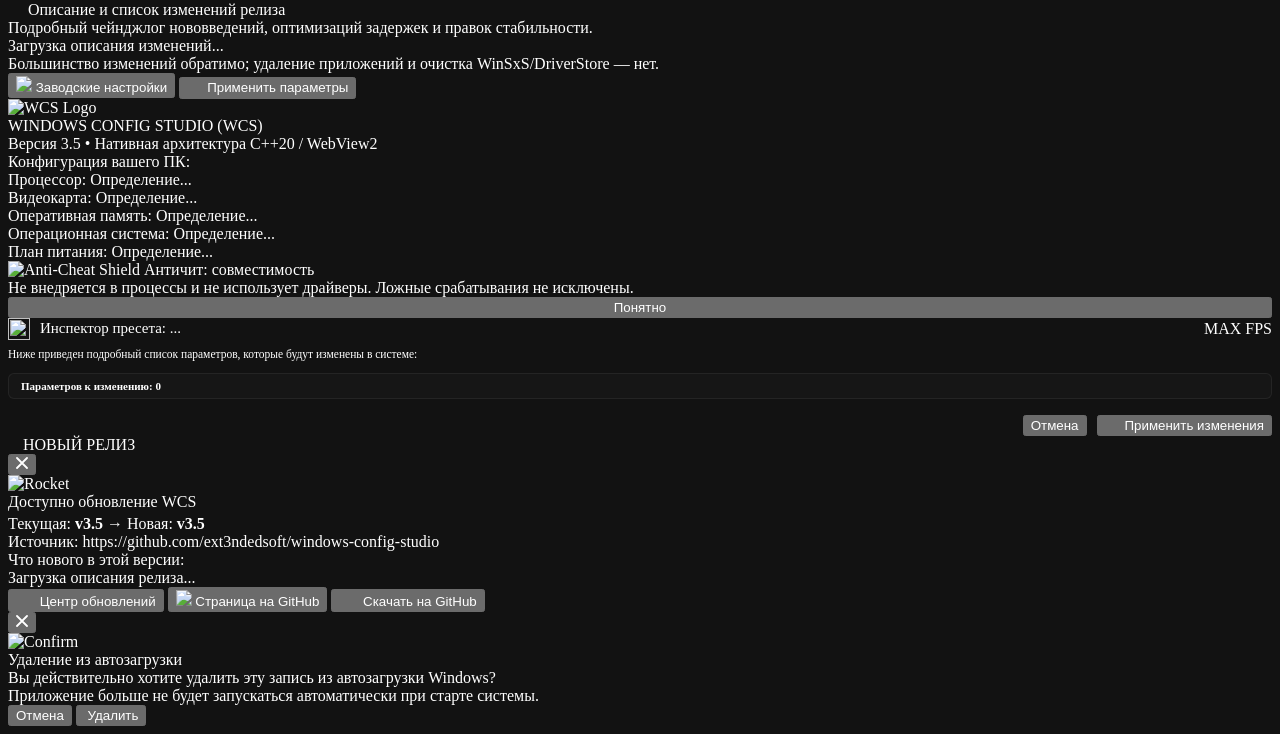
==== commit 5a064f70: "fix: канал обновлений указывает на переименованный репозиторий; пресеты не фиксируют частоту процесс" ====
--- a/resources/web/index.html
+++ b/resources/web/index.html
@@ -2687,7 +2687,7 @@
 
       <div class="update-source-info">
         <span class="update-source-label">Источник:</span>
-        <span id="updateSourceText" class="update-source-val">https://github.com/ext3ndedsoft/wcs_release</span>
+        <span id="updateSourceText" class="update-source-val">https://github.com/ext3ndedsoft/windows-config-studio</span>
         <span id="updateDateText" class="update-date-val"></span>
       </div>
 
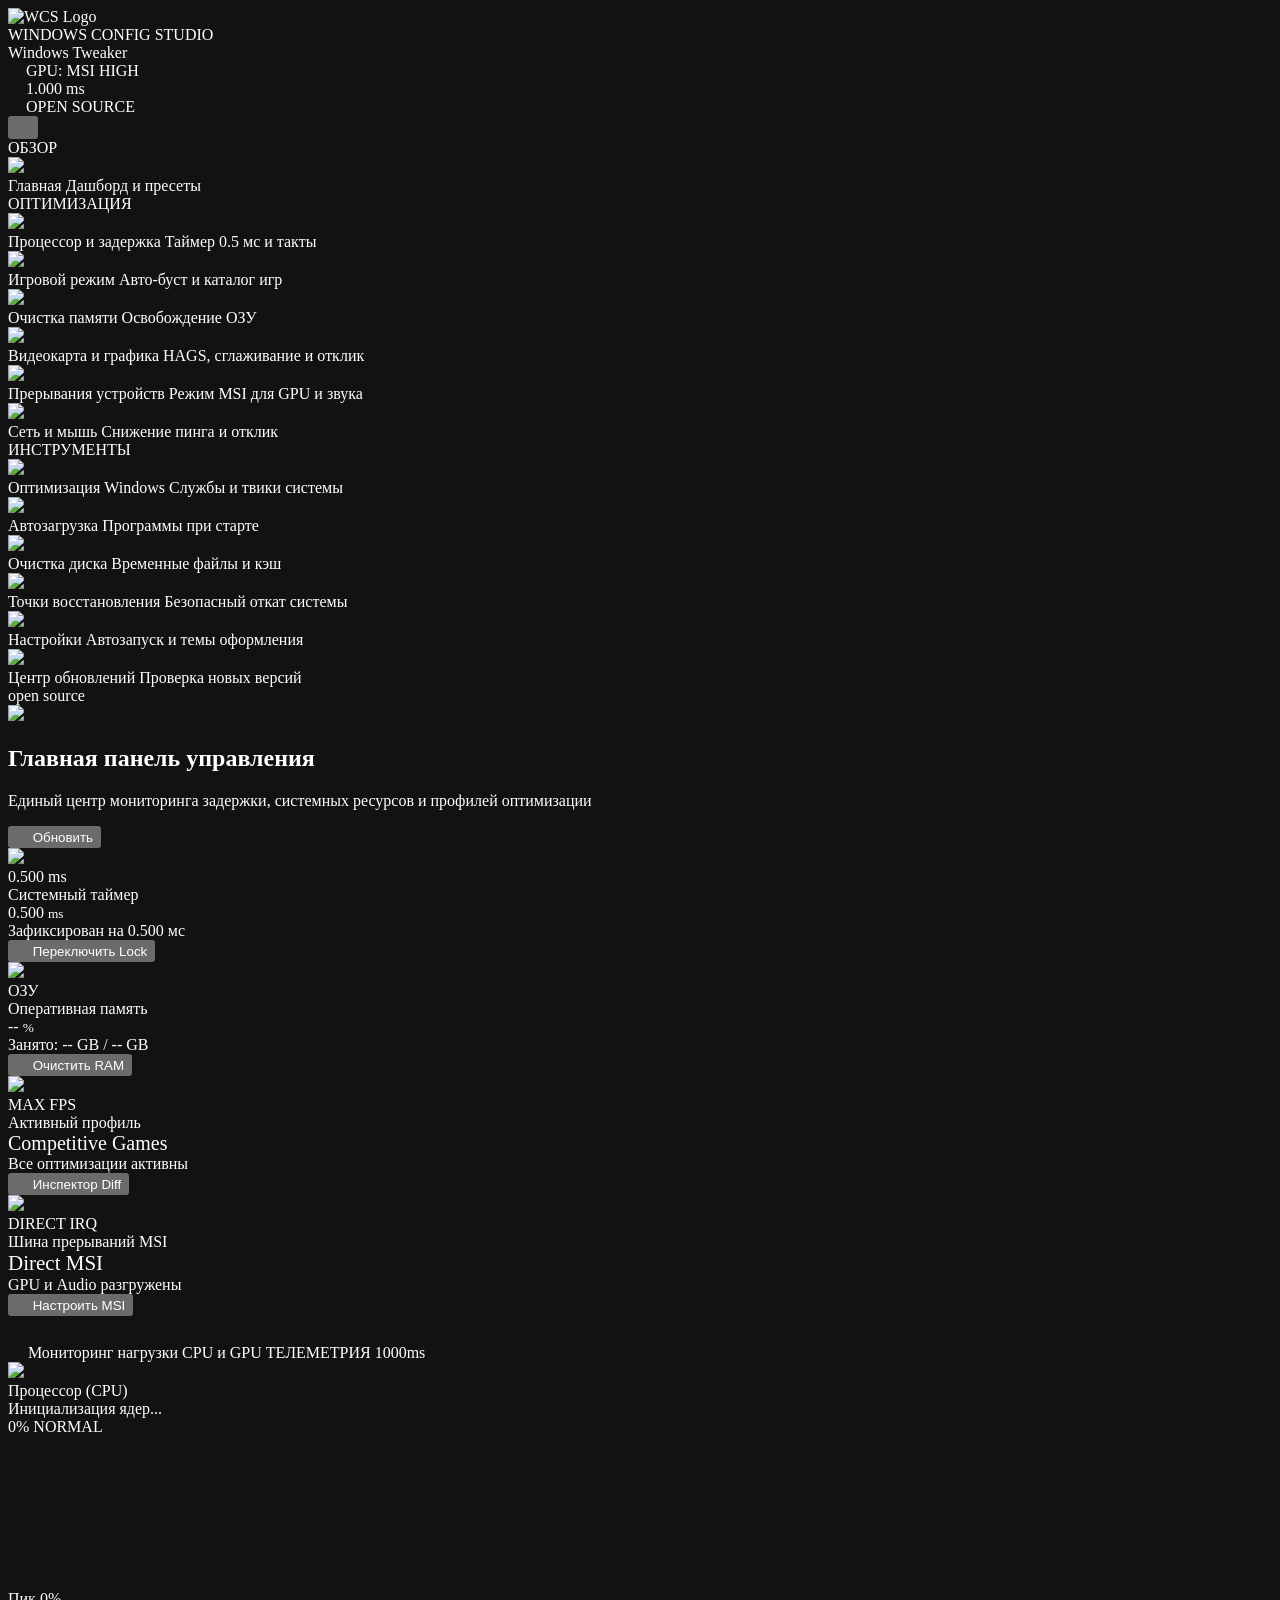
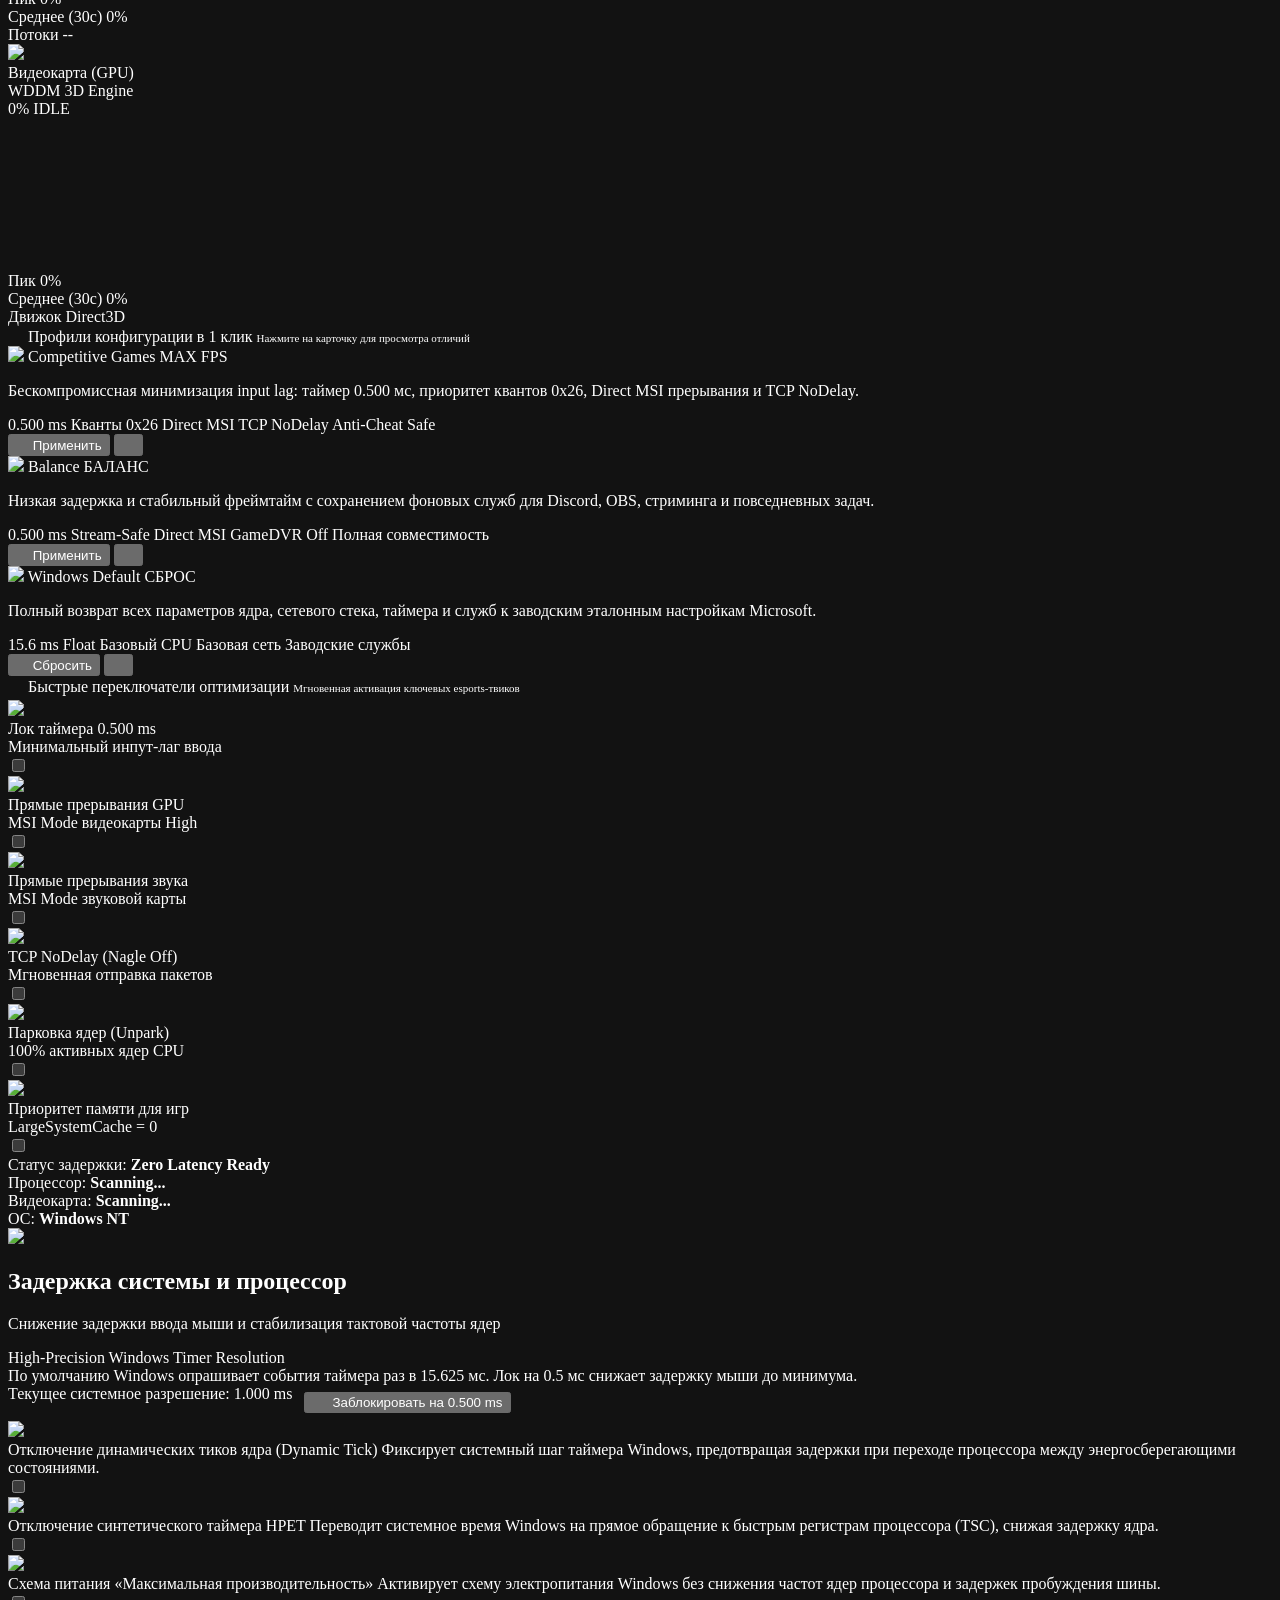
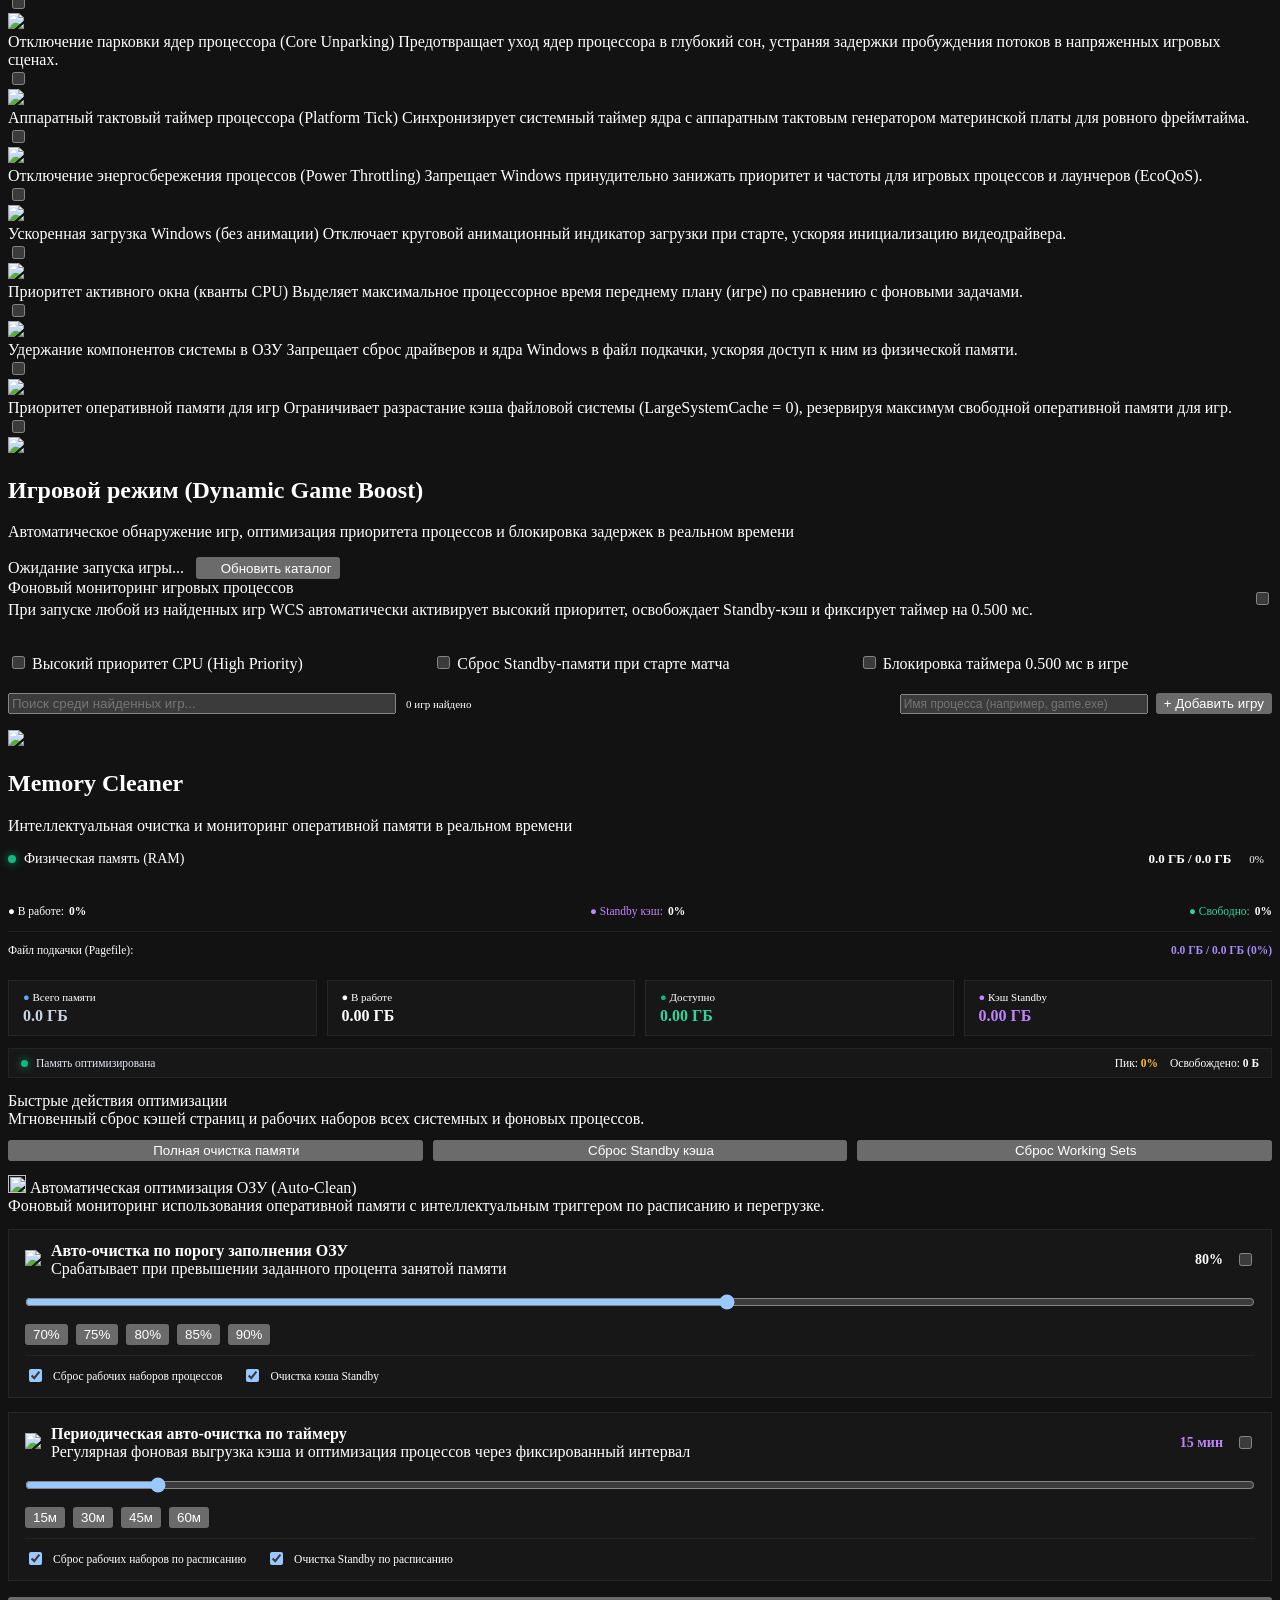
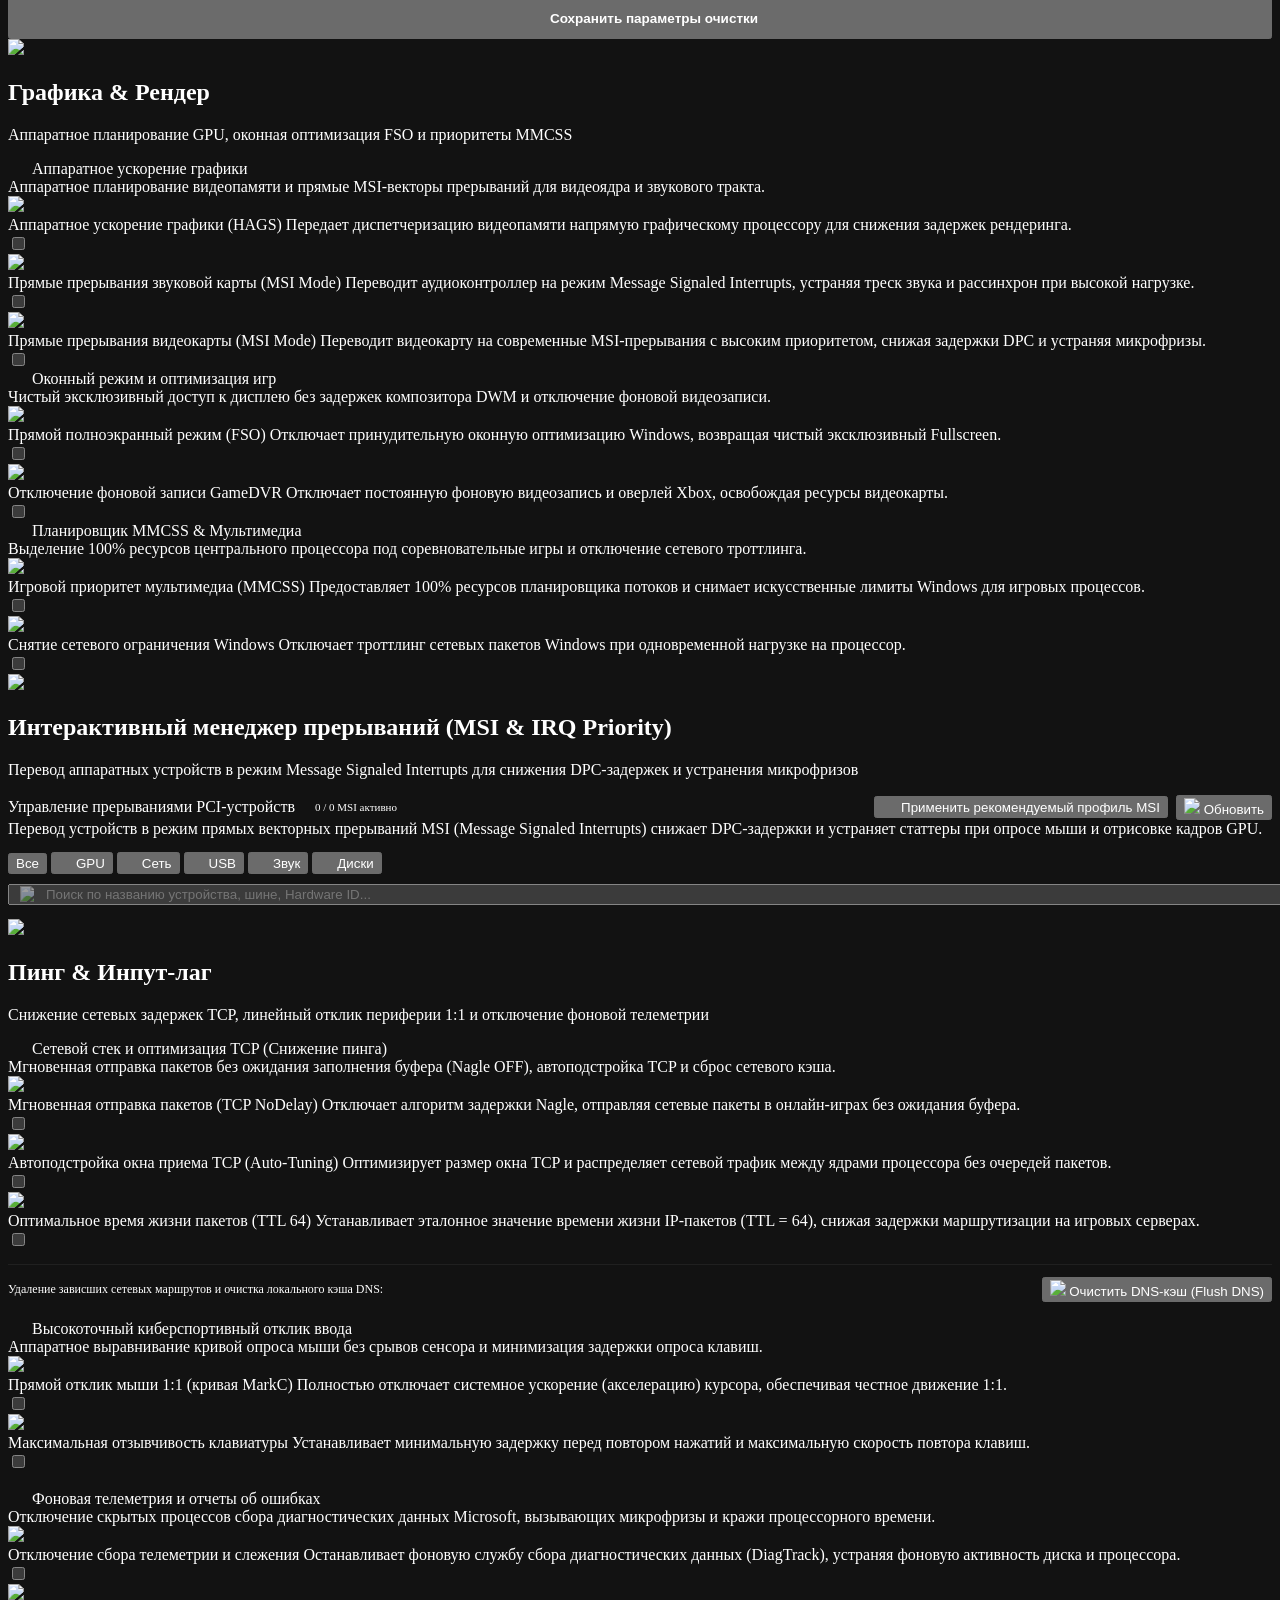
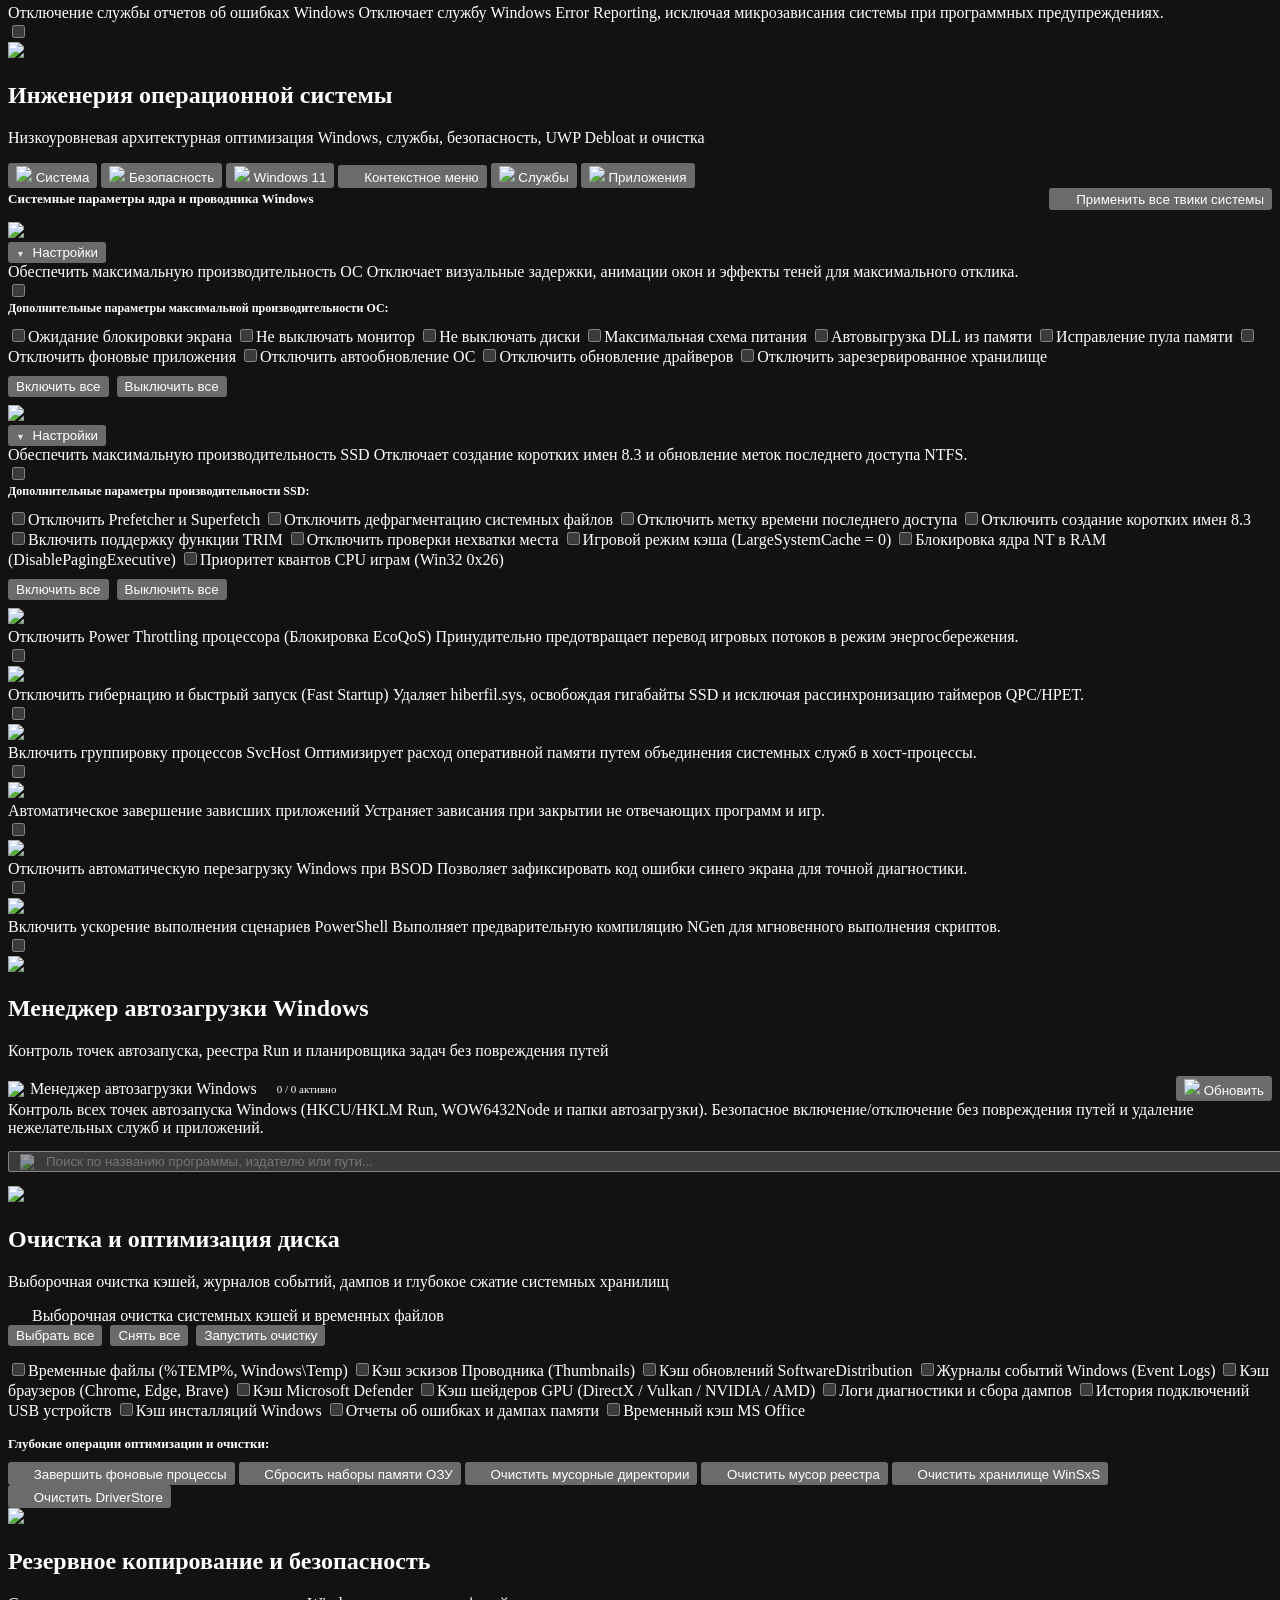
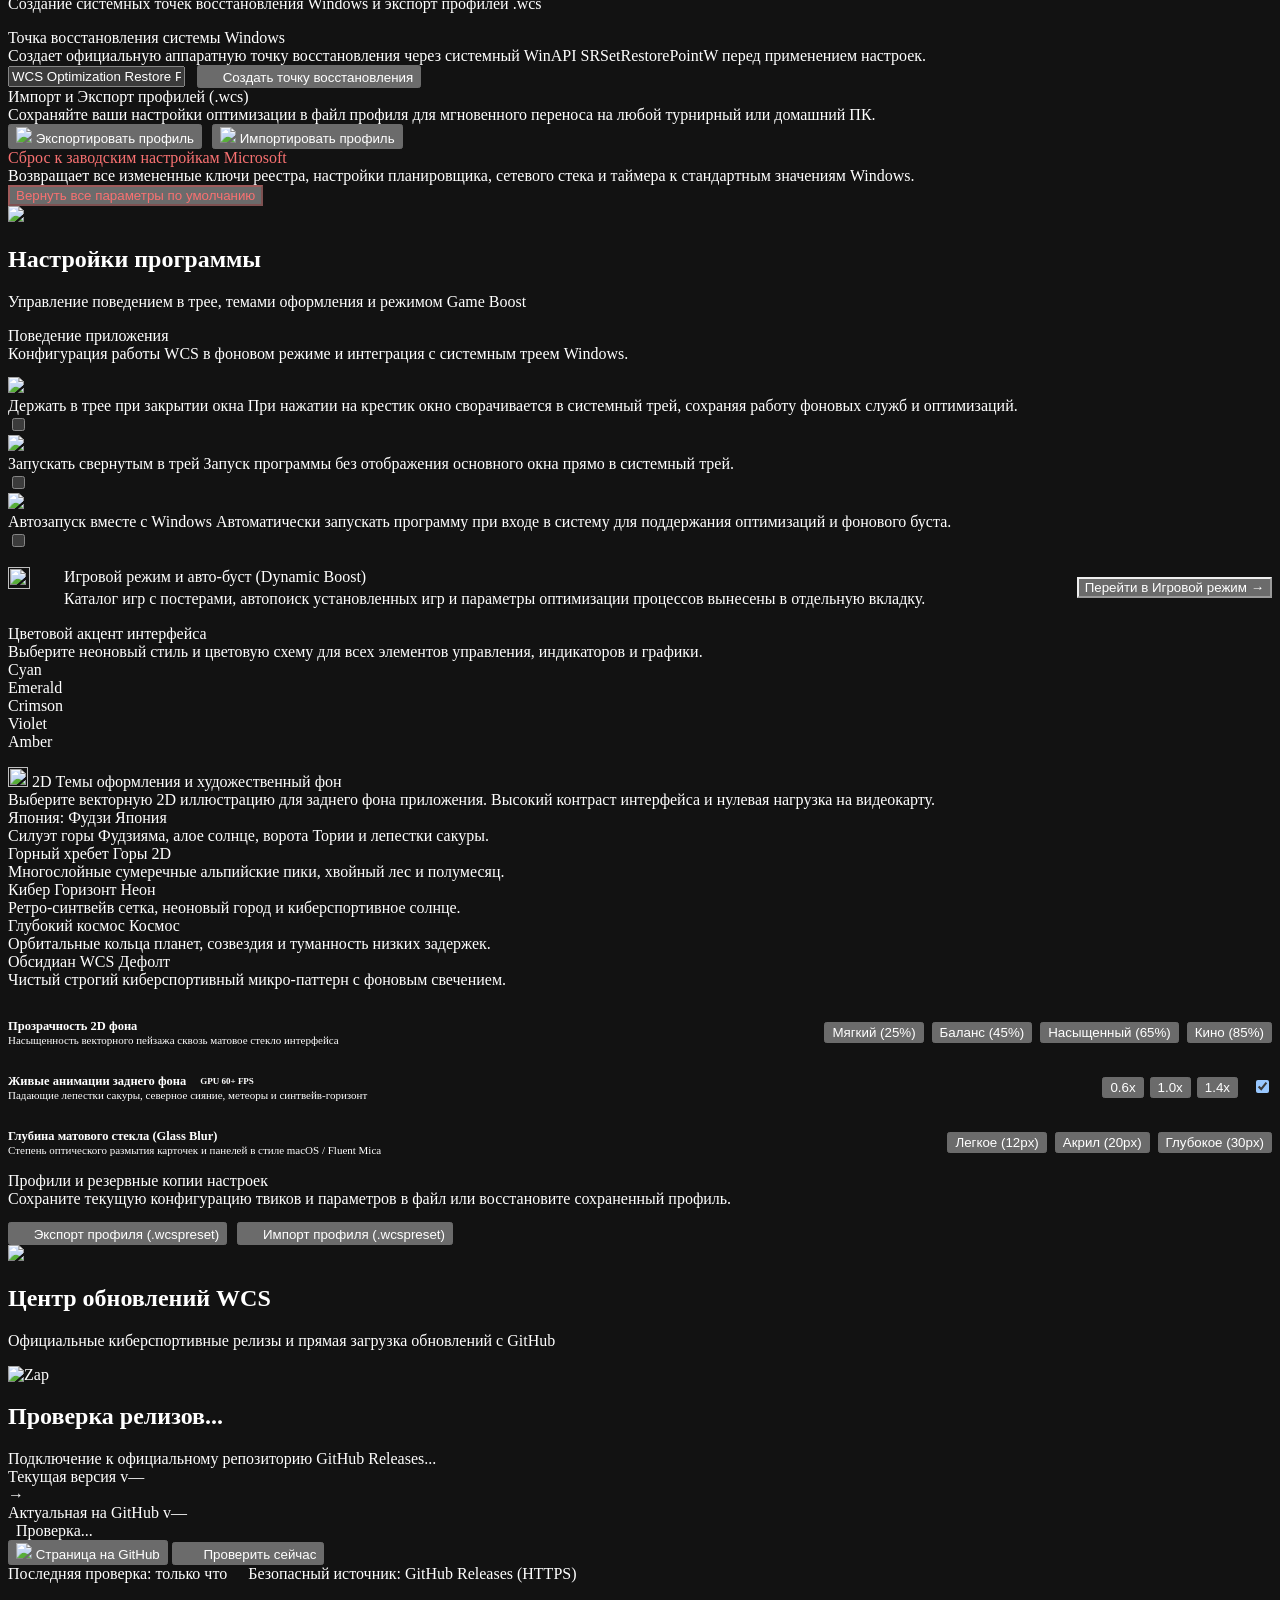
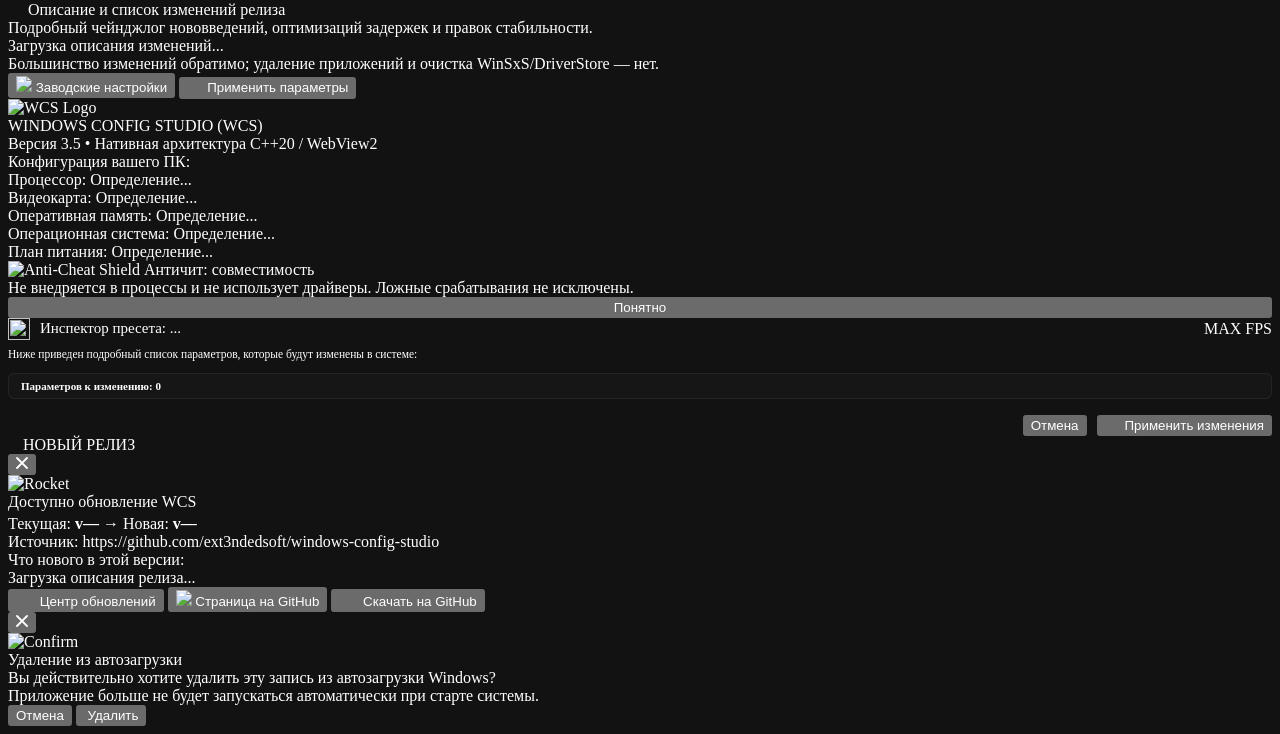
==== commit 9fba12bb: "fix: ресурсы и VERSIONINFO пересобираются при изменении входа; убраны заглушки версии 3.5" ====
--- a/resources/web/index.html
+++ b/resources/web/index.html
@@ -81,7 +81,7 @@
       <div id="headerUpdatePill" class="status-pill update-pill pulse-glow" style="display: none; cursor: pointer;" onclick="openUpdateModal()" title="Доступно обновление программы! Нажмите для подробностей.">
         <span class="update-pulse-ring"></span>
         <img src="/icons/zap.png" style="width: 14px; height: 14px;">
-        <span>Обновление <span id="headerUpdateVer">v3.5</span></span>
+        <span>Обновление <span id="headerUpdateVer">v—</span></span>
       </div>
       <button class="icon-btn" onclick="openAboutModal()" title="О программе"><img src="/icons/info.png" style="width: 14px; height: 14px; opacity: 0.85;"></button>
     </div>
@@ -2517,12 +2517,12 @@
               <div class="update-version-badges">
                 <div class="version-chip current">
                   <span class="version-chip-label">Текущая версия</span>
-                  <span class="version-chip-val" id="tabUpdateCurrentVer">v3.5</span>
+                  <span class="version-chip-val" id="tabUpdateCurrentVer">v—</span>
                 </div>
                 <span class="version-chip-arrow">→</span>
                 <div class="version-chip latest" id="tabUpdateLatestChip">
                   <span class="version-chip-label">Актуальная на GitHub</span>
-                  <span class="version-chip-val" id="tabUpdateLatestVer">v3.5</span>
+                  <span class="version-chip-val" id="tabUpdateLatestVer">v—</span>
                 </div>
                 <div id="tabUpdateStatusPill" class="status-pill cyan" style="margin-left: 8px;">
                   <span id="tabUpdateStatusPillText">Проверка...</span>
@@ -2678,9 +2678,9 @@
         <div>
           <div class="modal-title" style="text-align: left; margin: 0 0 4px 0;">Доступно обновление WCS</div>
           <div class="update-version-row">
-            <span class="version-tag current">Текущая: <b id="updateCurrentVerText">v3.5</b></span>
+            <span class="version-tag current">Текущая: <b id="updateCurrentVerText">v—</b></span>
             <span class="version-arrow">→</span>
-            <span class="version-tag new">Новая: <b id="updateNewVerText" class="accent-text">v3.5</b></span>
+            <span class="version-tag new">Новая: <b id="updateNewVerText" class="accent-text">v—</b></span>
           </div>
         </div>
       </div>
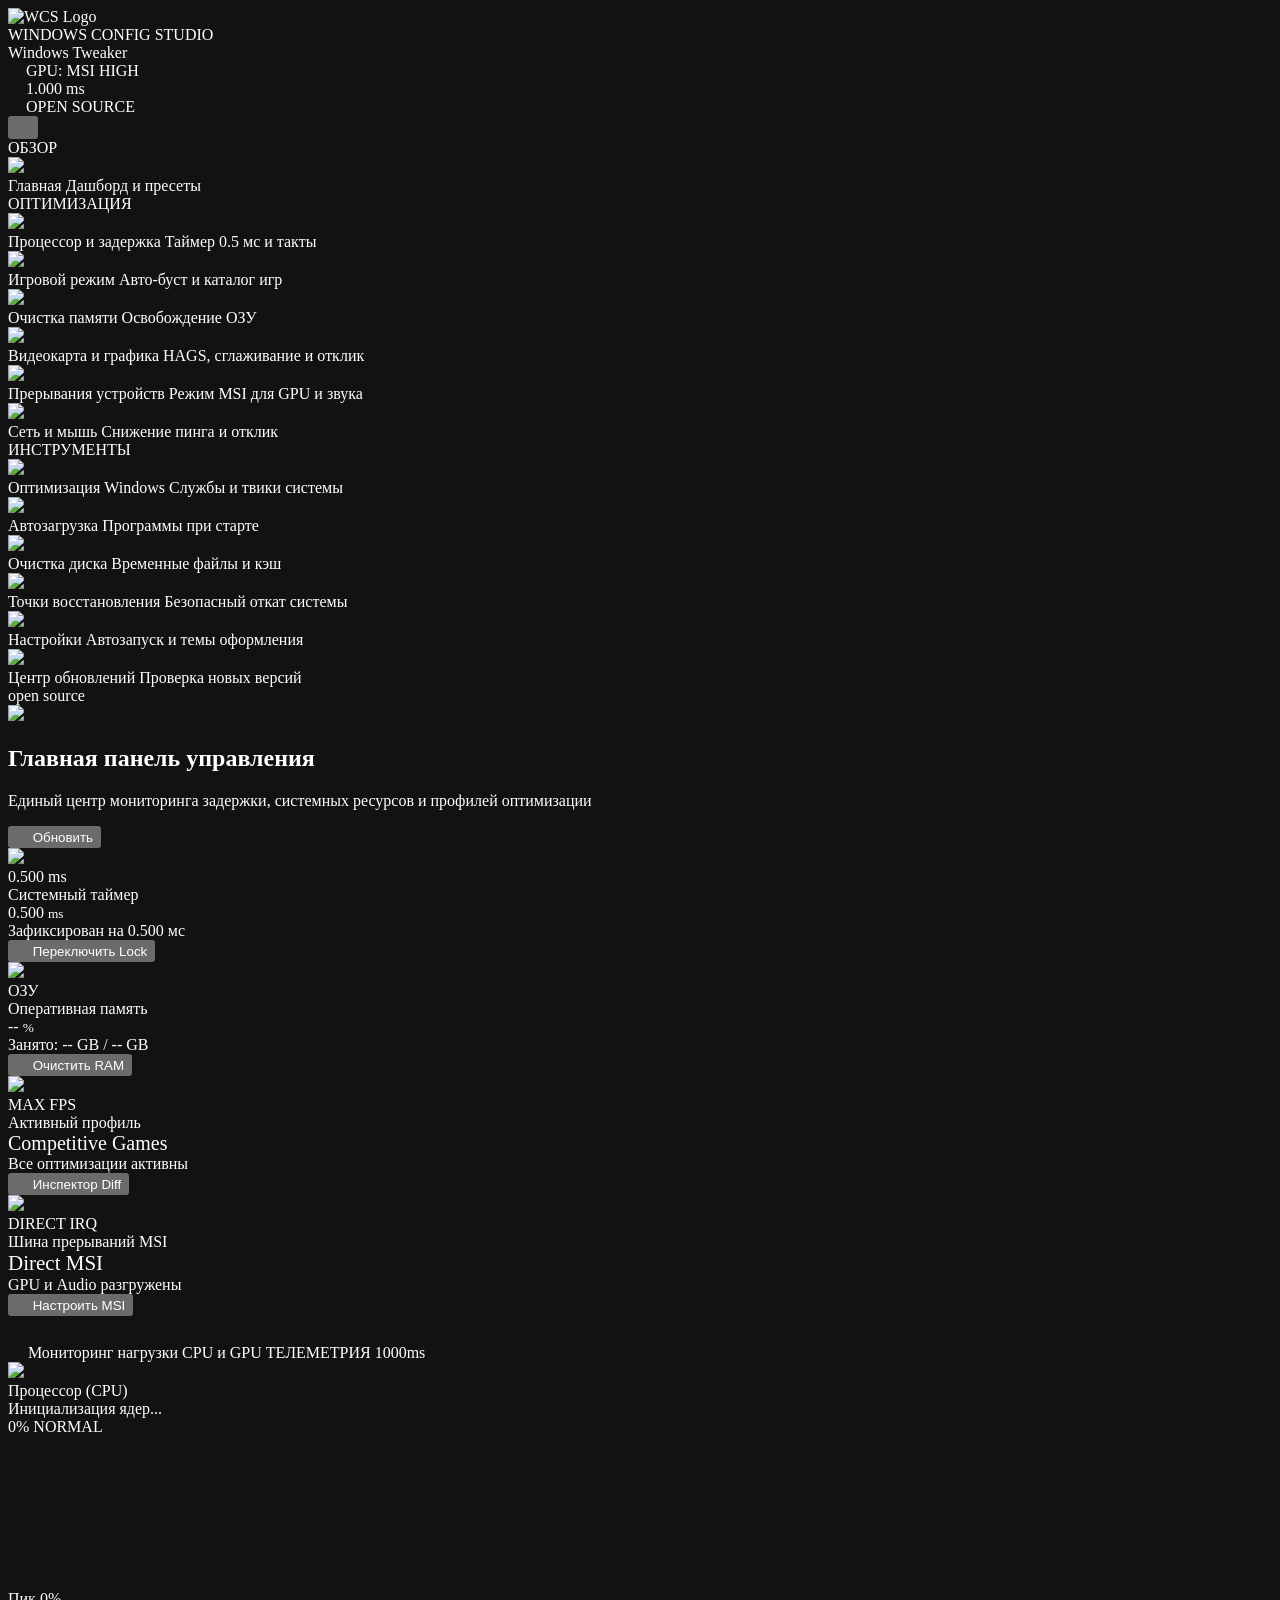
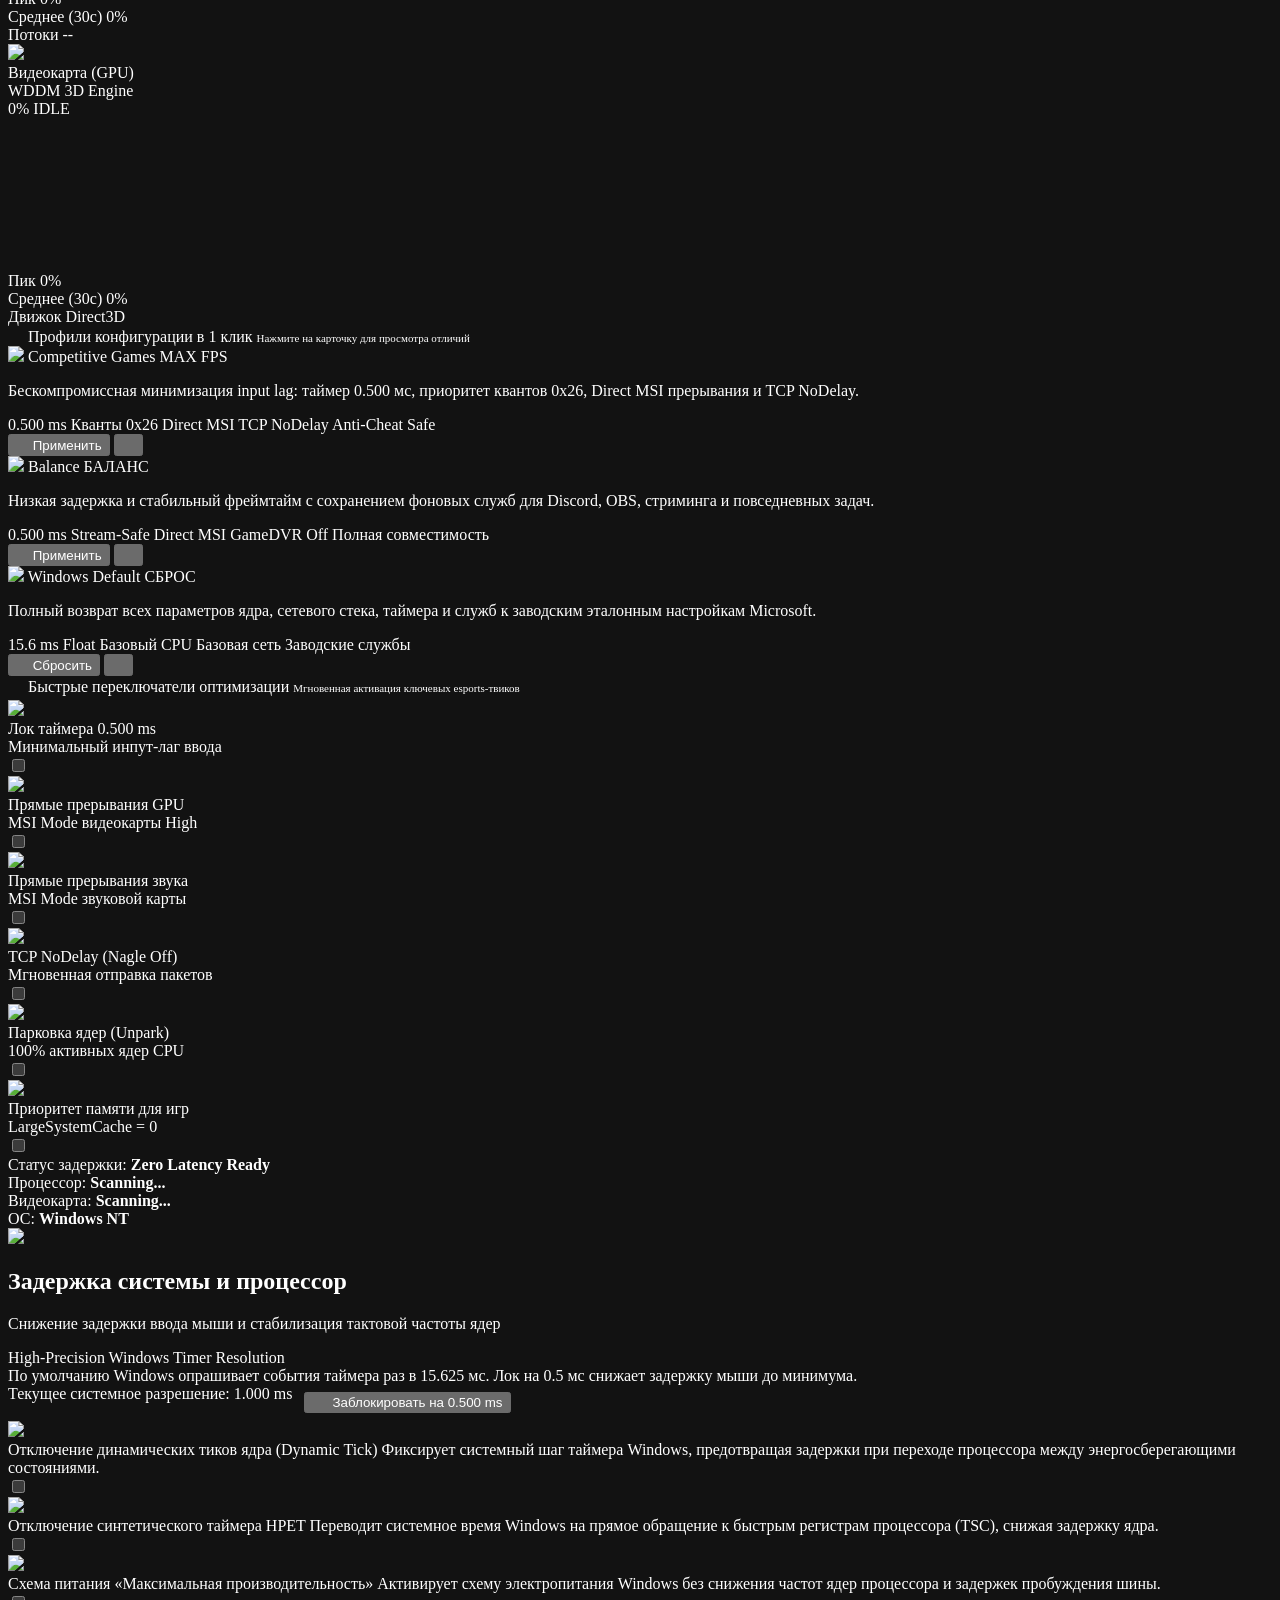
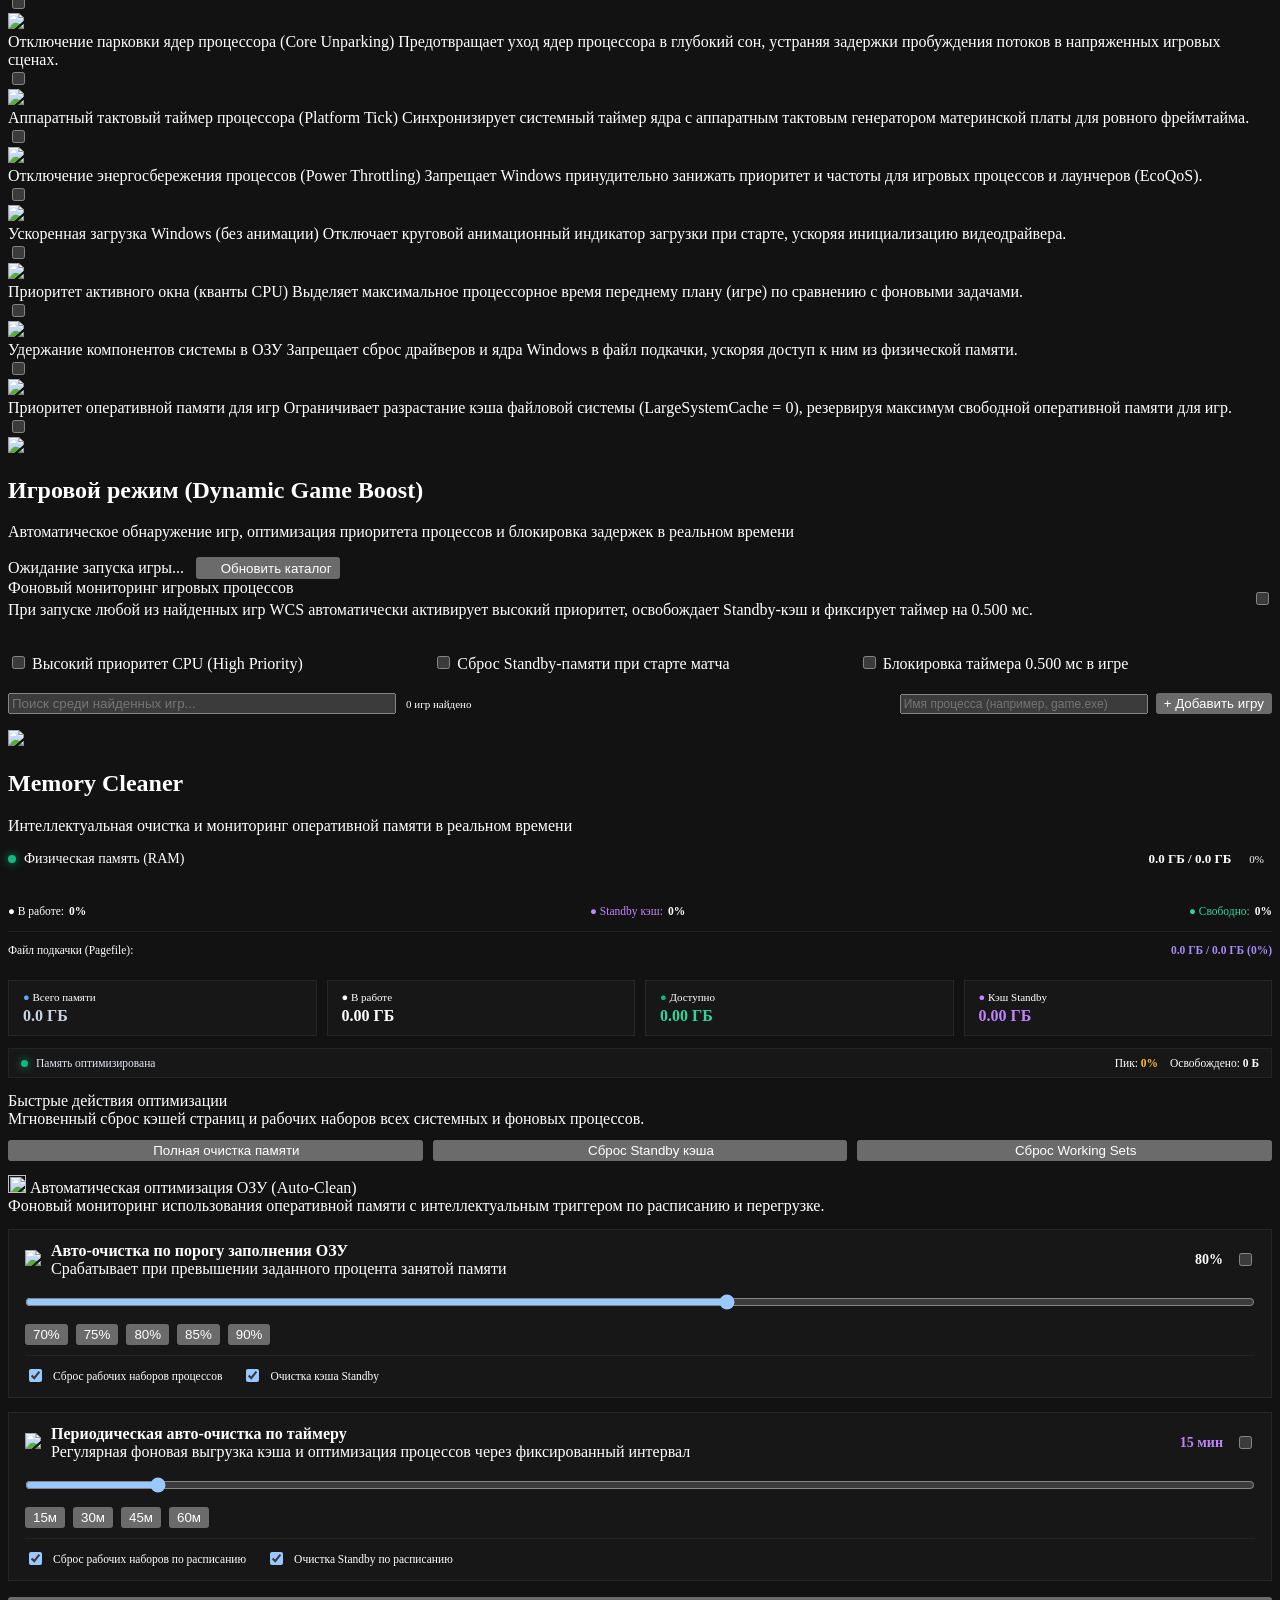
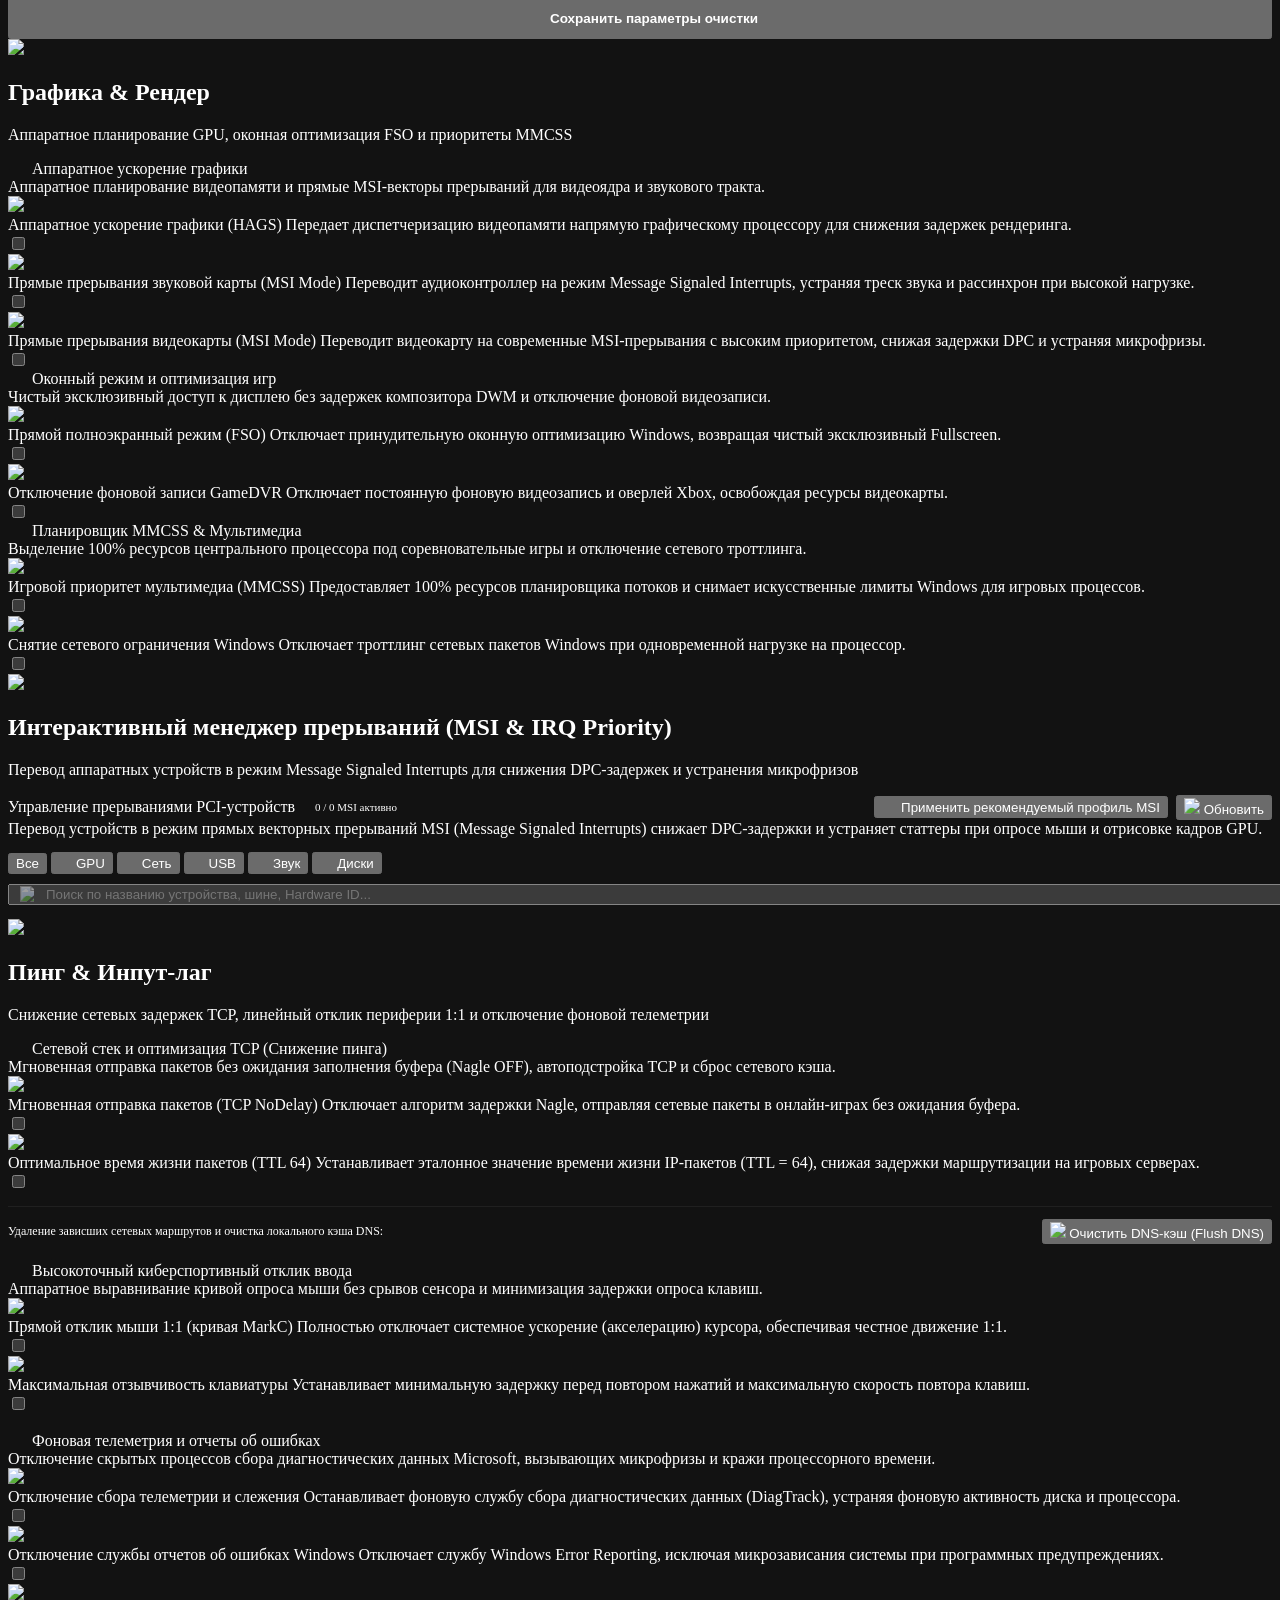
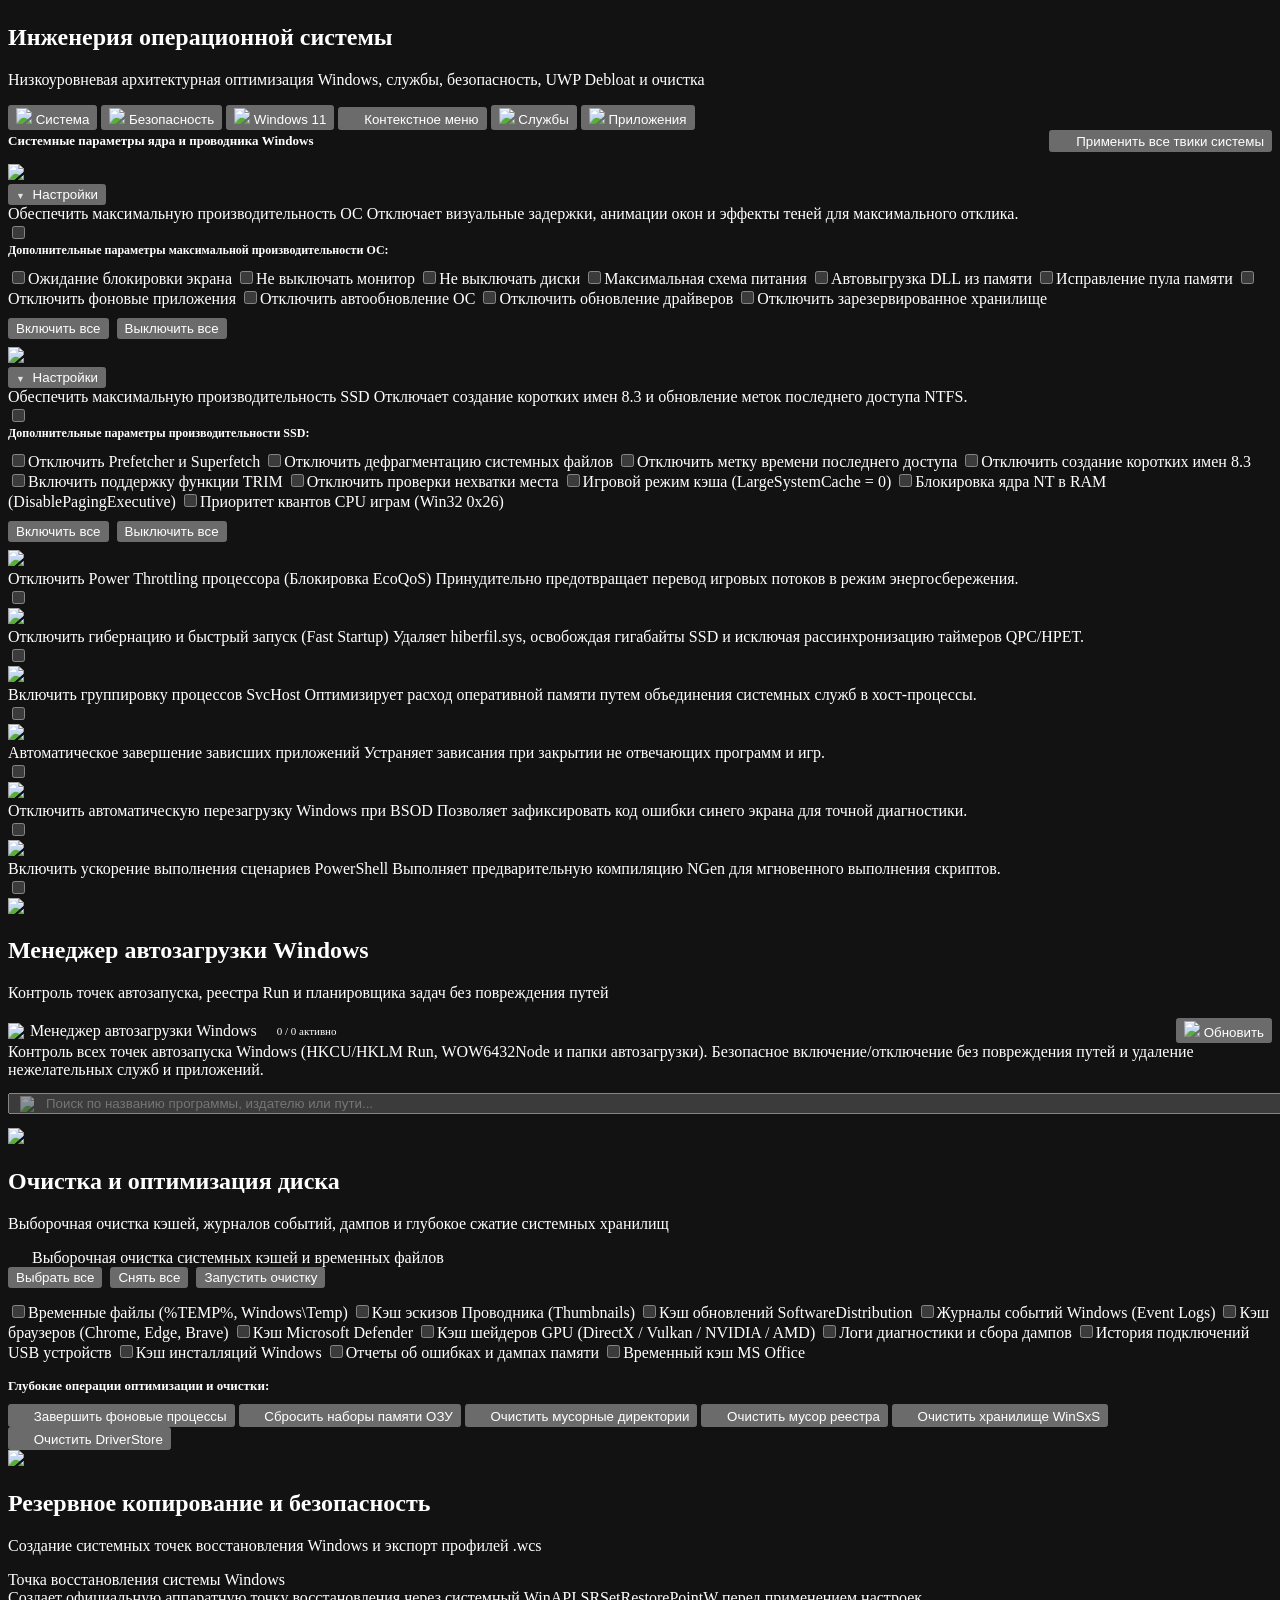
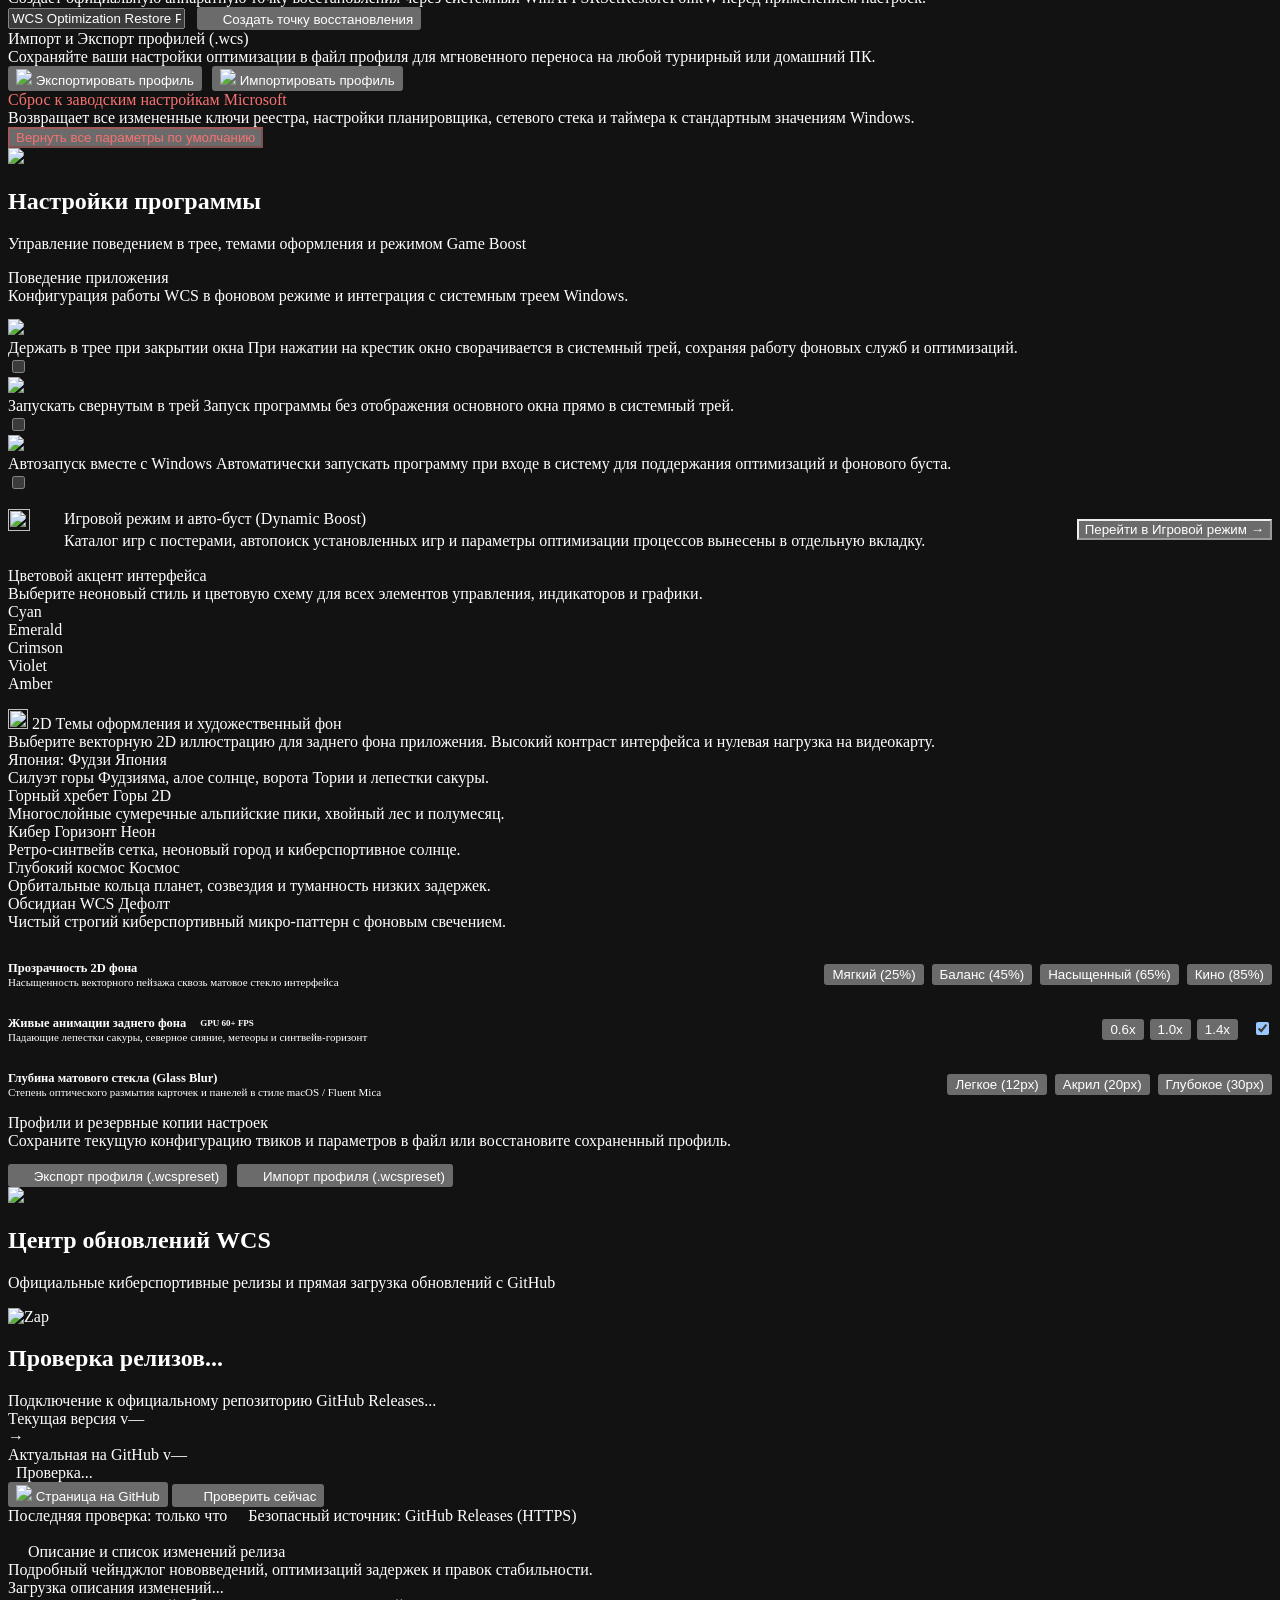
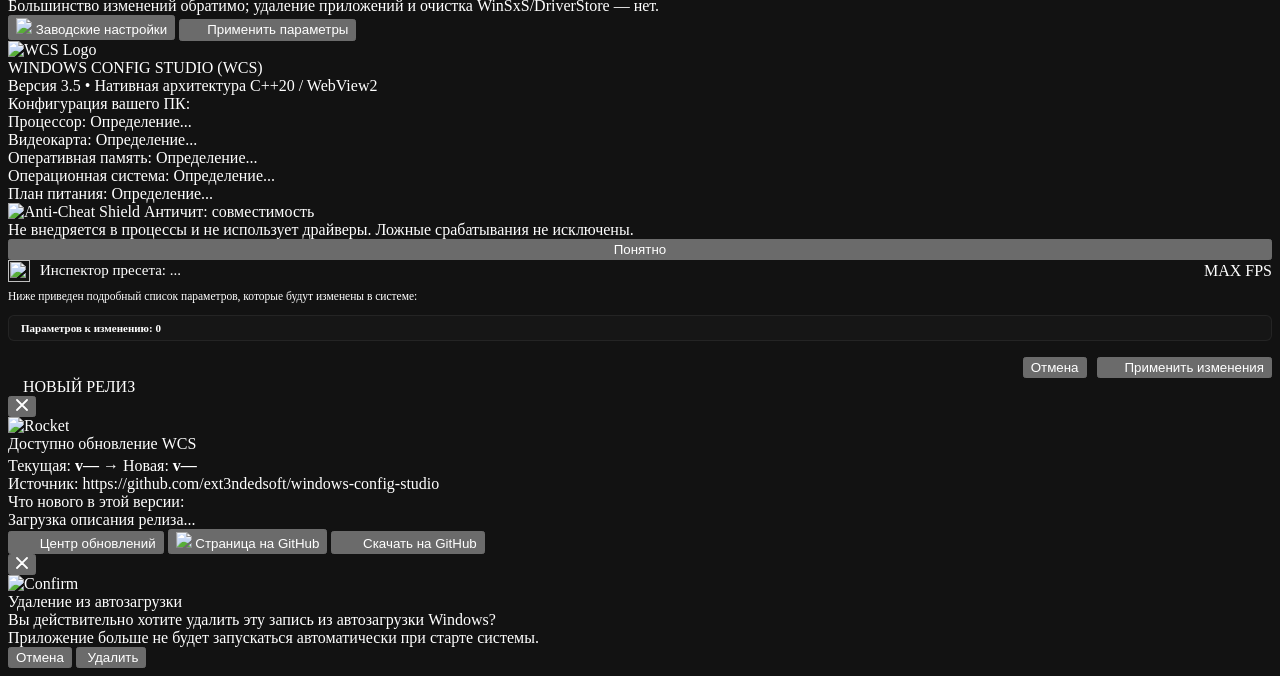
==== commit c6397230: "3.6.1: удалён твик «автоподстройка окна TCP» Твик выполнял netsh int tcp set global autotuninglevel=" ====
--- a/resources/web/index.html
+++ b/resources/web/index.html
@@ -1268,22 +1268,6 @@
               <div class="tweak-controls">
                 <label class="switch">
                   <input type="checkbox" id="tweak-tcpNoDelay" onchange="toggleTweak('tcpNoDelay', this.checked)">
-                  <span class="slider"></span>
-                </label>
-              </div>
-            </div>
-
-            <div class="tweak-row">
-              <div class="tweak-info">
-                <div class="tweak-icon-badge"><img src="/icons/tcp_autotuning.png"></div>
-                <div class="tweak-text">
-                  <span class="tweak-name">Автоподстройка окна приема TCP (Auto-Tuning)</span>
-                  <span class="tweak-details">Оптимизирует размер окна TCP и распределяет сетевой трафик между ядрами процессора без очередей пакетов.</span>
-                </div>
-              </div>
-              <div class="tweak-controls">
-                <label class="switch">
-                  <input type="checkbox" id="tweak-tcpAutoTuning" onchange="toggleTweak('tcpAutoTuning', this.checked)">
                   <span class="slider"></span>
                 </label>
               </div>
